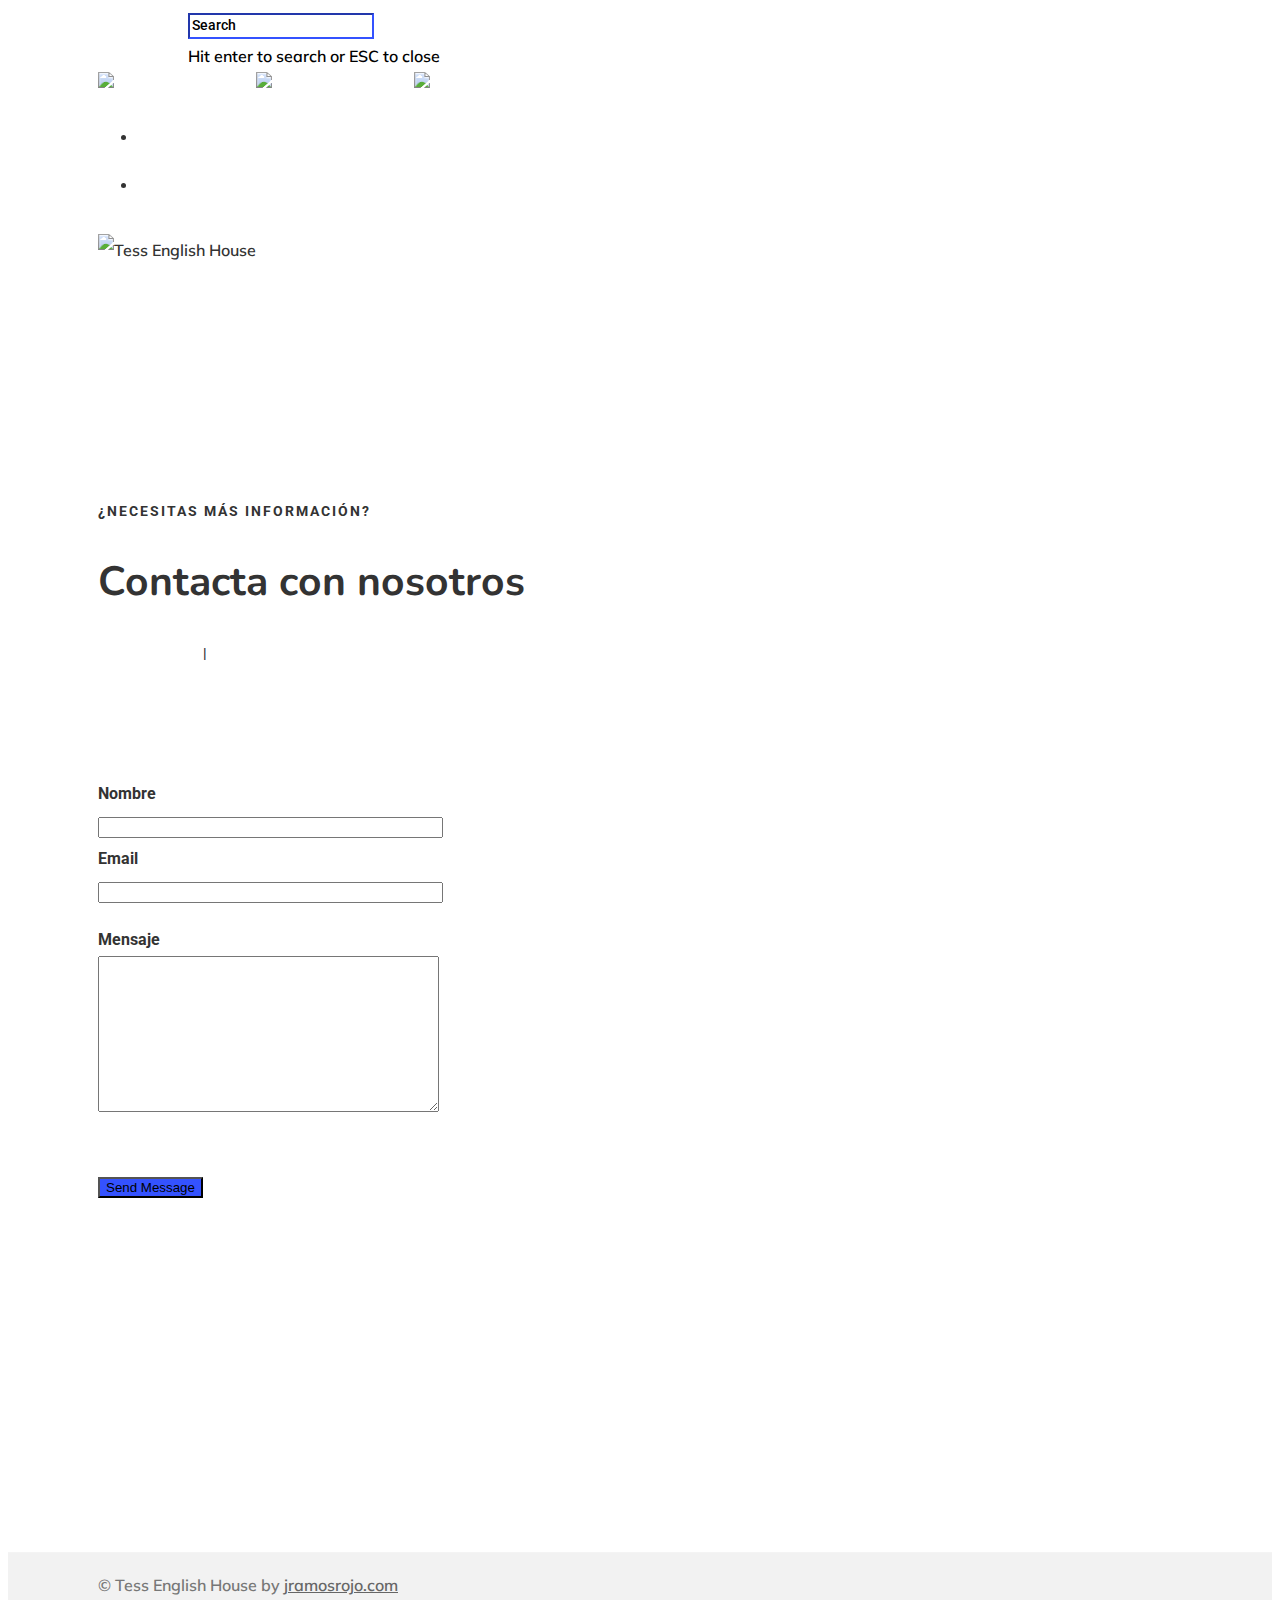
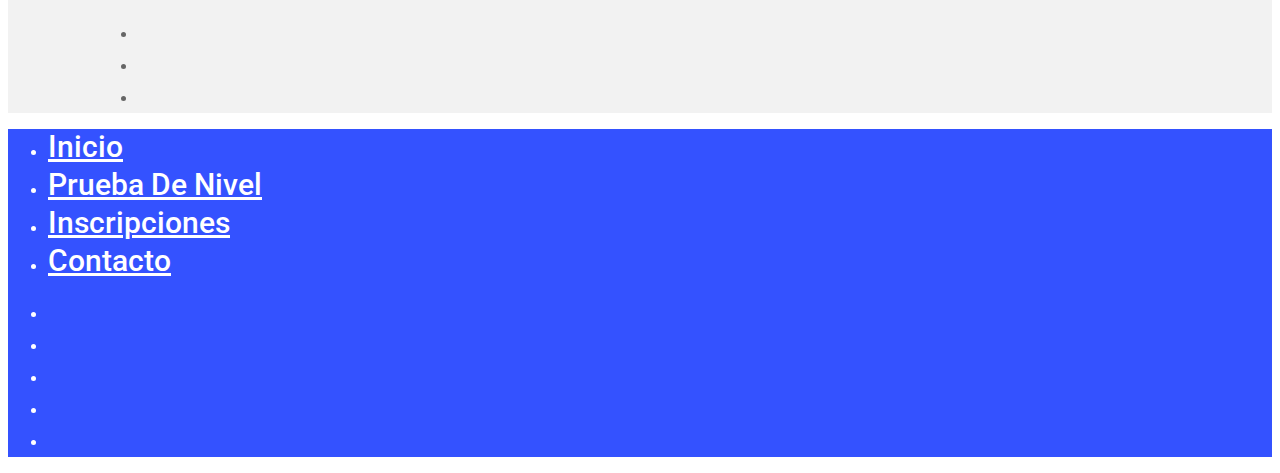
==== v2/contacto/index.html @ 2665a6c0 "new web" ====
<!DOCTYPE html>
<html lang="es" class="no-js"><head><meta http-equiv="Content-Type" content="text/html; charset=UTF-8"><meta name="viewport" content="width=device-width, initial-scale=1, maximum-scale=1, user-scalable=0"><title>Contacto – Tess English House</title><link rel="dns-prefetch" href="//fonts.googleapis.com"><link rel="dns-prefetch" href="//s.w.org"><meta property="og:site_name" content="Tess English House"><meta property="og:url" content="https://tessenglishhouse.com/contacto/"><meta property="og:title" content="Contacto"><meta property="og:type" content="article"><link rel="stylesheet" id="wp-block-library-css" href="https://tessenglishhouse.com/wp-includes/css/dist/block-library/style.min.css" type="text/css" media="all"><link rel="stylesheet" id="contact-form-7-css" href="https://tessenglishhouse.com/wp-content/plugins/contact-form-7/includes/css/styles.css" type="text/css" media="all"><link rel="stylesheet" id="rgs-css" href="https://tessenglishhouse.com/wp-content/themes/salient/css/rgs.css" type="text/css" media="all"><link rel="stylesheet" id="font-awesome-css" href="https://tessenglishhouse.com/wp-content/themes/salient/css/font-awesome.min.css" type="text/css" media="all"><link rel="stylesheet" id="main-styles-css" href="https://tessenglishhouse.com/wp-content/themes/salient/style.css" type="text/css" media="all"><style id="main-styles-inline-css" type="text/css">
html body[data-header-resize="1"] .container-wrap, html body[data-header-resize="0"] .container-wrap, body[data-header-format="left-header"][data-header-resize="0"] .container-wrap { padding-top: 0; }
html:not(.page-trans-loaded) { background-color: #ffffff; }
</style><link rel="stylesheet" id="magnific-css" href="https://tessenglishhouse.com/wp-content/themes/salient/css/magnific.css" type="text/css" media="all"><link rel="stylesheet" id="responsive-css" href="https://tessenglishhouse.com/wp-content/themes/salient/css/responsive.css" type="text/css" media="all"><link rel="stylesheet" id="skin-material-css" href="https://tessenglishhouse.com/wp-content/themes/salient/css/skin-material.css" type="text/css" media="all"><link rel="stylesheet" id="js_composer_front-css" href="https://tessenglishhouse.com/wp-content/plugins/js_composer_salient/assets/css/js_composer.min.css" type="text/css" media="all"><link rel="stylesheet" id="redux-google-fonts-salient_redux-css" href="https://fonts.googleapis.com/css?family=Roboto%3A500%2C700%7CNunito%3A300%2C700%2C400%2C400italic%7CMuli%3A600%7CMontserrat%3A500&subset=latin&ver=1571334145" type="text/css" media="all"><script type="text/javascript" src="https://tessenglishhouse.com/wp-includes/js/jquery/jquery.js"></script><script type="text/javascript" src="https://tessenglishhouse.com/wp-includes/js/jquery/jquery-migrate.min.js"></script><style type="text/css">body a{color:#3452ff;}#header-outer:not([data-lhe="animated_underline"]) header#top nav > ul > li > a:hover,#header-outer:not([data-lhe="animated_underline"]) header#top nav .sf-menu > li.sfHover > a,header#top nav > ul > li.button_bordered > a:hover,#header-outer:not([data-lhe="animated_underline"]) header#top nav .sf-menu li.current-menu-item > a,header#top nav .sf-menu li.current_page_item > a .sf-sub-indicator i,header#top nav .sf-menu li.current_page_ancestor > a .sf-sub-indicator i,#header-outer:not([data-lhe="animated_underline"]) header#top nav .sf-menu li.current_page_ancestor > a,#header-outer:not([data-lhe="animated_underline"]) header#top nav .sf-menu li.current-menu-ancestor > a,#header-outer:not([data-lhe="animated_underline"]) header#top nav .sf-menu li.current_page_item > a,body header#top nav .sf-menu li.current_page_item > a .sf-sub-indicator [class^="icon-"],header#top nav .sf-menu li.current_page_ancestor > a .sf-sub-indicator [class^="icon-"],.sf-menu li ul li.sfHover > a .sf-sub-indicator [class^="icon-"],#header-outer:not(.transparent) #social-in-menu a i:after,.testimonial_slider[data-rating-color="accent-color"] .star-rating .filled:before,ul.sf-menu > li > a:hover > .sf-sub-indicator i,ul.sf-menu > li > a:active > .sf-sub-indicator i,ul.sf-menu > li.sfHover > a > .sf-sub-indicator i,.sf-menu ul li.current_page_item > a,.sf-menu ul li.current-menu-ancestor > a,.sf-menu ul li.current_page_ancestor > a,.sf-menu ul a:focus,.sf-menu ul a:hover,.sf-menu ul a:active,.sf-menu ul li:hover > a,.sf-menu ul li.sfHover > a,.sf-menu li ul li a:hover,.sf-menu li ul li.sfHover > a,#footer-outer a:hover,.recent-posts .post-header a:hover,article.post .post-header a:hover,article.result a:hover,article.post .post-header h2 a,.single article.post .post-meta a:hover,.comment-list .comment-meta a:hover,label span,.wpcf7-form p span,.icon-3x[class^="icon-"],.icon-3x[class*=" icon-"],.icon-tiny[class^="icon-"],body .circle-border,article.result .title a,.home .blog-recent:not([data-style="list_featured_first_row"]) .col .post-header a:hover,.home .blog-recent .col .post-header h3 a,#single-below-header a:hover,header#top #logo:hover,.sf-menu > li.current_page_ancestor > a > .sf-sub-indicator [class^="icon-"],.sf-menu > li.current-menu-ancestor > a > .sf-sub-indicator [class^="icon-"],body #mobile-menu li.open > a [class^="icon-"],.pricing-column h3,.pricing-table[data-style="flat-alternative"] .pricing-column.accent-color h4,.pricing-table[data-style="flat-alternative"] .pricing-column.accent-color .interval,.comment-author a:hover,.project-attrs li i,#footer-outer #copyright li a i:hover,.col:hover > [class^="icon-"].icon-3x.accent-color.alt-style.hovered,.col:hover > [class*=" icon-"].icon-3x.accent-color.alt-style.hovered,#header-outer .widget_shopping_cart .cart_list a,.woocommerce .star-rating,.woocommerce form .form-row .required,.woocommerce-page form .form-row .required,body #header-secondary-outer #social a:hover i,.woocommerce ul.products li.product .price,body .twitter-share:hover i,.twitter-share.hovered i,body .linkedin-share:hover i,.linkedin-share.hovered i,body .google-plus-share:hover i,.google-plus-share.hovered i,.pinterest-share:hover i,.pinterest-share.hovered i,.facebook-share:hover i,.facebook-share.hovered i,.woocommerce-page ul.products li.product .price,.nectar-milestone .number.accent-color,header#top nav > ul > li.megamenu > ul > li > a:hover,header#top nav > ul > li.megamenu > ul > li.sfHover > a,body #portfolio-nav a:hover i,span.accent-color,.nectar-love:hover i,.nectar-love.loved i,.portfolio-items .nectar-love:hover i,.portfolio-items .nectar-love.loved i,body .hovered .nectar-love i,header#top nav ul #nectar-user-account a:hover span,header#top nav ul #search-btn a:hover span,header#top nav ul .slide-out-widget-area-toggle a:hover span,body:not(.material) #search-outer #search #close a span:hover,.carousel-wrap[data-full-width="true"] .carousel-heading a:hover i,#search-outer .ui-widget-content li:hover a .title,#search-outer .ui-widget-content .ui-state-hover .title,#search-outer .ui-widget-content .ui-state-focus .title,.portfolio-filters-inline .container ul li a.active,body [class^="icon-"].icon-default-style,.single-post #single-below-header.fullscreen-header .icon-salient-heart-2,.svg-icon-holder[data-color="accent-color"],.team-member a.accent-color:hover,.ascend .comment-list .reply a,.wpcf7-form .wpcf7-not-valid-tip,.text_on_hover.product .add_to_cart_button,.blog-recent[data-style="minimal"] .col > span,.blog-recent[data-style="title_only"] .col:hover .post-header .title,.woocommerce-checkout-review-order-table .product-info .amount,.tabbed[data-style="minimal"] > ul li a.active-tab,.masonry.classic_enhanced article.post .post-meta a:hover i,.blog-recent[data-style*="classic_enhanced"] .post-meta a:hover i,.blog-recent[data-style*="classic_enhanced"] .post-meta .icon-salient-heart-2.loved,.masonry.classic_enhanced article.post .post-meta .icon-salient-heart-2.loved,.single #single-meta ul li:not(.meta-share-count):hover i,.single #single-meta ul li:not(.meta-share-count):hover a,.single #single-meta ul li:not(.meta-share-count):hover span,.single #single-meta ul li.meta-share-count .nectar-social a:hover i,#project-meta #single-meta ul li > a,#project-meta ul li.meta-share-count .nectar-social a:hover i,#project-meta ul li:not(.meta-share-count):hover i,#project-meta ul li:not(.meta-share-count):hover span,div[data-style="minimal"] .toggle:hover h3 a,div[data-style="minimal"] .toggle.open h3 a,.nectar-icon-list[data-icon-style="border"][data-icon-color="accent-color"] .list-icon-holder[data-icon_type="numerical"] span,.nectar-icon-list[data-icon-color="accent-color"][data-icon-style="border"] .content h4,body[data-dropdown-style="minimal"] #header-outer .woocommerce.widget_shopping_cart .cart_list li a.remove,body[data-dropdown-style="minimal"] #header-outer .woocommerce.widget_shopping_cart .cart_list li a.remove,.post-area.standard-minimal article.post .post-meta .date a,.post-area.standard-minimal article.post .post-header h2 a:hover,.post-area.standard-minimal article.post .more-link:hover span,.post-area.standard-minimal article.post .more-link span:after,.post-area.standard-minimal article.post .minimal-post-meta a:hover,body #pagination .page-numbers.prev:hover,body #pagination .page-numbers.next:hover,html body .woocommerce-pagination a.page-numbers:hover,body .woocommerce-pagination a.page-numbers:hover,body #pagination a.page-numbers:hover,.nectar-slide-in-cart .widget_shopping_cart .cart_list a,.sf-menu ul li.open-submenu > a,.woocommerce p.stars a:hover,.woocommerce .material.product .product-wrap .product-add-to-cart a:hover,.woocommerce .material.product .product-wrap .product-add-to-cart a:hover > span,.woocommerce-MyAccount-navigation ul li.is-active a:before,.woocommerce-MyAccount-navigation ul li:hover a:before,.woocommerce.ascend .price_slider_amount button.button[type="submit"],html .ascend.woocommerce #sidebar div ul li a:hover,html .ascend.woocommerce #sidebar div ul li.current-cat > a,.woocommerce .widget_layered_nav ul li.chosen a:after,.woocommerce-page .widget_layered_nav ul li.chosen a:after,[data-style="list_featured_first_row"] .meta-category a,body[data-form-submit="see-through"] input[type=submit],body[data-form-submit="see-through"] button[type=submit],#header-outer[data-format="left-header"] .sf-menu .sub-menu .current-menu-item > a,.nectar_icon_wrap[data-color="accent-color"] i,.nectar_team_member_close .inner:before,body[data-dropdown-style="minimal"]:not([data-header-format="left-header"]) header#top nav > ul > li.megamenu > ul > li > ul > li.has-ul > a:hover,body:not([data-header-format="left-header"]) header#top nav > ul > li.megamenu > ul > li > ul > li.has-ul > a:hover,.masonry.material .masonry-blog-item .meta-category a,.post-area.featured_img_left .meta-category a,body[data-dropdown-style="minimal"] #header-outer:not([data-format="left-header"]) header#top nav > ul > li.megamenu ul ul li.current-menu-item.has-ul > a,body[data-dropdown-style="minimal"] #header-outer:not([data-format="left-header"]) header#top nav > ul > li.megamenu ul ul li.current-menu-ancestor.has-ul > a,body .wpb_row .span_12 .portfolio-filters-inline[data-color-scheme="accent-color-underline"].full-width-section a.active,body .wpb_row .span_12 .portfolio-filters-inline[data-color-scheme="accent-color-underline"].full-width-section a:hover,.material .comment-list .reply a:hover,.related-posts[data-style="material"] .meta-category a,body[data-dropdown-style="minimal"].material:not([data-header-color="custom"]) #header-outer:not([data-format="left-header"]) header#top nav >ul >li:not(.megamenu) ul.cart_list a:hover,body.material #header-outer:not(.transparent) .cart-outer:hover .cart-menu-wrap .icon-salient-cart,.material .widget li:not(.has-img) a:hover .post-title,.material #sidebar .widget li:not(.has-img) a:hover .post-title,.material .container-wrap #author-bio #author-info a:hover,.material #sidebar .widget ul[data-style="featured-image-left"] li a:hover .post-title,body.material .tabbed[data-color-scheme="accent-color"][data-style="minimal"]:not(.using-icons) >ul li:not(.cta-button) a:hover,body.material .tabbed[data-color-scheme="accent-color"][data-style="minimal"]:not(.using-icons) >ul li:not(.cta-button) a.active-tab,body.material .widget:not(.nectar_popular_posts_widget):not(.recent_posts_extra_widget) li a:hover,.material .widget .tagcloud a,.material #sidebar .widget .tagcloud a,.single.material .post-area .content-inner > .post-tags a,.tabbed[data-style*="material"][data-color-scheme="accent-color"] ul.wpb_tabs_nav li a:not(.active-tab):hover,body.material .nectar-button.see-through.accent-color[data-color-override="false"],div[data-style="minimal_small"] .toggle.accent-color > h3 a:hover,div[data-style="minimal_small"] .toggle.accent-color.open > h3 a,.nectar_single_testimonial[data-color="accent-color"] p span.open-quote,.nectar-quick-view-box .star-rating,.minimal.product .product-wrap .normal.icon-salient-cart[class*=" icon-"],.minimal.product .product-wrap i,.minimal.product .product-wrap .normal.icon-salient-m-eye,.woocommerce-account .woocommerce > #customer_login .nectar-form-controls .control.active,.woocommerce-account .woocommerce > #customer_login .nectar-form-controls .control:hover,.products li.product.minimal .product-add-to-cart .loading:after,.widget_search .search-form button[type=submit] .icon-salient-search,body.search-no-results .search-form button[type=submit] .icon-salient-search,.woocommerce #review_form #respond p.comment-notes span.required,.nectar-icon-list[data-icon-color="accent-color"] .nectar-icon-list-item .list-icon-holder[data-icon_type="numerical"]{color:#3452ff!important;}.col:not(.post-area):not(.span_12):not(#sidebar):hover [class^="icon-"].icon-3x.accent-color.alt-style.hovered,body .col:not(.post-area):not(.span_12):not(#sidebar):hover a [class*=" icon-"].icon-3x.accent-color.alt-style.hovered,.ascend #header-outer:not(.transparent) .cart-outer:hover .cart-menu-wrap:not(.has_products) .icon-salient-cart{color:#3452ff!important;}.nectar_icon_wrap .svg-icon-holder[data-color="accent-color"] svg path{stroke:#3452ff!important;}.orbit-wrapper div.slider-nav span.right,.orbit-wrapper div.slider-nav span.left,.flex-direction-nav a,.jp-play-bar,.jp-volume-bar-value,.jcarousel-prev:hover,.jcarousel-next:hover,.portfolio-items .col[data-default-color="true"] .work-item:not(.style-3) .work-info-bg,.portfolio-items .col[data-default-color="true"] .bottom-meta,.portfolio-filters a,.portfolio-filters #sort-portfolio,.project-attrs li span,.progress li span,.nectar-progress-bar span,#footer-outer #footer-widgets .col .tagcloud a:hover,#sidebar .widget .tagcloud a:hover,article.post .more-link span:hover,#fp-nav.tooltip ul li .fp-tooltip .tooltip-inner,article.post.quote .post-content .quote-inner,article.post.link .post-content .link-inner,#pagination .next a:hover,#pagination .prev a:hover,.comment-list .reply a:hover,input[type=submit]:hover,input[type="button"]:hover,#footer-outer #copyright li a.vimeo:hover,#footer-outer #copyright li a.behance:hover,.toggle.open h3 a,.tabbed > ul li a.active-tab,[class*=" icon-"],.icon-normal,.bar_graph li span,.nectar-button[data-color-override="false"].regular-button,.nectar-button.tilt.accent-color,body .swiper-slide .button.transparent_2 a.primary-color:hover,#footer-outer #footer-widgets .col input[type="submit"],.carousel-prev:hover,.carousel-next:hover,body .products-carousel .carousel-next:hover,body .products-carousel .carousel-prev:hover,.blog-recent .more-link span:hover,.post-tags a:hover,.pricing-column.highlight h3,.pricing-table[data-style="flat-alternative"] .pricing-column.highlight h3 .highlight-reason,.pricing-table[data-style="flat-alternative"] .pricing-column.accent-color:before,#to-top:hover,#to-top.dark:hover,body[data-button-style*="rounded"] #to-top:after,#pagination a.page-numbers:hover,#pagination span.page-numbers.current,.single-portfolio .facebook-share a:hover,.single-portfolio .twitter-share a:hover,.single-portfolio .pinterest-share a:hover,.single-post .facebook-share a:hover,.single-post .twitter-share a:hover,.single-post .pinterest-share a:hover,.mejs-controls .mejs-time-rail .mejs-time-current,.mejs-controls .mejs-volume-button .mejs-volume-slider .mejs-volume-current,.mejs-controls .mejs-horizontal-volume-slider .mejs-horizontal-volume-current,article.post.quote .post-content .quote-inner,article.post.link .post-content .link-inner,article.format-status .post-content .status-inner,article.post.format-aside .aside-inner,body #header-secondary-outer #social li a.behance:hover,body #header-secondary-outer #social li a.vimeo:hover,#sidebar .widget:hover [class^="icon-"].icon-3x,.woocommerce-page button.single_add_to_cart_button,article.post.quote .content-inner .quote-inner .whole-link,.masonry.classic_enhanced article.post.quote.wide_tall .post-content a:hover .quote-inner,.masonry.classic_enhanced article.post.link.wide_tall .post-content a:hover .link-inner,.iosSlider .prev_slide:hover,.iosSlider .next_slide:hover,body [class^="icon-"].icon-3x.alt-style.accent-color,body [class*=" icon-"].icon-3x.alt-style.accent-color,#slide-out-widget-area,#slide-out-widget-area-bg.fullscreen,#slide-out-widget-area-bg.fullscreen-alt .bg-inner,#header-outer .widget_shopping_cart a.button,body[data-button-style="rounded"] .wpb_wrapper .twitter-share:before,body[data-button-style="rounded"] .wpb_wrapper .twitter-share.hovered:before,body[data-button-style="rounded"] .wpb_wrapper .facebook-share:before,body[data-button-style="rounded"] .wpb_wrapper .facebook-share.hovered:before,body[data-button-style="rounded"] .wpb_wrapper .google-plus-share:before,body[data-button-style="rounded"] .wpb_wrapper .google-plus-share.hovered:before,body[data-button-style="rounded"] .wpb_wrapper .nectar-social:hover > *:before,body[data-button-style="rounded"] .wpb_wrapper .pinterest-share:before,body[data-button-style="rounded"] .wpb_wrapper .pinterest-share.hovered:before,body[data-button-style="rounded"] .wpb_wrapper .linkedin-share:before,body[data-button-style="rounded"] .wpb_wrapper .linkedin-share.hovered:before,#header-outer a.cart-contents .cart-wrap span,#header-outer a#mobile-cart-link .cart-wrap span,.swiper-slide .button.solid_color a,.swiper-slide .button.solid_color_2 a,.portfolio-filters,button[type=submit]:hover,header#top nav ul .slide-out-widget-area-toggle a:hover i.lines,header#top nav ul .slide-out-widget-area-toggle a:hover i.lines:after,header#top nav ul .slide-out-widget-area-toggle a:hover i.lines:before,header#top nav ul .slide-out-widget-area-toggle[data-icon-animation="simple-transform"] a:hover i.lines-button:after,#buddypress a.button:focus,.text_on_hover.product a.added_to_cart,.woocommerce div.product .woocommerce-tabs .full-width-content ul.tabs li a:after,.woocommerce-cart .wc-proceed-to-checkout a.checkout-button,.woocommerce #order_review #payment #place_order,.woocommerce .span_4 input[type="submit"].checkout-button,.portfolio-filters-inline[data-color-scheme="accent-color"],.select2-container .select2-choice:hover,.select2-dropdown-open .select2-choice,header#top nav > ul > li.button_solid_color > a:before,#header-outer.transparent header#top nav > ul > li.button_solid_color > a:before,.tabbed[data-style*="minimal"] > ul li a:after,.twentytwenty-handle,.twentytwenty-horizontal .twentytwenty-handle:before,.twentytwenty-horizontal .twentytwenty-handle:after,.twentytwenty-vertical .twentytwenty-handle:before,.twentytwenty-vertical .twentytwenty-handle:after,.masonry.classic_enhanced .posts-container article .meta-category a:hover,.blog-recent[data-style*="classic_enhanced"] .meta-category a:hover,.masonry.classic_enhanced .posts-container article .video-play-button,.bottom_controls #portfolio-nav .controls li a i:after,.bottom_controls #portfolio-nav ul:first-child li#all-items a:hover i,.nectar_video_lightbox.nectar-button[data-color="default-accent-color"],.nectar_video_lightbox.nectar-button[data-color="transparent-accent-color"]:hover,.testimonial_slider[data-style="multiple_visible"][data-color*="accent-color"] .flickity-page-dots .dot.is-selected:before,.testimonial_slider[data-style="multiple_visible"][data-color*="accent-color"] blockquote.is-selected p,.nectar-recent-posts-slider .container .strong span:before,#page-header-bg[data-post-hs="default_minimal"] .inner-wrap > a:hover,.single .heading-title[data-header-style="default_minimal"] .meta-category a:hover,body.single-post .sharing-default-minimal .nectar-love.loved,.nectar-fancy-box:after,.divider-small-border[data-color="accent-color"],.divider-border[data-color="accent-color"],div[data-style="minimal"] .toggle.open h3 i:after,div[data-style="minimal"] .toggle:hover h3 i:after,div[data-style="minimal"] .toggle.open h3 i:before,div[data-style="minimal"] .toggle:hover h3 i:before,.nectar-animated-title[data-color="accent-color"] .nectar-animated-title-inner:after,#fp-nav:not(.light-controls).tooltip_alt ul li a span:after,#fp-nav.tooltip_alt ul li a span:after,.nectar-video-box[data-color="default-accent-color"] a.nectar_video_lightbox,body .nectar-video-box[data-color="default-accent-color"][data-hover="zoom_button"] a.nectar_video_lightbox:after,.span_12.dark .owl-theme .owl-dots .owl-dot.active span,.span_12.dark .owl-theme .owl-dots .owl-dot:hover span,.nectar_image_with_hotspots[data-stlye="color_pulse"][data-color="accent-color"] .nectar_hotspot,.nectar_image_with_hotspots .nectar_hotspot_wrap .nttip .tipclose span:before,.nectar_image_with_hotspots .nectar_hotspot_wrap .nttip .tipclose span:after,.portfolio-filters-inline[data-color-scheme="accent-color-underline"] a:after,body[data-dropdown-style="minimal"] #header-outer header#top nav > ul > li:not(.megamenu) ul a:hover,body[data-dropdown-style="minimal"] #header-outer header#top nav > ul > li:not(.megamenu) li.sfHover > a,body[data-dropdown-style="minimal"] #header-outer:not([data-format="left-header"]) header#top nav > ul > li:not(.megamenu) li.sfHover > a,body[data-dropdown-style="minimal"] header#top nav > ul > li.megamenu > ul ul li a:hover,body[data-dropdown-style="minimal"] header#top nav > ul > li.megamenu > ul ul li.sfHover > a,body[data-dropdown-style="minimal"]:not([data-header-format="left-header"]) header#top nav > ul > li.megamenu > ul ul li.current-menu-item > a,body[data-dropdown-style="minimal"] #header-outer .widget_shopping_cart a.button,body[data-dropdown-style="minimal"] #header-secondary-outer ul > li:not(.megamenu) li.sfHover > a,body[data-dropdown-style="minimal"] #header-secondary-outer ul > li:not(.megamenu) ul a:hover,.nectar-recent-posts-single_featured .strong a,.post-area.standard-minimal article.post .more-link span:before,.nectar-slide-in-cart .widget_shopping_cart a.button,body[data-header-format="left-header"] #header-outer[data-lhe="animated_underline"] header#top nav ul li:not([class*="button_"]) > a span:after,.woocommerce .material.product .add_to_cart_button,body nav.woocommerce-pagination span.page-numbers.current,body[data-dropdown-style="minimal"] #header-outer:not([data-format="left-header"]) header#top nav > ul > li:not(.megamenu) ul a:hover,body[data-form-submit="regular"] input[type=submit],body[data-form-submit="regular"] button[type=submit],body[data-form-submit="see-through"] input[type=submit]:hover,body[data-form-submit="see-through"] button[type=submit]:hover,body[data-form-submit="see-through"] .container-wrap .span_12.light input[type=submit]:hover,body[data-form-submit="see-through"] .container-wrap .span_12.light button[type=submit]:hover,body[data-form-submit="regular"] .container-wrap .span_12.light input[type=submit]:hover,body[data-form-submit="regular"] .container-wrap .span_12.light button[type=submit]:hover,.masonry.material .masonry-blog-item .meta-category a:before,.related-posts[data-style="material"] .meta-category a:before,.post-area.featured_img_left .meta-category a:before,.material.masonry .masonry-blog-item .video-play-button,.nectar_icon_wrap[data-style="border-animation"][data-color="accent-color"]:not([data-draw="true"]) .nectar_icon:hover,body[data-dropdown-style="minimal"] #header-outer:not([data-format="left-header"]) header#top nav > ul > li:not(.megamenu) ul li.current-menu-item > a,body[data-dropdown-style="minimal"] #header-outer:not([data-format="left-header"]) header#top nav > ul > li:not(.megamenu) ul li.current-menu-ancestor > a,.nectar-social-sharing-fixed > a:before,.nectar-social-sharing-fixed .nectar-social a,body.material #page-header-bg.fullscreen-header .inner-wrap >a,.masonry.material .quote-inner:before,.masonry.material .link-inner:before,.tabbed[data-style="minimal_alt"] .magic-line,.nectar-google-map[data-nectar-marker-color="accent-color"] .animated-dot .middle-dot,.nectar-leaflet-map[data-nectar-marker-color="accent-color"] .animated-dot .middle-dot,.nectar-google-map[data-nectar-marker-color="accent-color"] .animated-dot div[class*="signal"],.nectar-leaflet-map[data-nectar-marker-color="accent-color"] .animated-dot div[class*="signal"],.nectar_video_lightbox.play_button_with_text[data-color="default-accent-color"] span.play > .inner-wrap:before,.nectar-hor-list-item[data-color="accent-color"]:before,body.material #slide-out-widget-area-bg.slide-out-from-right,.widget .material .widget .tagcloud a:before,.material #sidebar .widget .tagcloud a:before,.single .post-area .content-inner > .post-tags a:before,.auto_meta_overlaid_spaced article.post.quote .n-post-bg:after,.auto_meta_overlaid_spaced article.post.link .n-post-bg:after,.post-area.featured_img_left .posts-container .article-content-wrap .video-play-button,.post-area.featured_img_left article.post .quote-inner:before,.post-area.featured_img_left .link-inner:before,.nectar-recent-posts-single_featured.multiple_featured .controls li:after,.nectar-recent-posts-single_featured.multiple_featured .controls li.active:before,[data-style="list_featured_first_row"] .meta-category a:before,.tabbed[data-style*="material"][data-color-scheme="accent-color"] ul:after,.nectar-fancy-box[data-color="accent-color"]:not([data-style="default"]) .box-bg:after,div[data-style="minimal_small"] .toggle.accent-color > h3:after,body.material[data-button-style^="rounded"] .nectar-button.see-through.accent-color[data-color-override="false"] i,.portfolio-items .col.nectar-new-item .inner-wrap:before,body.material .nectar-video-box[data-color="default-accent-color"] a.nectar_video_lightbox:before,.nectar_team_member_overlay .team_member_details .bio-inner .mobile-close:before,.nectar_team_member_overlay .team_member_details .bio-inner .mobile-close:after,.fancybox-navigation button:hover:before,ul.products li.minimal.product span.onsale,.span_12.dark .nectar-woo-flickity[data-controls="arrows-and-text"] .nectar-woo-carousel-top a:after,.woocommerce span.onsale .nectar-quick-view-box .onsale,.nectar-quick-view-box .onsale,.woocommerce-page .nectar-quick-view-box .onsale,.nectar-quick-view-box .cart .quantity input.plus:hover,.nectar-quick-view-box .cart .quantity input.minus:hover,.woocommerce .cart .quantity input.plus:hover,.woocommerce .cart .quantity input.minus:hover,body .nectar-quick-view-box .single_add_to_cart_button,.woocommerce .classic .add_to_cart_button,.woocommerce .classic .product-add-to-cart a.button,.text_on_hover.product .nectar_quick_view,body.original li.bypostauthor .comment-body:before,.widget_layered_nav ul.yith-wcan-label li a:hover,.widget_layered_nav ul.yith-wcan-label li.chosen a,.nectar-next-section-wrap.bounce a:before{background-color:#3452ff!important;}.col:hover > [class^="icon-"].icon-3x:not(.alt-style).accent-color.hovered,.col:hover > [class*=" icon-"].icon-3x:not(.alt-style).accent-color.hovered,body .nectar-button.see-through-2[data-hover-color-override="false"]:hover,.col:not(.post-area):not(.span_12):not(#sidebar):hover [class^="icon-"].icon-3x:not(.alt-style).accent-color.hovered,.col:not(.post-area):not(.span_12):not(#sidebar):hover a [class*=" icon-"].icon-3x:not(.alt-style).accent-color.hovered{background-color:#3452ff!important;}.nectar-highlighted-text em:before,.nectar_icon_wrap[data-style="soft-bg"][data-color="accent-color"] .nectar_icon:before{background-color:#3452ff;}body.material[data-button-style^="rounded"] .nectar-button.see-through.accent-color[data-color-override="false"] i:after{box-shadow:#3452ff 0 8px 15px;opacity:0.24;}.nectar-fancy-box[data-style="color_box_hover"][data-color="accent-color"]:hover:before{box-shadow:0 30px 90px #3452ff;}.woocommerce.material .widget_price_filter .ui-slider .ui-slider-handle:before,.material.woocommerce-page .widget_price_filter .ui-slider .ui-slider-handle:before{box-shadow:0 0 0 10px #3452ff inset;}.woocommerce.material .widget_price_filter .ui-slider .ui-slider-handle.ui-state-active:before,.material.woocommerce-page .widget_price_filter .ui-slider .ui-slider-handle.ui-state-active:before{box-shadow:0 0 0 2px #3452ff inset;}.woocommerce #sidebar .widget_layered_nav ul.yith-wcan-color li.chosen a{box-shadow:0 0 0 2px #3452ff,inset 0 0 0 3px #fff;}.woocommerce #sidebar .widget_layered_nav ul.yith-wcan-color li a:hover{box-shadow:0 0 0 2px #3452ff,0px 8px 20px rgba(0,0,0,0.2),inset 0 0 0 3px #fff;}.nectar-leaflet-map[data-nectar-marker-color="accent-color"] .nectar-leaflet-pin{border:10px solid #3452ff;}.woocommerce-account .woocommerce > #customer_login .nectar-form-controls .control{background-image:linear-gradient(to right,#3452ff 0,#3452ff 100%);}#search-results article.result .title a{background-image:linear-gradient(to right,#3452ff 0,#3452ff 100%);}.tabbed[data-style*="material"][data-color-scheme="accent-color"] ul li a.active-tab:after{box-shadow:0 18px 50px #3452ff;}.bottom_controls #portfolio-nav ul:first-child li#all-items a:hover i{box-shadow:-.6em 0 #3452ff,-.6em .6em #3452ff,.6em 0 #3452ff,.6em -.6em #3452ff,0 -.6em #3452ff,-.6em -.6em #3452ff,0 .6em #3452ff,.6em .6em #3452ff;}.tabbed > ul li a.active-tab,body[data-form-style="minimal"] label:after,body .recent_projects_widget a:hover img,.recent_projects_widget a:hover img,#sidebar #flickr a:hover img,body .nectar-button.see-through-2[data-hover-color-override="false"]:hover,#footer-outer #flickr a:hover img,body[data-button-style="rounded"] .wpb_wrapper .twitter-share:before,body[data-button-style="rounded"] .wpb_wrapper .twitter-share.hovered:before,body[data-button-style="rounded"] .wpb_wrapper .facebook-share:before,body[data-button-style="rounded"] .wpb_wrapper .facebook-share.hovered:before,body[data-button-style="rounded"] .wpb_wrapper .google-plus-share:before,body[data-button-style="rounded"] .wpb_wrapper .google-plus-share.hovered:before,body[data-button-style="rounded"] .wpb_wrapper .nectar-social:hover > *:before,body[data-button-style="rounded"] .wpb_wrapper .pinterest-share:before,body[data-button-style="rounded"] .wpb_wrapper .pinterest-share.hovered:before,body[data-button-style="rounded"] .wpb_wrapper .linkedin-share:before,body[data-button-style="rounded"] .wpb_wrapper .linkedin-share.hovered:before,#featured article .post-title a:hover,#header-outer[data-lhe="animated_underline"] header#top nav > ul > li > a:after,body #featured article .post-title a:hover,div.wpcf7-validation-errors,.select2-container .select2-choice:hover,.select2-dropdown-open .select2-choice,body:not(.original) li.bypostauthor img.avatar,#header-outer:not(.transparent) header#top nav > ul > li.button_bordered > a:hover:before,.single #single-meta ul li:not(.meta-share-count):hover a,.single #project-meta ul li:not(.meta-share-count):hover a,div[data-style="minimal"] .toggle.default.open i,div[data-style="minimal"] .toggle.default:hover i,div[data-style="minimal"] .toggle.accent-color.open i,div[data-style="minimal"] .toggle.accent-color:hover i,.nectar_image_with_hotspots .nectar_hotspot_wrap .nttip .tipclose,body[data-button-style="rounded"] #pagination > a:hover,body[data-form-submit="see-through"] input[type=submit],body[data-form-submit="see-through"] button[type=submit],.nectar_icon_wrap[data-style="border-basic"][data-color="accent-color"] .nectar_icon,.nectar_icon_wrap[data-style="border-animation"][data-color="accent-color"]:not([data-draw="true"]) .nectar_icon,.nectar_icon_wrap[data-style="border-animation"][data-color="accent-color"][data-draw="true"]:hover .nectar_icon,.span_12.dark .nectar_video_lightbox.play_button_with_text[data-color="default-accent-color"] span.play:before,.span_12.dark .nectar_video_lightbox.play_button_with_text[data-color="default-accent-color"] span.play:after,.material #header-secondary-outer[data-lhe="animated_underline"] nav >ul.sf-menu >li >a:after,.material blockquote::before,body.material .nectar-button.see-through.accent-color[data-color-override="false"],.woocommerce-page.material .widget_price_filter .ui-slider .ui-slider-handle,.woocommerce-account[data-form-submit="see-through"] .woocommerce-form-login button.button,.woocommerce-account[data-form-submit="see-through"] .woocommerce-form-register button.button,blockquote.wp-block-quote:before{border-color:#3452ff!important;}.material input[type=text]:focus,.material textarea:focus,.material input[type=email]:focus,.material input[type=search]:focus,.material input[type=password]:focus,.material input[type=tel]:focus,.material input[type=url]:focus,.material input[type=date]:focus,.row .col .wp-caption .wp-caption-text,.material.woocommerce-page input#coupon_code:focus{border-color:#3452ff;}body[data-form-style="minimal"] input[type=text]:focus,body[data-form-style="minimal"] textarea:focus,body[data-form-style="minimal"] input[type=email]:focus,body[data-form-style="minimal"] input[type=search]:focus,body[data-form-style="minimal"] input[type=password]:focus,body[data-form-style="minimal"] input[type=tel]:focus,body[data-form-style="minimal"] input[type=url]:focus,body[data-form-style="minimal"] input[type=date]:focus,.single-product .product[data-gallery-style="left_thumb_sticky"] .product-thumbs .flickity-slider .thumb.is-nav-selected img,.single-product:not(.mobile) .product[data-gallery-style="left_thumb_sticky"] .product-thumbs .thumb a.active img{border-color:#3452ff!important;}@media only screen and (max-width:768px){.woocommerce-page table.cart a.remove{background-color:#3452ff!important;}}#fp-nav:not(.light-controls).tooltip_alt ul li a.active span,#fp-nav.tooltip_alt ul li a.active span{box-shadow:inset 0 0 0 2px #3452ff;-webkit-box-shadow:inset 0 0 0 2px #3452ff;}.default-loading-icon:before{border-top-color:#3452ff!important;}#header-outer a.cart-contents span:before,#fp-nav.tooltip ul li .fp-tooltip .tooltip-inner:after{border-color:transparent #3452ff!important;}body .col:not(.post-area):not(.span_12):not(#sidebar):hover .hovered .circle-border,body #sidebar .widget:hover .circle-border,body .testimonial_slider[data-style="multiple_visible"][data-color*="accent-color"] blockquote .bottom-arrow:after,body .dark .testimonial_slider[data-style="multiple_visible"][data-color*="accent-color"] blockquote .bottom-arrow:after,.portfolio-items[data-ps="6"] .bg-overlay,.portfolio-items[data-ps="6"].no-masonry .bg-overlay,.nectar_team_member_close .inner,.nectar_team_member_overlay .team_member_details .bio-inner .mobile-close{border-color:#3452ff;}.widget .nectar_widget[class*="nectar_blog_posts_"] .arrow-circle svg circle,.nectar-woo-flickity[data-controls="arrows-and-text"] .flickity-prev-next-button svg circle.time{stroke:#3452ff;}.gallery a:hover img{border-color:#3452ff!important;}@media only screen and (min-width :1px) and (max-width :1000px){body #featured article .post-title > a{background-color:#3452ff;}body #featured article .post-title > a{border-color:#3452ff;}}.nectar-button.regular-button.extra-color-1,.nectar-button.tilt.extra-color-1{background-color:#ff1053!important;}.icon-3x[class^="icon-"].extra-color-1:not(.alt-style),.icon-tiny[class^="icon-"].extra-color-1,.icon-3x[class*=" icon-"].extra-color-1:not(.alt-style),body .icon-3x[class*=" icon-"].extra-color-1:not(.alt-style) .circle-border,#header-outer .widget_shopping_cart .cart_list li a.remove,#header-outer .woocommerce.widget_shopping_cart .cart_list li a.remove,.nectar-milestone .number.extra-color-1,span.extra-color-1,.team-member ul.social.extra-color-1 li a,.stock.out-of-stock,body [class^="icon-"].icon-default-style.extra-color-1,body [class^="icon-"].icon-default-style[data-color="extra-color-1"],.team-member a.extra-color-1:hover,.pricing-table[data-style="flat-alternative"] .pricing-column.highlight.extra-color-1 h3,.pricing-table[data-style="flat-alternative"] .pricing-column.extra-color-1 h4,.pricing-table[data-style="flat-alternative"] .pricing-column.extra-color-1 .interval,.svg-icon-holder[data-color="extra-color-1"],div[data-style="minimal"] .toggle.extra-color-1:hover h3 a,div[data-style="minimal"] .toggle.extra-color-1.open h3 a,.nectar-icon-list[data-icon-style="border"][data-icon-color="extra-color-1"] .list-icon-holder[data-icon_type="numerical"] span,.nectar-icon-list[data-icon-color="extra-color-1"][data-icon-style="border"] .content h4,.nectar_icon_wrap[data-color="extra-color-1"] i,body .wpb_row .span_12 .portfolio-filters-inline[data-color-scheme="extra-color-1-underline"].full-width-section a.active,body .wpb_row .span_12 .portfolio-filters-inline[data-color-scheme="extra-color-1-underline"].full-width-section a:hover,.testimonial_slider[data-rating-color="extra-color-1"] .star-rating .filled:before,header#top nav > ul > li.button_bordered_2 > a:hover,body.material .tabbed[data-color-scheme="extra-color-1"][data-style="minimal"]:not(.using-icons) >ul li:not(.cta-button) a:hover,body.material .tabbed[data-color-scheme="extra-color-1"][data-style="minimal"]:not(.using-icons) >ul li:not(.cta-button) a.active-tab,.tabbed[data-style*="material"][data-color-scheme="extra-color-1"] ul li a:not(.active-tab):hover,body.material .nectar-button.see-through.extra-color-1[data-color-override="false"],div[data-style="minimal_small"] .toggle.extra-color-1 > h3 a:hover,div[data-style="minimal_small"] .toggle.extra-color-1.open > h3 a,.nectar_single_testimonial[data-color="extra-color-1"] p span.open-quote,.nectar-icon-list[data-icon-color="extra-color-1"] .nectar-icon-list-item .list-icon-holder[data-icon_type="numerical"]{color:#ff1053!important;}.col:hover > [class^="icon-"].icon-3x.extra-color-1:not(.alt-style),.col:hover > [class*=" icon-"].icon-3x.extra-color-1:not(.alt-style).hovered,body .swiper-slide .button.transparent_2 a.extra-color-1:hover,body .col:not(.post-area):not(.span_12):not(#sidebar):hover [class^="icon-"].icon-3x.extra-color-1:not(.alt-style).hovered,body .col:not(.post-area):not(#sidebar):not(.span_12):hover a [class*=" icon-"].icon-3x.extra-color-1:not(.alt-style).hovered,#sidebar .widget:hover [class^="icon-"].icon-3x.extra-color-1:not(.alt-style),.portfolio-filters-inline[data-color-scheme="extra-color-1"],.pricing-table[data-style="flat-alternative"] .pricing-column.extra-color-1:before,.pricing-table[data-style="flat-alternative"] .pricing-column.highlight.extra-color-1 h3 .highlight-reason,.nectar-button.nectar_video_lightbox[data-color="default-extra-color-1"],.nectar_video_lightbox.nectar-button[data-color="transparent-extra-color-1"]:hover,.testimonial_slider[data-style="multiple_visible"][data-color*="extra-color-1"] .flickity-page-dots .dot.is-selected:before,.testimonial_slider[data-style="multiple_visible"][data-color*="extra-color-1"] blockquote.is-selected p,.nectar-fancy-box[data-color="extra-color-1"]:after,.divider-small-border[data-color="extra-color-1"],.divider-border[data-color="extra-color-1"],div[data-style="minimal"] .toggle.extra-color-1.open i:after,div[data-style="minimal"] .toggle.extra-color-1:hover i:after,div[data-style="minimal"] .toggle.open.extra-color-1 i:before,div[data-style="minimal"] .toggle.extra-color-1:hover i:before,body .tabbed[data-color-scheme="extra-color-1"][data-style="minimal"] > ul li:not(.cta-button) a:after,.nectar-animated-title[data-color="extra-color-1"] .nectar-animated-title-inner:after,.nectar-video-box[data-color="extra-color-1"] a.nectar_video_lightbox,body .nectar-video-box[data-color="extra-color-1"][data-hover="zoom_button"] a.nectar_video_lightbox:after,.nectar_image_with_hotspots[data-stlye="color_pulse"][data-color="extra-color-1"] .nectar_hotspot,.portfolio-filters-inline[data-color-scheme="extra-color-1-underline"] a:after,.nectar_icon_wrap[data-style="border-animation"][data-color="extra-color-1"]:not([data-draw="true"]) .nectar_icon:hover,.nectar-google-map[data-nectar-marker-color="extra-color-1"] .animated-dot .middle-dot,.nectar-leaflet-map[data-nectar-marker-color="extra-color-1"] .animated-dot .middle-dot,.nectar-google-map[data-nectar-marker-color="extra-color-1"] .animated-dot div[class*="signal"],.nectar-leaflet-map[data-nectar-marker-color="extra-color-1"] .animated-dot div[class*="signal"],.nectar_video_lightbox.play_button_with_text[data-color="extra-color-1"] span.play > .inner-wrap:before,.nectar-hor-list-item[data-color="extra-color-1"]:before,header#top nav > ul > li.button_solid_color_2 > a:before,#header-outer.transparent header#top nav > ul > li.button_solid_color_2 > a:before,body[data-slide-out-widget-area-style="slide-out-from-right"]:not([data-header-color="custom"]).material a.slide_out_area_close:before,.tabbed[data-color-scheme="extra-color-1"][data-style="minimal_alt"] .magic-line,.tabbed[data-color-scheme="extra-color-1"][data-style="default"] li:not(.cta-button) a.active-tab,.tabbed[data-style*="material"][data-color-scheme="extra-color-1"] ul:after,.tabbed[data-style*="material"][data-color-scheme="extra-color-1"] ul li a.active-tab,.nectar-fancy-box[data-color="extra-color-1"]:not([data-style="default"]) .box-bg:after,body.material[data-button-style^="rounded"] .nectar-button.see-through.extra-color-1[data-color-override="false"] i,.nectar-recent-posts-single_featured.multiple_featured .controls[data-color="extra-color-1"] li:after,body.material .nectar-video-box[data-color="extra-color-1"] a.nectar_video_lightbox:before,div[data-style="minimal_small"] .toggle.extra-color-1 > h3:after,.nectar_icon_wrap[data-style="soft-bg"][data-color="extra-color-1"] .nectar_icon:before{background-color:#ff1053!important;}body [class^="icon-"].icon-3x.alt-style.extra-color-1,body [class*=" icon-"].icon-3x.alt-style.extra-color-1,[class*=" icon-"].extra-color-1.icon-normal,.extra-color-1.icon-normal,.bar_graph li span.extra-color-1,.nectar-progress-bar span.extra-color-1,#header-outer .widget_shopping_cart a.button,.woocommerce ul.products li.product .onsale,.woocommerce-page ul.products li.product .onsale,.woocommerce span.onsale,.woocommerce-page span.onsale,.swiper-slide .button.solid_color a.extra-color-1,.swiper-slide .button.solid_color_2 a.extra-color-1,.toggle.open.extra-color-1 h3 a{background-color:#ff1053!important;}.col:hover > [class^="icon-"].icon-3x.extra-color-1.alt-style.hovered,.col:hover > [class*=" icon-"].icon-3x.extra-color-1.alt-style.hovered,.no-highlight.extra-color-1 h3,.col:not(.post-area):not(.span_12):not(#sidebar):hover [class^="icon-"].icon-3x.extra-color-1.alt-style.hovered,body .col:not(.post-area):not(.span_12):not(#sidebar):hover a [class*=" icon-"].icon-3x.extra-color-1.alt-style.hovered{color:#ff1053!important;}.nectar-leaflet-map[data-nectar-marker-color="extra-color-1"] .nectar-leaflet-pin{border:10px solid #ff1053;}.nectar_icon_wrap .svg-icon-holder[data-color="extra-color-1"] svg path{stroke:#ff1053!important;}body.material[data-button-style^="rounded"] .nectar-button.see-through.extra-color-1[data-color-override="false"] i:after{box-shadow:#ff1053 0 8px 15px;opacity:0.24;}.tabbed[data-style*="material"][data-color-scheme="extra-color-1"] ul li a.active-tab:after{box-shadow:0 18px 50px #ff1053;}.nectar-fancy-box[data-style="color_box_hover"][data-color="extra-color-1"]:hover:before{box-shadow:0 30px 90px #ff1053;}body .col:not(.post-area):not(.span_12):not(#sidebar):hover .extra-color-1.hovered .circle-border,#header-outer .woocommerce.widget_shopping_cart .cart_list li a.remove,#header-outer .woocommerce.widget_shopping_cart .cart_list li a.remove,body #sidebar .widget:hover .extra-color-1 .circle-border,body .testimonial_slider[data-style="multiple_visible"][data-color*="extra-color-1"] blockquote .bottom-arrow:after,body .dark .testimonial_slider[data-style="multiple_visible"][data-color*="extra-color-1"] blockquote .bottom-arrow:after,div[data-style="minimal"] .toggle.open.extra-color-1 i,div[data-style="minimal"] .toggle.extra-color-1:hover i,.nectar_icon_wrap[data-style="border-basic"][data-color="extra-color-1"] .nectar_icon,.nectar_icon_wrap[data-style="border-animation"][data-color="extra-color-1"]:not([data-draw="true"]) .nectar_icon,.nectar_icon_wrap[data-style="border-animation"][data-color="extra-color-1"][data-draw="true"]:hover .nectar_icon,.span_12.dark .nectar_video_lightbox.play_button_with_text[data-color="extra-color-1"] span.play:before,.span_12.dark .nectar_video_lightbox.play_button_with_text[data-color="extra-color-1"] span.play:after,#header-outer:not(.transparent) header#top nav > ul > li.button_bordered_2 > a:hover:before{border-color:#ff1053;}.tabbed[data-color-scheme="extra-color-1"][data-style="default"] li:not(.cta-button) a.active-tab,body.material .nectar-button.see-through.extra-color-1[data-color-override="false"]{border-color:#ff1053!important;}.pricing-column.highlight.extra-color-1 h3{background-color:#ff1053!important;}.nectar-button.regular-button.extra-color-2,.nectar-button.tilt.extra-color-2{background-color:#2ed397!important;}.icon-3x[class^="icon-"].extra-color-2:not(.alt-style),.icon-3x[class*=" icon-"].extra-color-2:not(.alt-style),.icon-tiny[class^="icon-"].extra-color-2,body .icon-3x[class*=" icon-"].extra-color-2 .circle-border,.nectar-milestone .number.extra-color-2,span.extra-color-2,.team-member ul.social.extra-color-2 li a,body [class^="icon-"].icon-default-style.extra-color-2,body [class^="icon-"].icon-default-style[data-color="extra-color-2"],.team-member a.extra-color-2:hover,.pricing-table[data-style="flat-alternative"] .pricing-column.highlight.extra-color-2 h3,.pricing-table[data-style="flat-alternative"] .pricing-column.extra-color-2 h4,.pricing-table[data-style="flat-alternative"] .pricing-column.extra-color-2 .interval,.svg-icon-holder[data-color="extra-color-2"],div[data-style="minimal"] .toggle.extra-color-2:hover h3 a,div[data-style="minimal"] .toggle.extra-color-2.open h3 a,.nectar-icon-list[data-icon-style="border"][data-icon-color="extra-color-2"] .list-icon-holder[data-icon_type="numerical"] span,.nectar-icon-list[data-icon-color="extra-color-2"][data-icon-style="border"] .content h4,.nectar_icon_wrap[data-color="extra-color-2"] i,body .wpb_row .span_12 .portfolio-filters-inline[data-color-scheme="extra-color-2-underline"].full-width-section a.active,body .wpb_row .span_12 .portfolio-filters-inline[data-color-scheme="extra-color-2-underline"].full-width-section a:hover,.testimonial_slider[data-rating-color="extra-color-2"] .star-rating .filled:before,body.material .tabbed[data-color-scheme="extra-color-2"][data-style="minimal"]:not(.using-icons) >ul li:not(.cta-button) a:hover,body.material .tabbed[data-color-scheme="extra-color-2"][data-style="minimal"]:not(.using-icons) >ul li:not(.cta-button) a.active-tab,.tabbed[data-style*="material"][data-color-scheme="extra-color-2"] ul li a:not(.active-tab):hover,body.material .nectar-button.see-through.extra-color-2[data-color-override="false"],div[data-style="minimal_small"] .toggle.extra-color-2 > h3 a:hover,div[data-style="minimal_small"] .toggle.extra-color-2.open > h3 a,.nectar_single_testimonial[data-color="extra-color-2"] p span.open-quote,.nectar-icon-list[data-icon-color="extra-color-2"] .nectar-icon-list-item .list-icon-holder[data-icon_type="numerical"]{color:#2ed397!important;}.col:hover > [class^="icon-"].icon-3x.extra-color-2:not(.alt-style).hovered,.col:hover > [class*=" icon-"].icon-3x.extra-color-2:not(.alt-style).hovered,body .swiper-slide .button.transparent_2 a.extra-color-2:hover,.col:not(.post-area):not(.span_12):not(#sidebar):hover [class^="icon-"].icon-3x.extra-color-2:not(.alt-style).hovered,.col:not(.post-area):not(.span_12):not(#sidebar):hover a [class*=" icon-"].icon-3x.extra-color-2:not(.alt-style).hovered,#sidebar .widget:hover [class^="icon-"].icon-3x.extra-color-2:not(.alt-style),.pricing-table[data-style="flat-alternative"] .pricing-column.highlight.extra-color-2 h3 .highlight-reason,.nectar-button.nectar_video_lightbox[data-color="default-extra-color-2"],.nectar_video_lightbox.nectar-button[data-color="transparent-extra-color-2"]:hover,.testimonial_slider[data-style="multiple_visible"][data-color*="extra-color-2"] .flickity-page-dots .dot.is-selected:before,.testimonial_slider[data-style="multiple_visible"][data-color*="extra-color-2"] blockquote.is-selected p,.nectar-fancy-box[data-color="extra-color-2"]:after,.divider-small-border[data-color="extra-color-2"],.divider-border[data-color="extra-color-2"],div[data-style="minimal"] .toggle.extra-color-2.open i:after,div[data-style="minimal"] .toggle.extra-color-2:hover i:after,div[data-style="minimal"] .toggle.open.extra-color-2 i:before,div[data-style="minimal"] .toggle.extra-color-2:hover i:before,body .tabbed[data-color-scheme="extra-color-2"][data-style="minimal"] > ul li:not(.cta-button) a:after,.nectar-animated-title[data-color="extra-color-2"] .nectar-animated-title-inner:after,.nectar-video-box[data-color="extra-color-2"] a.nectar_video_lightbox,body .nectar-video-box[data-color="extra-color-2"][data-hover="zoom_button"] a.nectar_video_lightbox:after,.nectar_image_with_hotspots[data-stlye="color_pulse"][data-color="extra-color-2"] .nectar_hotspot,.portfolio-filters-inline[data-color-scheme="extra-color-2-underline"] a:after,.nectar_icon_wrap[data-style="border-animation"][data-color="extra-color-2"]:not([data-draw="true"]) .nectar_icon:hover,.nectar-google-map[data-nectar-marker-color="extra-color-2"] .animated-dot .middle-dot,.nectar-leaflet-map[data-nectar-marker-color="extra-color-2"] .animated-dot .middle-dot,.nectar-google-map[data-nectar-marker-color="extra-color-2"] .animated-dot div[class*="signal"],.nectar-leaflet-map[data-nectar-marker-color="extra-color-2"] .animated-dot div[class*="signal"],.nectar_video_lightbox.play_button_with_text[data-color="extra-color-2"] span.play > .inner-wrap:before,.nectar-hor-list-item[data-color="extra-color-2"]:before,.tabbed[data-color-scheme="extra-color-2"][data-style="minimal_alt"] .magic-line,.tabbed[data-style*="material"][data-color-scheme="extra-color-2"] ul:after,.tabbed[data-style*="material"][data-color-scheme="extra-color-2"] ul li a.active-tab,.nectar-fancy-box[data-color="extra-color-2"]:not([data-style="default"]) .box-bg:after,body.material[data-button-style^="rounded"] .nectar-button.see-through.extra-color-2[data-color-override="false"] i,.nectar-recent-posts-single_featured.multiple_featured .controls[data-color="extra-color-2"] li:after,body.material .nectar-video-box[data-color="extra-color-2"] a.nectar_video_lightbox:before,div[data-style="minimal_small"] .toggle.extra-color-2 > h3:after,.nectar_icon_wrap[data-style="soft-bg"][data-color="extra-color-2"] .nectar_icon:before{background-color:#2ed397!important;}.nectar_icon_wrap .svg-icon-holder[data-color="extra-color-2"] svg path{stroke:#2ed397!important;}.nectar-leaflet-map[data-nectar-marker-color="extra-color-2"] .nectar-leaflet-pin{border:10px solid #2ed397;}body [class^="icon-"].icon-3x.alt-style.extra-color-2,body [class*=" icon-"].icon-3x.alt-style.extra-color-2,[class*=" icon-"].extra-color-2.icon-normal,.extra-color-2.icon-normal,.bar_graph li span.extra-color-2,.nectar-progress-bar span.extra-color-2,.woocommerce .product-wrap .add_to_cart_button.added,.woocommerce-message,.woocommerce-error,.woocommerce-info,.woocommerce .widget_price_filter .ui-slider .ui-slider-range,.woocommerce-page .widget_price_filter .ui-slider .ui-slider-range,.swiper-slide .button.solid_color a.extra-color-2,.swiper-slide .button.solid_color_2 a.extra-color-2,.toggle.open.extra-color-2 h3 a,.portfolio-filters-inline[data-color-scheme="extra-color-2"],.pricing-table[data-style="flat-alternative"] .pricing-column.extra-color-2:before{background-color:#2ed397!important;}.col:hover > [class^="icon-"].icon-3x.extra-color-2.alt-style.hovered,.col:hover > [class*=" icon-"].icon-3x.extra-color-2.alt-style.hovered,.no-highlight.extra-color-2 h3,.col:not(.post-area):not(.span_12):not(#sidebar):hover [class^="icon-"].icon-3x.extra-color-2.alt-style.hovered,body .col:not(.post-area):not(.span_12):not(#sidebar):hover a [class*=" icon-"].icon-3x.extra-color-2.alt-style.hovered{color:#2ed397!important;}body.material[data-button-style^="rounded"] .nectar-button.see-through.extra-color-2[data-color-override="false"] i:after{box-shadow:#2ed397 0 8px 15px;opacity:0.24;}.tabbed[data-style*="material"][data-color-scheme="extra-color-2"] ul li a.active-tab:after{box-shadow:0 18px 50px #2ed397;}.nectar-fancy-box[data-style="color_box_hover"][data-color="extra-color-2"]:hover:before{box-shadow:0 30px 90px #2ed397;}body .col:not(.post-area):not(.span_12):not(#sidebar):hover .extra-color-2.hovered .circle-border,body #sidebar .widget:hover .extra-color-2 .circle-border,body .testimonial_slider[data-style="multiple_visible"][data-color*="extra-color-2"] blockquote .bottom-arrow:after,body .dark .testimonial_slider[data-style="multiple_visible"][data-color*="extra-color-2"] blockquote .bottom-arrow:after,div[data-style="minimal"] .toggle.open.extra-color-2 i,div[data-style="minimal"] .toggle.extra-color-2:hover i,.nectar_icon_wrap[data-style="border-basic"][data-color="extra-color-2"] .nectar_icon,.nectar_icon_wrap[data-style="border-animation"][data-color="extra-color-2"]:not([data-draw="true"]) .nectar_icon,.nectar_icon_wrap[data-style="border-animation"][data-color="extra-color-2"][data-draw="true"]:hover .nectar_icon,.span_12.dark .nectar_video_lightbox.play_button_with_text[data-color="extra-color-2"] span.play:before,.span_12.dark .nectar_video_lightbox.play_button_with_text[data-color="extra-color-2"] span.play:after{border-color:#2ed397;}.pricing-column.highlight.extra-color-2 h3{background-color:#2ed397!important;}.tabbed[data-color-scheme="extra-color-2"][data-style="default"] li:not(.cta-button) a.active-tab,body.material .nectar-button.see-through.extra-color-2[data-color-override="false"]{border-color:#2ed397!important;}.nectar-button.regular-button.extra-color-3,.nectar-button.tilt.extra-color-3{background-color:#8224e3!important;}.icon-3x[class^="icon-"].extra-color-3:not(.alt-style),.icon-3x[class*=" icon-"].extra-color-3:not(.alt-style),.icon-tiny[class^="icon-"].extra-color-3,body .icon-3x[class*=" icon-"].extra-color-3 .circle-border,.nectar-milestone .number.extra-color-3,span.extra-color-3,.team-member ul.social.extra-color-3 li a,body [class^="icon-"].icon-default-style.extra-color-3,body [class^="icon-"].icon-default-style[data-color="extra-color-3"],.team-member a.extra-color-3:hover,.pricing-table[data-style="flat-alternative"] .pricing-column.highlight.extra-color-3 h3,.pricing-table[data-style="flat-alternative"] .pricing-column.extra-color-3 h4,.pricing-table[data-style="flat-alternative"] .pricing-column.extra-color-3 .interval,.svg-icon-holder[data-color="extra-color-3"],div[data-style="minimal"] .toggle.extra-color-3:hover h3 a,div[data-style="minimal"] .toggle.extra-color-3.open h3 a,.nectar-icon-list[data-icon-style="border"][data-icon-color="extra-color-3"] .list-icon-holder[data-icon_type="numerical"] span,.nectar-icon-list[data-icon-color="extra-color-3"][data-icon-style="border"] .content h4,.nectar_icon_wrap[data-color="extra-color-3"] i,body .wpb_row .span_12 .portfolio-filters-inline[data-color-scheme="extra-color-3-underline"].full-width-section a.active,body .wpb_row .span_12 .portfolio-filters-inline[data-color-scheme="extra-color-3-underline"].full-width-section a:hover,.testimonial_slider[data-rating-color="extra-color-3"] .star-rating .filled:before,body.material .tabbed[data-color-scheme="extra-color-3"][data-style="minimal"]:not(.using-icons) >ul li:not(.cta-button) a:hover,body.material .tabbed[data-color-scheme="extra-color-3"][data-style="minimal"]:not(.using-icons) >ul li:not(.cta-button) a.active-tab,.tabbed[data-style*="material"][data-color-scheme="extra-color-3"] ul li a:not(.active-tab):hover,body.material .nectar-button.see-through.extra-color-3[data-color-override="false"],div[data-style="minimal_small"] .toggle.extra-color-3 > h3 a:hover,div[data-style="minimal_small"] .toggle.extra-color-3.open > h3 a,.nectar_single_testimonial[data-color="extra-color-3"] p span.open-quote,.nectar-icon-list[data-icon-color="extra-color-3"] .nectar-icon-list-item .list-icon-holder[data-icon_type="numerical"]{color:#8224e3!important;}.col:hover > [class^="icon-"].icon-3x.extra-color-3:not(.alt-style).hovered,.col:hover > [class*=" icon-"].icon-3x.extra-color-3:not(.alt-style).hovered,body .swiper-slide .button.transparent_2 a.extra-color-3:hover,.col:not(.post-area):not(.span_12):not(#sidebar):hover [class^="icon-"].icon-3x.extra-color-3:not(.alt-style).hovered,.col:not(.post-area):not(.span_12):not(#sidebar):hover a [class*=" icon-"].icon-3x.extra-color-3:not(.alt-style).hovered,#sidebar .widget:hover [class^="icon-"].icon-3x.extra-color-3:not(.alt-style),.portfolio-filters-inline[data-color-scheme="extra-color-3"],.pricing-table[data-style="flat-alternative"] .pricing-column.extra-color-3:before,.pricing-table[data-style="flat-alternative"] .pricing-column.highlight.extra-color-3 h3 .highlight-reason,.nectar-button.nectar_video_lightbox[data-color="default-extra-color-3"],.nectar_video_lightbox.nectar-button[data-color="transparent-extra-color-3"]:hover,.testimonial_slider[data-style="multiple_visible"][data-color*="extra-color-3"] .flickity-page-dots .dot.is-selected:before,.testimonial_slider[data-style="multiple_visible"][data-color*="extra-color-3"] blockquote.is-selected p,.nectar-fancy-box[data-color="extra-color-3"]:after,.divider-small-border[data-color="extra-color-3"],.divider-border[data-color="extra-color-3"],div[data-style="minimal"] .toggle.extra-color-3.open i:after,div[data-style="minimal"] .toggle.extra-color-3:hover i:after,div[data-style="minimal"] .toggle.open.extra-color-3 i:before,div[data-style="minimal"] .toggle.extra-color-3:hover i:before,body .tabbed[data-color-scheme="extra-color-3"][data-style="minimal"] > ul li:not(.cta-button) a:after,.nectar-animated-title[data-color="extra-color-3"] .nectar-animated-title-inner:after,.nectar-video-box[data-color="extra-color-3"] a.nectar_video_lightbox,body .nectar-video-box[data-color="extra-color-3"][data-hover="zoom_button"] a.nectar_video_lightbox:after,.nectar_image_with_hotspots[data-stlye="color_pulse"][data-color="extra-color-3"] .nectar_hotspot,.portfolio-filters-inline[data-color-scheme="extra-color-3-underline"] a:after,.nectar_icon_wrap[data-style="border-animation"][data-color="extra-color-3"]:not([data-draw="true"]) .nectar_icon:hover,.nectar-google-map[data-nectar-marker-color="extra-color-3"] .animated-dot .middle-dot,.nectar-leaflet-map[data-nectar-marker-color="extra-color-3"] .animated-dot .middle-dot,.nectar-google-map[data-nectar-marker-color="extra-color-3"] .animated-dot div[class*="signal"],.nectar-leaflet-map[data-nectar-marker-color="extra-color-3"] .animated-dot div[class*="signal"],.nectar_video_lightbox.play_button_with_text[data-color="extra-color-3"] span.play > .inner-wrap:before,.nectar-hor-list-item[data-color="extra-color-3"]:before,.tabbed[data-color-scheme="extra-color-3"][data-style="minimal_alt"] .magic-line,.tabbed[data-style*="material"][data-color-scheme="extra-color-3"] ul:after,.tabbed[data-style*="material"][data-color-scheme="extra-color-3"] ul li a.active-tab,.nectar-fancy-box[data-color="extra-color-3"]:not([data-style="default"]) .box-bg:after,body.material[data-button-style^="rounded"] .nectar-button.see-through.extra-color-3[data-color-override="false"] i,.nectar-recent-posts-single_featured.multiple_featured .controls[data-color="extra-color-3"] li:after,body.material .nectar-video-box[data-color="extra-color-3"] a.nectar_video_lightbox:before,div[data-style="minimal_small"] .toggle.extra-color-3 > h3:after,.nectar_icon_wrap[data-style="soft-bg"][data-color="extra-color-3"] .nectar_icon:before{background-color:#8224e3!important;}.nectar_icon_wrap .svg-icon-holder[data-color="extra-color-3"] svg path{stroke:#8224e3!important;}.nectar-leaflet-map[data-nectar-marker-color="extra-color-3"] .nectar-leaflet-pin{border:10px solid #8224e3;}body [class^="icon-"].icon-3x.alt-style.extra-color-3,body [class*=" icon-"].icon-3x.alt-style.extra-color-3,.extra-color-3.icon-normal,[class*=" icon-"].extra-color-3.icon-normal,.bar_graph li span.extra-color-3,.nectar-progress-bar span.extra-color-3,.swiper-slide .button.solid_color a.extra-color-3,.swiper-slide .button.solid_color_2 a.extra-color-3,.toggle.open.extra-color-3 h3 a{background-color:#8224e3!important;}.col:hover > [class^="icon-"].icon-3x.extra-color-3.alt-style.hovered,.col:hover > [class*=" icon-"].icon-3x.extra-color-3.alt-style.hovered,.no-highlight.extra-color-3 h3,.col:not(.post-area):not(.span_12):not(#sidebar):hover [class^="icon-"].icon-3x.extra-color-3.alt-style.hovered,body .col:not(.post-area):not(.span_12):not(#sidebar):hover a [class*=" icon-"].icon-3x.extra-color-3.alt-style.hovered{color:#8224e3!important;}body.material[data-button-style^="rounded"] .nectar-button.see-through.extra-color-3[data-color-override="false"] i:after{box-shadow:#8224e3 0 8px 15px;opacity:0.24;}.tabbed[data-style*="material"][data-color-scheme="extra-color-3"] ul li a.active-tab:after{box-shadow:0 18px 50px #8224e3;}.nectar-fancy-box[data-style="color_box_hover"][data-color="extra-color-3"]:hover:before{box-shadow:0 30px 90px #8224e3;}body .col:not(.post-area):not(.span_12):not(#sidebar):hover .extra-color-3.hovered .circle-border,body #sidebar .widget:hover .extra-color-3 .circle-border,body .testimonial_slider[data-style="multiple_visible"][data-color*="extra-color-3"] blockquote .bottom-arrow:after,body .dark .testimonial_slider[data-style="multiple_visible"][data-color*="extra-color-3"] blockquote .bottom-arrow:after,div[data-style="minimal"] .toggle.open.extra-color-3 i,div[data-style="minimal"] .toggle.extra-color-3:hover i,.nectar_icon_wrap[data-style="border-basic"][data-color="extra-color-3"] .nectar_icon,.nectar_icon_wrap[data-style="border-animation"][data-color="extra-color-3"]:not([data-draw="true"]) .nectar_icon,.nectar_icon_wrap[data-style="border-animation"][data-color="extra-color-3"][data-draw="true"]:hover .nectar_icon,.span_12.dark .nectar_video_lightbox.play_button_with_text[data-color="extra-color-3"] span.play:before,.span_12.dark .nectar_video_lightbox.play_button_with_text[data-color="extra-color-3"] span.play:after{border-color:#8224e3;}.pricing-column.highlight.extra-color-3 h3{background-color:#8224e3!important;}.tabbed[data-color-scheme="extra-color-3"][data-style="default"] li:not(.cta-button) a.active-tab,body.material .nectar-button.see-through.extra-color-3[data-color-override="false"]{border-color:#8224e3!important;}.divider-small-border[data-color="extra-color-gradient-1"],.divider-border[data-color="extra-color-gradient-1"],.nectar-progress-bar span.extra-color-gradient-1,.widget ul.nectar_widget[class*="nectar_blog_posts_"][data-style="hover-featured-image-gradient-and-counter"] > li a .popular-featured-img:after,.tabbed[data-style*="minimal"][data-color-scheme="extra-color-gradient-1"] >ul li a:after,.tabbed[data-style="minimal_alt"][data-color-scheme="extra-color-gradient-1"] .magic-line,.nectar-recent-posts-single_featured.multiple_featured .controls[data-color="extra-color-gradient-1"] li:after,.nectar-fancy-box[data-style="default"][data-color="extra-color-gradient-1"]:after{background:#0de2b8;background:linear-gradient(to right,#0de2b8,#0f8fff);}.icon-normal.extra-color-gradient-1,body [class^="icon-"].icon-3x.alt-style.extra-color-gradient-1,.nectar-button.extra-color-gradient-1:after,.nectar-button.see-through-extra-color-gradient-1:after,.nectar_icon_wrap[data-color="extra-color-gradient-1"] i,.nectar_icon_wrap[data-style="border-animation"][data-color="extra-color-gradient-1"]:before,.tabbed[data-style*="material"][data-color-scheme="extra-color-gradient-1"] ul li a:before,.tabbed[data-style*="default"][data-color-scheme="extra-color-gradient-1"] ul li a:before,.tabbed[data-style*="vertical"][data-color-scheme="extra-color-gradient-1"] ul li a:before,.nectar-fancy-box[data-style="color_box_hover"][data-color="extra-color-gradient-1"] .box-bg:after,.nectar_icon_wrap[data-style="soft-bg"][data-color="extra-color-gradient-1"] .nectar_icon:before{background:#0de2b8;background:linear-gradient(to bottom right,#0de2b8,#0f8fff);}body.material .nectar-button.regular.m-extra-color-gradient-1,body.material .nectar-button.see-through.m-extra-color-gradient-1:before,.swiper-slide .button.solid_color a.extra-color-gradient-1,.swiper-slide .button.transparent_2 a.extra-color-gradient-1:before{background:#0de2b8;background:linear-gradient(125deg,#0de2b8,#0f8fff);}body.material .nectar-button.regular.m-extra-color-gradient-1:before{background:#0f8fff;}.tabbed[data-style*="material"][data-color-scheme="extra-color-gradient-1"] ul:after{background-color:#0f8fff;}.tabbed[data-style*="material"][data-color-scheme="extra-color-gradient-1"] ul li a.active-tab:after{box-shadow:0 18px 50px #0f8fff;}.nectar-fancy-box[data-style="color_box_hover"][data-color="extra-color-gradient-1"]:hover:before{box-shadow:0 30px 90px #0f8fff;}.testimonial_slider[data-rating-color="extra-color-gradient-1"] .star-rating .filled:before{color:#0de2b8;background:linear-gradient(to right,#0de2b8,#0f8fff);-webkit-background-clip:text;-webkit-text-fill-color:transparent;background-clip:text;text-fill-color:transparent;}.nectar-button.extra-color-gradient-1,.nectar-button.see-through-extra-color-gradient-1{border-width:3px;border-style:solid;-moz-border-image:-moz-linear-gradient(top right,#0de2b8 0,#0f8fff 100%);-webkit-border-image:-webkit-linear-gradient(top right,#0de2b8 0,#0f8fff 100%);border-image:linear-gradient(to bottom right,#0de2b8 0,#0f8fff 100%);border-image-slice:1;}.nectar-gradient-text[data-color="extra-color-gradient-1"][data-direction="horizontal"] *{background-image:linear-gradient(to right,#0de2b8,#0f8fff);}.nectar-gradient-text[data-color="extra-color-gradient-1"] *,.nectar-icon-list[data-icon-style="border"][data-icon-color="extra-color-gradient-1"] .list-icon-holder[data-icon_type="numerical"] span{color:#0de2b8;background:linear-gradient(to bottom right,#0de2b8,#0f8fff);-webkit-background-clip:text;-webkit-text-fill-color:transparent;background-clip:text;text-fill-color:transparent;display:inline-block;}[class^="icon-"][data-color="extra-color-gradient-1"]:before,[class*=" icon-"][data-color="extra-color-gradient-1"]:before,[class^="icon-"].extra-color-gradient-1:not(.icon-normal):before,[class*=" icon-"].extra-color-gradient-1:not(.icon-normal):before,.nectar_icon_wrap[data-color="extra-color-gradient-1"] i{color:#0de2b8;background:linear-gradient(to bottom right,#0de2b8,#0f8fff);-webkit-background-clip:text;-webkit-text-fill-color:transparent;background-clip:text;text-fill-color:transparent;display:initial;}.nectar-button.extra-color-gradient-1 .hover,.nectar-button.see-through-extra-color-gradient-1 .start{background:#0de2b8;background:linear-gradient(to bottom right,#0de2b8,#0f8fff);-webkit-background-clip:text;-webkit-text-fill-color:transparent;background-clip:text;text-fill-color:transparent;display:initial;}.nectar-button.extra-color-gradient-1.no-text-grad .hover,.nectar-button.see-through-extra-color-gradient-1.no-text-grad .start{background:transparent!important;color:#0de2b8!important;}.divider-small-border[data-color="extra-color-gradient-2"],.divider-border[data-color="extra-color-gradient-2"],.nectar-progress-bar span.extra-color-gradient-2,.tabbed[data-style*="minimal"][data-color-scheme="extra-color-gradient-2"] >ul li a:after,.tabbed[data-style="minimal_alt"][data-color-scheme="extra-color-gradient-2"] .magic-line,.nectar-recent-posts-single_featured.multiple_featured .controls[data-color="extra-color-gradient-2"] li:after,.nectar-fancy-box[data-style="default"][data-color="extra-color-gradient-2"]:after{background:#3452ff;background:linear-gradient(to right,#3452ff,#ff1053);}.icon-normal.extra-color-gradient-2,body [class^="icon-"].icon-3x.alt-style.extra-color-gradient-2,.nectar-button.extra-color-gradient-2:after,.nectar-button.see-through-extra-color-gradient-2:after,.nectar_icon_wrap[data-color="extra-color-gradient-2"] i,.nectar_icon_wrap[data-style="border-animation"][data-color="extra-color-gradient-2"]:before,.tabbed[data-style*="material"][data-color-scheme="extra-color-gradient-2"] ul li a:before,.tabbed[data-style*="default"][data-color-scheme="extra-color-gradient-2"] ul li a:before,.tabbed[data-style*="vertical"][data-color-scheme="extra-color-gradient-2"] ul li a:before,.nectar-fancy-box[data-style="color_box_hover"][data-color="extra-color-gradient-2"] .box-bg:after,.nectar_icon_wrap[data-style="soft-bg"][data-color="extra-color-gradient-2"] .nectar_icon:before{background:#3452ff;background:linear-gradient(to bottom right,#3452ff,#ff1053);}body.material .nectar-button.regular.m-extra-color-gradient-2,body.material .nectar-button.see-through.m-extra-color-gradient-2:before,.swiper-slide .button.solid_color a.extra-color-gradient-2,.swiper-slide .button.transparent_2 a.extra-color-gradient-2:before{background:#3452ff;background:linear-gradient(125deg,#3452ff,#ff1053);}body.material .nectar-button.regular.m-extra-color-gradient-2:before{background:#ff1053;}.tabbed[data-style*="material"][data-color-scheme="extra-color-gradient-2"] ul:after{background-color:#ff1053;}.tabbed[data-style*="material"][data-color-scheme="extra-color-gradient-2"] ul li a.active-tab:after{box-shadow:0 18px 50px #ff1053;}.nectar-fancy-box[data-style="color_box_hover"][data-color="extra-color-gradient-2"]:hover:before{box-shadow:0 30px 90px #ff1053;}.testimonial_slider[data-rating-color="extra-color-gradient-2"] .star-rating .filled:before{color:#3452ff;background:linear-gradient(to right,#3452ff,#ff1053);-webkit-background-clip:text;-webkit-text-fill-color:transparent;background-clip:text;text-fill-color:transparent;}.nectar-button.extra-color-gradient-2,.nectar-button.see-through-extra-color-gradient-2{border-width:3px;border-style:solid;-moz-border-image:-moz-linear-gradient(top right,#3452ff 0,#ff1053 100%);-webkit-border-image:-webkit-linear-gradient(top right,#3452ff 0,#ff1053 100%);border-image:linear-gradient(to bottom right,#3452ff 0,#ff1053 100%);border-image-slice:1;}.nectar-gradient-text[data-color="extra-color-gradient-2"][data-direction="horizontal"] *{background-image:linear-gradient(to right,#3452ff,#ff1053);}.nectar-gradient-text[data-color="extra-color-gradient-2"] *,.nectar-icon-list[data-icon-style="border"][data-icon-color="extra-color-gradient-2"] .list-icon-holder[data-icon_type="numerical"] span{color:#3452ff;background:linear-gradient(to bottom right,#3452ff,#ff1053);-webkit-background-clip:text;-webkit-text-fill-color:transparent;background-clip:text;text-fill-color:transparent;display:inline-block;}[class^="icon-"][data-color="extra-color-gradient-2"]:before,[class*=" icon-"][data-color="extra-color-gradient-2"]:before,[class^="icon-"].extra-color-gradient-2:not(.icon-normal):before,[class*=" icon-"].extra-color-gradient-2:not(.icon-normal):before,.nectar_icon_wrap[data-color="extra-color-gradient-2"] i{color:#3452ff;background:linear-gradient(to bottom right,#3452ff,#ff1053);-webkit-background-clip:text;-webkit-text-fill-color:transparent;background-clip:text;text-fill-color:transparent;display:initial;}.nectar-button.extra-color-gradient-2 .hover,.nectar-button.see-through-extra-color-gradient-2 .start{background:#3452ff;background:linear-gradient(to bottom right,#3452ff,#ff1053);-webkit-background-clip:text;-webkit-text-fill-color:transparent;background-clip:text;text-fill-color:transparent;display:initial;}.nectar-button.extra-color-gradient-2.no-text-grad .hover,.nectar-button.see-through-extra-color-gradient-2.no-text-grad .start{background:transparent!important;color:#3452ff!important;}html .container-wrap,.material .ocm-effect-wrap,.project-title,html .ascend .container-wrap,html .ascend .project-title,html body .vc_text_separator div,html .carousel-wrap[data-full-width="true"] .carousel-heading,html .carousel-wrap span.left-border,html .carousel-wrap span.right-border,.single-post.ascend #page-header-bg.fullscreen-header,.single-post #single-below-header.fullscreen-header,html #page-header-wrap,html .page-header-no-bg,html #full_width_portfolio .project-title.parallax-effect,html .portfolio-items .col,html .page-template-template-portfolio-php .portfolio-items .col.span_3,html .page-template-template-portfolio-php .portfolio-items .col.span_4{background-color:#ffffff;}html body,body h1,body h2,body h3,body h4,body h5,body h6,.masonry.material .masonry-blog-item .grav-wrap .text{color:#333333;}#project-meta .nectar-love{color:#333333!important;}body #header-outer,body #search-outer,.material #header-space,#header-space,.material #header-outer .bg-color-stripe,.material #search-outer .bg-color-stripe,.material #header-outer #search-outer:before,body.material[data-header-format="centered-menu-bottom-bar"] #page-header-wrap.fullscreen-header{background-color:#ffffff;}body #header-outer,body[data-header-color="dark"] #header-outer{background-color:rgba(255,255,255,0.96);}.material #header-outer:not(.transparent) .bg-color-stripe{display:none;}header#top nav > ul > li > a,header#top #logo,header#top .span_9 > .slide-out-widget-area-toggle i,.sf-sub-indicator [class^="icon-"],body[data-header-color="custom"].ascend #boxed #header-outer .cart-menu .cart-icon-wrap i,body.ascend #boxed #header-outer .cart-menu .cart-icon-wrap i,.sf-sub-indicator [class*=" icon-"],header#top nav ul #search-btn a span,header#top nav ul #nectar-user-account a span,header#top #toggle-nav i,header#top #toggle-nav i,.material #header-outer:not([data-permanent-transparent="1"]) .mobile-search .icon-salient-search,#header-outer:not([data-permanent-transparent="1"]) .mobile-user-account .icon-salient-m-user,header#top #mobile-cart-link i,#header-outer .cart-menu .cart-icon-wrap .icon-salient-cart,#search-outer #search input[type="text"],#search-outer #search #close a span,body[data-header-format="left-header"] #social-in-menu a,.material #search-outer #search .span_12 span{color:#000000!important;}.material #header-outer #search-outer input::-webkit-input-placeholder{color:#000000!important;}header#top nav ul .slide-out-widget-area-toggle a i.lines,header#top nav ul .slide-out-widget-area-toggle a i.lines:after,#header-outer .slide-out-widget-area-toggle[data-icon-animation="simple-transform"]:not(.mobile-icon) .lines-button:after,header#top nav ul .slide-out-widget-area-toggle a i.lines:before,header#top .slide-out-widget-area-toggle.mobile-icon .lines-button.x2 .lines:before,header#top .slide-out-widget-area-toggle.mobile-icon .lines-button.x2 .lines:after,header#top .slide-out-widget-area-toggle[data-icon-animation="simple-transform"].mobile-icon .lines-button:after,header#top .slide-out-widget-area-toggle[data-icon-animation="spin-and-transform"].mobile-icon .lines-button.x2 .lines,body.material.mobile #header-outer.transparent:not(.directional-nav-effect):not([data-permanent-transparent="1"]) header .slide-out-widget-area-toggle a .close-line,body.material.mobile #header-outer:not(.directional-nav-effect):not([data-permanent-transparent="1"]) header .slide-out-widget-area-toggle a .close-line,#search-outer .close-wrap .close-line{background-color:#000000!important;}header#top nav > ul > li.button_bordered > a:before,#header-outer:not(.transparent) header#top .slide-out-widget-area-toggle .close-line{border-color:#000000;}#header-outer:not([data-lhe="animated_underline"]) header#top nav > ul > li > a:hover,body #header-outer:not(.transparent) #social-in-menu a i:after,#header-outer:not([data-lhe="animated_underline"]) header#top nav .sf-menu > li.sfHover > a,body #header-outer:not([data-lhe="animated_underline"]) header#top nav > ul > li > a:hover,header#top #logo:hover,.ascend #header-outer:not(.transparent) .cart-outer:hover .cart-menu-wrap:not(.has_products) .icon-salient-cart,body.material #header-outer:not(.transparent) .cart-outer:hover .cart-menu-wrap .icon-salient-cart,body #header-outer:not([data-lhe="animated_underline"]) header#top nav .sf-menu > li.sfHover > a,body #header-outer:not([data-lhe="animated_underline"]) header#top nav .sf-menu > li.current-menu-item > a,body #header-outer:not([data-lhe="animated_underline"]) header#top nav .sf-menu > li.current_page_item > a .sf-sub-indicator i,body header#top nav .sf-menu > li.current_page_ancestor > a .sf-sub-indicator i,body #header-outer:not([data-lhe="animated_underline"]) header#top nav .sf-menu > li.sfHover > a,body #header-outer:not([data-lhe="animated_underline"]) header#top nav .sf-menu > li.current_page_ancestor > a,body #header-outer:not([data-lhe="animated_underline"]) header#top nav .sf-menu > li.current-menu-ancestor > a,body #header-outer:not([data-lhe="animated_underline"]) header#top nav .sf-menu > li.current-menu-ancestor > a i,body #header-outer:not([data-lhe="animated_underline"]) header#top nav .sf-menu > li.current_page_item > a,body header#top nav .sf-menu > li.current_page_item > a .sf-sub-indicator [class^="icon-"],body header#top nav .sf-menu > li.current_page_ancestor > a .sf-sub-indicator [class^="icon-"],body #header-outer:not([data-lhe="animated_underline"]) header#top nav .sf-menu > li.current-menu-ancestor > a,body .sf-menu > li.sfHover > a .sf-sub-indicator [class^="icon-"],body .sf-menu > li:hover > a .sf-sub-indicator [class^="icon-"],body .sf-menu > li:hover > a,header#top nav ul #search-btn a:hover span,header#top nav ul #nectar-user-account a:hover span,header#top nav ul .slide-out-widget-area-toggle a:hover span,body:not(.material) #search-outer #search #close a span:hover{color:#3452ff!important;}header#top nav ul .slide-out-widget-area-toggle a:hover i.lines,header#top nav ul .slide-out-widget-area-toggle a:hover i.lines:after,body header#top nav ul .slide-out-widget-area-toggle[data-icon-animation="simple-transform"] a:hover .lines-button:after,header#top nav ul .slide-out-widget-area-toggle a:hover i.lines:before,body[data-header-format="left-header"] #header-outer[data-lhe="animated_underline"] header#top nav > ul > li:not([class*="button_"]) > a > span:after{background-color:#3452ff!important;}#header-outer[data-lhe="animated_underline"] header#top nav > ul > li > a:after,body.material #header-outer #search-outer #search input[type="text"]{border-color:#3452ff!important;}#search-outer .ui-widget-content,header#top .sf-menu li ul li a,body[data-dropdown-style="minimal"]:not([data-header-format="left-header"]) header#top .sf-menu li ul,header#top nav > ul > li.megamenu > ul.sub-menu,body header#top nav > ul > li.megamenu > ul.sub-menu > li > a,#header-outer .widget_shopping_cart .cart_list a,#header-secondary-outer ul ul li a,#header-outer .widget_shopping_cart .cart_list li,.woocommerce .cart-notification,#header-outer .widget_shopping_cart_content,body[data-dropdown-style="minimal"] #header-secondary-outer .sf-menu li ul{background-color:#ffffff!important;}html body[data-header-format="left-header"] #header-outer .cart-outer .cart-notification:after{border-color:transparent transparent #ffffff transparent;}header#top .sf-menu li ul li a:hover,body header#top nav .sf-menu ul li.sfHover > a,header#top .sf-menu li ul li.current-menu-item > a,header#top .sf-menu li ul li.current-menu-ancestor > a,header#top nav > ul > li.megamenu > ul ul li a:hover,header#top nav > ul > li.megamenu > ul ul li.current-menu-item > a,#header-secondary-outer ul ul li a:hover,body #header-secondary-outer .sf-menu ul li.sfHover > a,#search-outer .ui-widget-content li:hover,.ui-state-hover,.ui-widget-content .ui-state-hover,.ui-widget-header .ui-state-hover,.ui-state-focus,.ui-widget-content .ui-state-focus,.ui-widget-header .ui-state-focus,body[data-dropdown-style="minimal"] #header-outer header#top nav > ul > li:not(.megamenu) ul a:hover,body[data-dropdown-style="minimal"] #header-outer header#top nav > ul > li:not(.megamenu) li.sfHover > a,body[data-dropdown-style="minimal"] #header-outer:not([data-format="left-header"]) header#top nav > ul > li:not(.megamenu) li.sfHover > a,body[data-dropdown-style="minimal"] header#top nav > ul > li.megamenu > ul ul li a:hover,body[data-dropdown-style="minimal"] header#top nav > ul > li.megamenu > ul ul li.sfHover > a,body[data-dropdown-style="minimal"] #header-outer:not([data-format="left-header"]) header#top nav > ul > li:not(.megamenu) ul a:hover,body[data-dropdown-style="minimal"]:not([data-header-format="left-header"]) header#top nav > ul > li.megamenu > ul ul li.current-menu-item > a,body[data-dropdown-style="minimal"] #header-outer:not([data-format="left-header"]) header#top nav > ul > li:not(.megamenu) ul li.current-menu-item > a,body[data-dropdown-style="minimal"] #header-outer:not([data-format="left-header"]) header#top nav > ul > li:not(.megamenu) ul li.current-menu-ancestor > a{background-color:#3452ff!important;}#search-outer .ui-widget-content li a,#search-outer .ui-widget-content i,header#top .sf-menu li ul li a,body #header-outer .widget_shopping_cart .cart_list a,#header-secondary-outer ul ul li a,.woocommerce .cart-notification .item-name,.cart-outer .cart-notification,.sf-menu li ul .sf-sub-indicator [class^="icon-"],.sf-menu li ul .sf-sub-indicator [class*=" icon-"],#header-outer .widget_shopping_cart .quantity,body[data-dropdown-style="minimal"] #header-outer:not([data-format="left-header"]) header#top nav > ul > li:not(.megamenu) ul a,#header-outer .cart-notification .item-name,body[data-dropdown-style="minimal"] #header-outer header#top nav > ul > li.nectar-woo-cart .cart-outer .widget ul a:hover,#header-outer .cart-outer .total strong,#header-outer .cart-outer .total,body[data-dropdown-style="minimal"] #header-outer ul.product_list_widget li dl dd,body[data-dropdown-style="minimal"] #header-outer ul.product_list_widget li dl dt{color:#d8d8d8!important;}#search-outer .ui-widget-content li:hover a .title,#search-outer .ui-widget-content .ui-state-hover .title,#search-outer .ui-widget-content .ui-state-focus .title,#search-outer .ui-widget-content li:hover a,#search-outer .ui-widget-content li:hover i,#search-outer .ui-widget-content .ui-state-hover a,#search-outer .ui-widget-content .ui-state-focus a,#search-outer .ui-widget-content .ui-state-hover i,#search-outer .ui-widget-content .ui-state-focus i,#search-outer .ui-widget-content .ui-state-hover span,#search-outer .ui-widget-content .ui-state-focus span,body header#top nav .sf-menu ul li.sfHover > a,header#top nav > ul > li.megamenu > ul ul li.current-menu-item > a,#header-secondary-outer ul ul li:hover > a,body #header-secondary-outer ul ul li:hover > a i,body header#top nav .sf-menu ul li.sfHover > a .sf-sub-indicator i,body header#top nav .sf-menu ul li:hover > a .sf-sub-indicator i,body header#top nav .sf-menu ul li:hover > a,header#top nav > ul > li.megamenu > ul > li > a:hover,header#top nav > ul > li.megamenu > ul > li.sfHover > a,body header#top nav .sf-menu ul li.current-menu-item > a,body #header-outer:not([data-lhe="animated_underline"]) header#top nav .sf-menu ul li.current-menu-item > a,body header#top nav .sf-menu ul li.current_page_item > a .sf-sub-indicator i,body header#top nav .sf-menu ul li.current_page_ancestor > a .sf-sub-indicator i,body header#top nav .sf-menu ul li.sfHover > a,#header-secondary-outer ul li.sfHover > a,body header#top nav .sf-menu ul li.current_page_ancestor > a,body header#top nav .sf-menu ul li.current-menu-ancestor > a,body header#top nav .sf-menu ul li.current_page_item > a,body header#top nav .sf-menu ul li.current_page_item > a .sf-sub-indicator [class^="icon-"],body header#top nav .sf-menu ul li.current_page_ancestor > a .sf-sub-indicator [class^="icon-"],body header#top nav .sf-menu ul li.current-menu-ancestor > a,body header#top nav .sf-menu ul li.current_page_item > a,body .sf-menu ul li ul li.sfHover > a .sf-sub-indicator [class^="icon-"],body ul.sf-menu > li > a:active > .sf-sub-indicator i,body ul.sf-menu > li.sfHover > a > .sf-sub-indicator i,body .sf-menu ul li.current_page_item > a,body .sf-menu ul li.current-menu-ancestor > a,body .sf-menu ul li.current_page_ancestor > a,body .sf-menu ul a:focus,body .sf-menu ul a:hover,body .sf-menu ul a:active,body .sf-menu ul li:hover > a,body .sf-menu ul li.sfHover > a,.body sf-menu li ul li a:hover,body[data-dropdown-style="minimal"] #header-outer:not([data-format="left-header"]) header#top nav > ul > li:not(.megamenu) li.sfHover > a,body .sf-menu li ul li.sfHover > a,body header#top nav > ul > li.megamenu ul li:hover > a,body[data-dropdown-style="minimal"] #header-outer header#top nav > ul > li:not(.megamenu) ul a:hover,body[data-dropdown-style="minimal"] #header-outer header#top nav > ul > li:not(.megamenu) li.sfHover > a,body[data-dropdown-style="minimal"] #header-outer header#top nav ul li li.sfHover > a .sf-sub-indicator [class^="icon-"],body[data-dropdown-style="minimal"] header#top nav > ul > li.megamenu > ul ul li a:hover,body[data-dropdown-style="minimal"] header#top nav > ul > li.megamenu > ul ul li.sfHover > a,body[data-dropdown-style="minimal"] #header-outer header#top nav ul li li:hover > a .sf-sub-indicator [class^="icon-"],body[data-dropdown-style="minimal"] #header-outer:not([data-format="left-header"]) header#top nav > ul > li:not(.megamenu) ul a:hover,body[data-dropdown-style="minimal"]:not([data-header-format="left-header"]) header#top nav > ul > li.megamenu > ul ul li.current-menu-item > a,body[data-dropdown-style="minimal"] #header-outer:not([data-format="left-header"]) header#top nav > ul > li:not(.megamenu) li.current-menu-item > a,body[data-dropdown-style="minimal"] #header-outer:not([data-format="left-header"]) header#top nav > ul > li:not(.megamenu) ul li.current-menu-item > a,body[data-dropdown-style="minimal"] #header-outer:not([data-format="left-header"]) header#top nav > ul > li:not(.megamenu) ul li.current-menu-ancestor > a,body[data-dropdown-style="minimal"] #header-outer:not([data-format="left-header"]) header#top nav > ul > li:not(.megamenu) ul li.current-menu-ancestor > a .sf-sub-indicator [class^="icon-"],body[data-dropdown-style="minimal"] #header-outer:not([data-format="left-header"]) header#top nav > ul > li.megamenu ul ul li.current-menu-item > a,body[data-dropdown-style="minimal"]:not([data-header-format="left-header"]) header#top nav > ul > li.megamenu > ul > li > ul > li.has-ul > a:hover,body:not([data-header-format="left-header"]) header#top nav > ul > li.megamenu > ul > li:hover > a,body:not([data-header-format="left-header"]) header#top nav > ul > li.megamenu > ul > li > ul > li.has-ul:hover > a,body[data-dropdown-style="minimal"]:not([data-header-format="left-header"]) header#top nav > ul > li.megamenu > ul > li:hover > a,body[data-dropdown-style="minimal"]:not([data-header-format="left-header"]) header#top nav > ul > li.megamenu > ul > li > ul > li.has-ul:hover > a,body[data-dropdown-style="minimal"] #header-outer:not([data-format="left-header"]) header#top nav > ul > li.megamenu ul ul li.current-menu-item.has-ul > a,body[data-dropdown-style="minimal"] #header-outer:not([data-format="left-header"]) header#top nav > ul > li.megamenu ul ul li.current-menu-ancestor.has-ul > a,#header-outer ul.product_list_widget li:hover dl dt,#header-outer ul.product_list_widget li:hover dl dd{color:#ffffff!important;}body:not([data-header-format="left-header"]) header#top nav > ul > li.megamenu > ul > li > a,body:not([data-header-format="left-header"]) header#top nav > ul > li.megamenu > ul > li > ul > li.has-ul > a,body[data-dropdown-style="minimal"]:not([data-header-format="left-header"]) header#top nav > ul > li.megamenu > ul > li > a,#header-outer:not([data-lhe="animated_underline"]) header#top nav .sf-menu li.megamenu ul li.current_page_ancestor > a,#header-outer:not([data-lhe="animated_underline"]) header#top nav .sf-menu li.megamenu ul li.current-menu-ancestor > a,body[data-dropdown-style="minimal"]:not([data-header-format="left-header"]) header#top nav > ul > li.megamenu > ul > li > ul > li.has-ul > a{color:#000000!important;}body[data-dropdown-style="minimal"]:not([data-header-format="left-header"]) header#top nav > ul > li.megamenu > ul > li:hover > a,body[data-dropdown-style="minimal"] #header-outer:not([data-format="left-header"]) header#top nav > ul > li.megamenu > ul > li.current-menu-ancestor.menu-item-has-children > a,header#top nav > ul > li.megamenu > ul ul li.current-menu-item > a,body[data-dropdown-style="minimal"]:not([data-header-format="left-header"]) header#top nav > ul > li.megamenu > ul > li > ul > li.has-ul:hover > a,body[data-dropdown-style="minimal"] #header-outer:not([data-format="left-header"]) header#top nav > ul > li.megamenu ul ul li.current-menu-item.has-ul > a,body[data-dropdown-style="minimal"] #header-outer:not([data-format="left-header"]) header#top nav > ul > li.megamenu ul ul li.current-menu-ancestor.has-ul > a{color:#3452ff!important;}body #header-outer[data-transparent-header="true"] header#top nav ul #search-btn > div,body #header-outer[data-transparent-header="true"] header#top nav ul #nectar-user-account > div,body[data-header-color="custom"] header#top nav ul #search-btn > div,body[data-header-color="custom"] header#top nav ul #nectar-user-account > div,.ascend #header-outer[data-transparent-header="true"][data-full-width="true"][data-remove-border="true"] header#top nav ul #search-btn a:after,.ascend #header-outer[data-transparent-header="true"][data-full-width="true"][data-remove-border="true"] header#top nav ul #nectar-user-account a:after,.ascend #header-outer[data-transparent-header="true"][data-full-width="true"][data-remove-border="true"] header#top nav ul .slide-out-widget-area-toggle a:after,.ascend #header-outer[data-transparent-header="true"][data-full-width="true"][data-remove-border="true"] .cart-menu:after,html body[data-dropdown-style="minimal"] #header-outer:not(.transparent) .sf-menu > li ul{border-color:#d3d3d3;}body[data-dropdown-style="minimal"] #header-outer:not(.transparent) .sf-menu > li ul{border-top-width:1px;border-top-style:solid;}#header-secondary-outer{background-color:#F8F8F8!important;}#header-secondary-outer nav > ul > li > a,#header-secondary-outer .nectar-center-text,#header-secondary-outer .nectar-center-text a,body #header-secondary-outer nav > ul > li > a span.sf-sub-indicator [class^="icon-"],#header-secondary-outer #social li a i,#header-secondary-outer[data-lhe="animated_underline"] nav >ul.sf-menu >li:hover >a{color:#666666!important;}#header-secondary-outer #social li a:hover i,#header-secondary-outer .nectar-center-text a:hover,.material #header-secondary-outer[data-lhe="animated_underline"] nav >ul.sf-menu >li >a:after,#header-secondary-outer nav > ul > li:hover > a,#header-secondary-outer nav > ul > li.current-menu-item > a,#header-secondary-outer nav > ul > li.sfHover > a,#header-secondary-outer nav > ul > li.sfHover > a span.sf-sub-indicator [class^="icon-"],#header-secondary-outer nav > ul > li.current-menu-item > a span.sf-sub-indicator [class^="icon-"],#header-secondary-outer nav > ul > li.current-menu-ancestor > a,#header-secondary-outer nav > ul > li.current-menu-ancestor > a span.sf-sub-indicator [class^="icon-"],body #header-secondary-outer nav > ul > li:hover > a span.sf-sub-indicator [class^="icon-"]{color:#222222!important;}#search-outer .ui-widget-content,header#top .sf-menu li ul li a,body[data-dropdown-style="minimal"]:not([data-header-format="left-header"]) header#top .sf-menu li ul,header#top nav > ul > li.megamenu > ul.sub-menu,body header#top nav > ul > li.megamenu > ul.sub-menu > li > a,#header-outer .widget_shopping_cart .cart_list a,#header-secondary-outer ul ul li a,#header-outer .widget_shopping_cart .cart_list li,.woocommerce .cart-notification,#header-outer .widget_shopping_cart_content{background-color:rgba(255,255,255,100)!important;}#slide-out-widget-area:not(.fullscreen-alt):not(.fullscreen),#slide-out-widget-area-bg.fullscreen,#slide-out-widget-area-bg.fullscreen-alt .bg-inner,body.material #slide-out-widget-area-bg.slide-out-from-right{background-color:#3452ff!important;}#slide-out-widget-area,body.material #slide-out-widget-area.slide-out-from-right .off-canvas-social-links a:hover i:before,#slide-out-widget-area a,body #slide-out-widget-area a.slide_out_area_close .icon-default-style[class^="icon-"]{color:#ffffff!important;}#slide-out-widget-area .tagcloud a,body.material #slide-out-widget-area[class*="slide-out-from-right"] .off-canvas-menu-container li a:after{border-color:#ffffff!important;}.slide-out-hover-icon-effect.slide-out-widget-area-toggle[data-icon-animation="simple-transform"] .lines:before,.slide-out-hover-icon-effect.slide-out-widget-area-toggle[data-icon-animation="simple-transform"] .lines:after,.slide-out-hover-icon-effect.slide-out-widget-area-toggle[data-icon-animation="simple-transform"] .lines-button:after{background-color:#ffffff!important;}#slide-out-widget-area h1,#slide-out-widget-area h2,#slide-out-widget-area h3,#slide-out-widget-area h4,#slide-out-widget-area h5{color:#ffffff!important;}body #slide-out-widget-area.fullscreen a:hover,body.material #slide-out-widget-area.slide-out-from-right .off-canvas-social-links a i:after,body #slide-out-widget-area.slide-out-from-right a:hover,#slide-out-widget-area.fullscreen-alt .inner .off-canvas-menu-container li a:hover,#slide-out-widget-area.slide-out-from-right-hover .inner .off-canvas-menu-container li a:hover,#slide-out-widget-area.slide-out-from-right-hover.no-text-effect .inner .off-canvas-menu-container li a:hover,html body #slide-out-widget-area a.slide_out_area_close:hover .icon-default-style[class^="icon-"],body.material #slide-out-widget-area.slide-out-from-right .off-canvas-menu-container li.current-menu-item > a{color:#ffffff!important;}body.material #slide-out-widget-area[class*="slide-out-from-right"] .off-canvas-menu-container li a:after{border-color:#ffffff!important;}#slide-out-widget-area .tagcloud a:hover{border-color:#ffffff!important;}body[data-slide-out-widget-area-style="slide-out-from-right"].material a.slide_out_area_close:before{background-color:#ffffff;}@media only screen and (min-width:1000px){body[data-slide-out-widget-area-style="slide-out-from-right"].material a.slide_out_area_close .close-line{background-color:#3452ff;}}#footer-outer,#nectar_fullscreen_rows > #footer-outer.wpb_row .full-page-inner-wrap{background-color:#f2f2f2!important;}#footer-outer #footer-widgets{border-bottom:none!important;}body.original #footer-outer #footer-widgets .col ul li{border-bottom:1px solid rgba(0,0,0,0.1)!important;}#footer-outer #footer-widgets .col .widget_recent_comments ul li{background-color:rgba(0,0,0,0.07)!important;border-bottom:0!important;}#footer-outer,#footer-outer a:not(.nectar-button),body[data-form-style="minimal"] #footer-outer #footer-widgets .col input[type=text]{color:#666666!important;}#footer-outer .widget h4,#footer-outer .col .widget_recent_entries span,#footer-outer .col .recent_posts_extra_widget .post-widget-text span{color:#0a0a0a!important;}#footer-outer #copyright,body{border:none!important;background-color:#f2f2f2!important;}#footer-outer #copyright li a i,#footer-outer #copyright p{color:#777777!important;}#footer-outer[data-cols="1"] #copyright li a i:after{border-color:#777777;}#footer-outer #copyright li a:hover i,#footer-outer[data-cols="1"] #copyright li a:hover i,#footer-outer[data-cols="1"] #copyright li a:hover i:after{border-color:#3452ff!important;color:#3452ff!important;}#footer-outer #copyright{border-top:1px solid rgba(255,255,255,0.18)!important;}#call-to-action{background-color:#ECEBE9!important;}#call-to-action span{color:#4B4F52!important;}body #slide-out-widget-area-bg{background-color:rgba(0,0,0,0.8);}#nectar_fullscreen_rows{background-color:;}</style><style type="text/css"> @media only screen and (min-width:1001px){#header-outer[data-format="centered-menu-bottom-bar"] header#top .span_9 #logo{margin-top:-15px;}#header-outer[data-format="centered-menu-bottom-bar"] header#top .span_9 nav >ul >li:not(#social-in-menu):not(#nectar-user-account):not(#search-btn):not(.slide-out-widget-area-toggle) > a{padding-bottom:30px;}body.material #header-outer #logo,body.material #header-outer .logo-spacing{margin-top:30px;margin-bottom:30px;position:relative;}body.material #header-outer.small-nav #logo,body.material #header-outer.small-nav .logo-spacing{margin-top:16.666666666667px;margin-bottom:16.666666666667px;}body.material #header-outer.small-nav #logo img,body.material #header-outer.small-nav .logo-spacing img{height:54px;}.material #header-outer:not(.transparent) .bg-color-stripe{top:120px;height:calc(35vh - 120px);}.material #header-outer:not(.transparent).small-nav .bg-color-stripe{top:87.333333333333px;height:calc(35vh - 87.333333333333px);}}@media only screen and (max-width:1000px){.material #header-outer:not([data-permanent-transparent="1"]):not(.transparent) .bg-color-stripe,.material #header-outer:not([data-permanent-transparent="1"]).transparent .bg-color-stripe{top:48px;height:calc(30vh - 48px);}}body:not(.material) #header-outer,.ascend #header-outer[data-full-width="true"][data-using-pr-menu="true"] header#top nav ul.buttons li.menu-item,.ascend #header-outer[data-full-width="true"][data-format="centered-menu"] header#top nav ul.buttons li#social-in-menu{padding-top:30px;}body:not(.material) #header-outer[data-format="centered-menu-under-logo"] .span_3{padding-bottom:30px;}#header-outer #logo img,body.material #header-outer .logo-spacing img{height:60px;}.ascend #header-outer[data-full-width="true"] header#top nav > ul.buttons{margin-top:-30px;}body:not(.material) header#top nav > ul > li:not(#social-in-menu) > a{padding-bottom:50px;padding-top:20px;}body:not(.material) header#top nav > ul > li#social-in-menu > a{margin-top:20px;}body:not(.material) #header-outer .cart-menu{padding-bottom:49px;padding-top:49px;}body:not(.material) header#top nav > ul li#search-btn,body:not(.material) header#top nav > ul li#nectar-user-account,header#top nav > ul li.slide-out-widget-area-toggle{padding-bottom:18px;padding-top:18px;}.ascend #header-outer[data-full-width="true"] header#top nav > ul li#search-btn a,.ascend #header-outer[data-full-width="true"] header#top nav > ul li#nectar-user-account a,.ascend #header-outer[data-full-width="true"] header#top nav > ul li.slide-out-widget-area-toggle a,.ascend #header-outer[data-full-width="true"] .cart-menu{padding-bottom:48px;padding-top:48px;}body:not(.material) header#top .sf-menu > li.sfHover > ul{top:19px;}#header-outer[data-lhe="animated_underline"] header#top nav > ul > li > a,header#top nav > ul > li[class*="button_solid_color"] > a,body #header-outer:not([data-lhe="animated_underline"]) header#top nav ul li[class*="button_solid_color"] a:hover,#header-outer[data-lhe="animated_underline"] header#top nav > ul > li[class*="button_bordered"] > a,header#top nav > ul > li[class*="button_bordered"] > a,body #header-outer.transparent header#top nav > ul > li[class*="button_bordered"] > a,body #header-outer:not([data-lhe="animated_underline"]) header#top nav ul li[class*="button_bordered"] a:hover,body #header-outer.transparent header#top nav > ul > li[class*="button_solid_color"] > a,#header-outer[data-lhe="animated_underline"] header#top nav > ul > li[class*="button_solid_color"] > a{margin-left:20px;margin-right:20px;}#header-outer[data-lhe="default"] header#top nav > ul > li > a{padding-left:20px;padding-right:20px;}#header-outer[data-lhe="animated_underline"][data-condense="true"][data-format="centered-menu-bottom-bar"].fixed-menu header#top nav > ul > li > a{margin-left:15px;margin-right:15px;}#header-outer[data-lhe="default"][data-condense="true"][data-format="centered-menu-bottom-bar"].fixed-menu header#top nav > ul > li > a{padding-left:15px;padding-right:15px;}body.material[data-header-format="default"] #header-outer[data-has-buttons="yes"]:not([data-format="left-header"]) header#top nav >ul.buttons{margin-left:40px;}#header-space{height:120px;}@media only screen and (max-width:1000px){body.material #header-space{height:48px;}body:not(.material) #header-space{height:62px;}}@media only screen and (min-width:1000px){#page-header-wrap.fullscreen-header,#page-header-wrap.fullscreen-header #page-header-bg,html:not(.nectar-box-roll-loaded) .nectar-box-roll > #page-header-bg.fullscreen-header,.nectar_fullscreen_zoom_recent_projects,#nectar_fullscreen_rows:not(.afterLoaded) > div{height:100vh;}.wpb_row.vc_row-o-full-height.top-level,.wpb_row.vc_row-o-full-height.top-level > .col.span_12{min-height:100vh;}#page-header-bg[data-alignment-v="middle"] .span_6 .inner-wrap,#page-header-bg[data-alignment-v="top"] .span_6 .inner-wrap{padding-top:90px;}.nectar-slider-wrap[data-fullscreen="true"]:not(.loaded),.nectar-slider-wrap[data-fullscreen="true"]:not(.loaded) .swiper-container{height:calc(100vh + 2px)!important;}.admin-bar .nectar-slider-wrap[data-fullscreen="true"]:not(.loaded),.admin-bar .nectar-slider-wrap[data-fullscreen="true"]:not(.loaded) .swiper-container{height:calc(100vh - 30px)!important;}}@media only screen and (max-width:1000px){.using-mobile-browser #page-header-wrap.fullscreen-header,.using-mobile-browser #page-header-wrap.fullscreen-header #page-header-bg,.using-mobile-browser #nectar_fullscreen_rows:not(.afterLoaded):not([data-mobile-disable="on"]) > div{height:calc(100vh - 100px);}.using-mobile-browser .wpb_row.vc_row-o-full-height.top-level,.using-mobile-browser .wpb_row.vc_row-o-full-height.top-level > .col.span_12{min-height:calc(100vh - 100px);}#page-header-wrap.fullscreen-header,#page-header-wrap.fullscreen-header #page-header-bg,html:not(.nectar-box-roll-loaded) .nectar-box-roll > #page-header-bg.fullscreen-header,.nectar_fullscreen_zoom_recent_projects,.nectar-slider-wrap[data-fullscreen="true"]:not(.loaded),.nectar-slider-wrap[data-fullscreen="true"]:not(.loaded) .swiper-container,#nectar_fullscreen_rows:not(.afterLoaded):not([data-mobile-disable="on"]) > div{height:calc(100vh - 47px);}.wpb_row.vc_row-o-full-height.top-level,.wpb_row.vc_row-o-full-height.top-level > .col.span_12{min-height:calc(100vh - 47px);}[data-bg-header="true"][data-permanent-transparent="1"] #page-header-wrap.fullscreen-header,[data-bg-header="true"][data-permanent-transparent="1"] #page-header-wrap.fullscreen-header #page-header-bg,html:not(.nectar-box-roll-loaded) [data-bg-header="true"][data-permanent-transparent="1"] .nectar-box-roll > #page-header-bg.fullscreen-header,[data-bg-header="true"][data-permanent-transparent="1"] .nectar_fullscreen_zoom_recent_projects,[data-permanent-transparent="1"] .nectar-slider-wrap[data-fullscreen="true"]:not(.loaded),[data-permanent-transparent="1"] .nectar-slider-wrap[data-fullscreen="true"]:not(.loaded) .swiper-container{height:100vh;}[data-permanent-transparent="1"] .wpb_row.vc_row-o-full-height.top-level,[data-permanent-transparent="1"] .wpb_row.vc_row-o-full-height.top-level > .col.span_12{min-height:100vh;}body[data-transparent-header="false"] #ajax-content-wrap.no-scroll{min-height:calc(100vh - 47px);height:calc(100vh - 47px);}}body[data-smooth-scrolling="1"] #full_width_portfolio .project-title.parallax-effect{top:120px;}body.single-product div.product .product_title{padding-right:0;}#ajax-loading-screen .reveal-1{background-color:#ffffff;}#ajax-loading-screen .reveal-2{background-color:#131314;}#header-outer #logo .mobile-only-logo,#header-outer[data-format="centered-menu-bottom-bar"][data-condense="true"] .span_9 #logo img{height:24px;}@media only screen and (max-width:1000px){body header#top #logo img,#header-outer[data-permanent-transparent="false"] #logo .dark-version{height:24px!important;}body:not(.material) header#top .col.span_9{min-height:50px;line-height:28px;}}.portfolio-loading,#ajax-loading-screen .loading-icon,.loading-icon,.pp_loaderIcon{background-image:url("");}@media only screen and (min-width:1000px) and (max-width:1300px){.nectar-slider-wrap[data-full-width="true"] .swiper-slide .content h2,.nectar-slider-wrap[data-full-width="boxed-full-width"] .swiper-slide .content h2,.full-width-content .vc_span12 .swiper-slide .content h2{font-size:45px!important;line-height:51px!important;}.nectar-slider-wrap[data-full-width="true"] .swiper-slide .content p,.nectar-slider-wrap[data-full-width="boxed-full-width"] .swiper-slide .content p,.full-width-content .vc_span12 .swiper-slide .content p{font-size:18px!important;line-height:31.2px!important;}}@media only screen and (min-width :690px) and (max-width :1000px){.nectar-slider-wrap[data-full-width="true"] .swiper-slide .content h2,.nectar-slider-wrap[data-full-width="boxed-full-width"] .swiper-slide .content h2,.full-width-content .vc_span12 .swiper-slide .content h2{font-size:33px!important;line-height:39px!important;}.nectar-slider-wrap[data-full-width="true"] .swiper-slide .content p,.nectar-slider-wrap[data-full-width="boxed-full-width"] .swiper-slide .content p,.full-width-content .vc_span12 .swiper-slide .content p{font-size:13.2px!important;line-height:24px!important;}}@media only screen and (max-width :690px){.nectar-slider-wrap[data-full-width="true"][data-fullscreen="false"] .swiper-slide .content h2,.nectar-slider-wrap[data-full-width="boxed-full-width"][data-fullscreen="false"] .swiper-slide .content h2,.full-width-content .vc_span12 .nectar-slider-wrap[data-fullscreen="false"] .swiper-slide .content h2{font-size:15px!important;line-height:21px!important;}.nectar-slider-wrap[data-full-width="true"][data-fullscreen="false"] .swiper-slide .content p,.nectar-slider-wrap[data-full-width="boxed-full-width"][data-fullscreen="false"] .swiper-slide .content p,.full-width-content .vc_span12 .nectar-slider-wrap[data-fullscreen="false"] .swiper-slide .content p{font-size:10px!important;line-height:17.52px!important;}}#mobile-menu #mobile-search,header#top nav ul #search-btn{display:none!important;}#header-outer.transparent header#top #logo,#header-outer.transparent header#top #logo:hover{color:#ffffff!important;}#header-outer.transparent header#top nav > ul > li > a,#header-outer.transparent header#top nav ul #search-btn a span.icon-salient-search,#header-outer.transparent header#top nav ul #nectar-user-account a span,#header-outer.transparent nav > ul > li > a > .sf-sub-indicator [class^="icon-"],#header-outer.transparent nav > ul > li > a > .sf-sub-indicator [class*=" icon-"],#header-outer.transparent .cart-menu .cart-icon-wrap .icon-salient-cart,.ascend #boxed #header-outer.transparent .cart-menu .cart-icon-wrap .icon-salient-cart{color:#ffffff!important;opacity:0.75!important;transition:opacity 0.2s ease,color 0.2s ease;}#header-outer.transparent:not([data-lhe="animated_underline"]) header#top nav > ul > li > a:hover,#header-outer.transparent:not([data-lhe="animated_underline"]) header#top nav .sf-menu > li.sfHover > a,#header-outer.transparent:not([data-lhe="animated_underline"]) header#top nav .sf-menu > li.current_page_ancestor > a,#header-outer.transparent header#top nav .sf-menu > li.current-menu-item > a,#header-outer.transparent:not([data-lhe="animated_underline"]) header#top nav .sf-menu > li.current-menu-ancestor > a,#header-outer.transparent:not([data-lhe="animated_underline"]) header#top nav .sf-menu > li.current-menu-item > a,#header-outer.transparent:not([data-lhe="animated_underline"]) header#top nav .sf-menu > li.current_page_item > a,#header-outer.transparent header#top nav > ul > li > a:hover > .sf-sub-indicator > i,#header-outer.transparent header#top nav > ul > li.sfHover > a > span > i,#header-outer.transparent header#top nav ul #nectar-user-account a:hover span,#header-outer.transparent header#top nav ul #search-btn a:hover span,#header-outer.transparent header#top nav ul #nectar-user-account a:hover span,#header-outer.transparent header#top nav ul .slide-out-widget-area-toggle a:hover span,#header-outer.transparent header#top nav .sf-menu > li.current-menu-item > a i,body #header-outer.transparent:not([data-lhe="animated_underline"]) header#top nav .sf-menu > li.current_page_item > a .sf-sub-indicator i,#header-outer.transparent header#top nav .sf-menu > li.current-menu-ancestor > a i,body #header-outer.transparent:not([data-lhe="animated_underline"]) header#top nav .sf-menu > li.current-menu-ancestor > a i,#header-outer.transparent .cart-outer:hover .icon-salient-cart,.ascend #boxed #header-outer.transparent .cart-outer:hover .cart-menu .cart-icon-wrap .icon-salient-cart{opacity:1!important;color:#ffffff!important;}#header-outer.transparent[data-lhe="animated_underline"] header#top nav > ul > li > a:hover,#header-outer.transparent[data-lhe="animated_underline"] header#top nav .sf-menu > li.sfHover > a,#header-outer.transparent[data-lhe="animated_underline"] header#top nav .sf-menu > li.current-menu-ancestor > a,#header-outer.transparent[data-lhe="animated_underline"] header#top nav .sf-menu > li.current_page_item > a{opacity:1!important;}#header-outer[data-lhe="animated_underline"].transparent header#top nav > ul > li > a:after,#header-outer.transparent header#top nav>ul>li[class*="button_bordered"]>a:before{border-color:#ffffff!important;}#header-outer.transparent:not(.directional-nav-effect) > header#top nav ul .slide-out-widget-area-toggle a i.lines,#header-outer.transparent:not(.directional-nav-effect) > header#top nav ul .slide-out-widget-area-toggle a i.lines:before,#header-outer.transparent:not(.directional-nav-effect) > header#top nav ul .slide-out-widget-area-toggle a i.lines:after,body.material #header-outer.transparent:not(.directional-nav-effect) .slide-out-widget-area-toggle a .close-line,#header-outer.transparent:not(.directional-nav-effect) > header#top nav ul .slide-out-widget-area-toggle[data-icon-animation="simple-transform"] .lines-button:after,#header-outer.transparent.directional-nav-effect > header#top nav ul .slide-out-widget-area-toggle a span.light .lines-button i,#header-outer.transparent.directional-nav-effect > header#top nav ul .slide-out-widget-area-toggle a span.light .lines-button i:after,#header-outer.transparent.directional-nav-effect > header#top nav ul .slide-out-widget-area-toggle a span.light .lines-button i:before,#header-outer.transparent:not(.directional-nav-effect) .midnightHeader.nectar-slider header#top nav ul .slide-out-widget-area-toggle a i.lines,#header-outer.transparent:not(.directional-nav-effect) .midnightHeader.nectar-slider header#top nav ul .slide-out-widget-area-toggle a i.lines:before,#header-outer.transparent:not(.directional-nav-effect) .midnightHeader.nectar-slider header#top nav ul .slide-out-widget-area-toggle a i.lines:after,#header-outer.transparent.directional-nav-effect .midnightHeader.nectar-slider header#top nav ul .slide-out-widget-area-toggle a span.light .lines-button i,#header-outer.transparent.directional-nav-effect .midnightHeader.nectar-slider header#top nav ul .slide-out-widget-area-toggle a span.light .lines-button i:after,#header-outer.transparent.directional-nav-effect .midnightHeader.nectar-slider header#top nav ul .slide-out-widget-area-toggle a span.light .lines-button i:before{background-color:#ffffff!important;}#header-outer.transparent header#top nav ul .slide-out-widget-area-toggle a i.lines,body.material #header-outer.transparent .slide-out-widget-area-toggle a .close-line,#header-outer.transparent:not(.side-widget-open) header#top nav ul .slide-out-widget-area-toggle[data-icon-animation="simple-transform"] a i.lines-button:after{opacity:0.75!important;}#header-outer.transparent.side-widget-open header#top nav ul .slide-out-widget-area-toggle a i.lines,body.material #header-outer.transparent .slide-out-widget-area-toggle a:hover .close-line,#header-outer.transparent header#top nav ul .slide-out-widget-area-toggle[data-icon-animation="simple-transform"] a:hover i.lines-button:after,#header-outer.transparent header#top nav ul .slide-out-widget-area-toggle a:hover i.lines,#header-outer.transparent header#top nav ul .slide-out-widget-area-toggle a:hover i.lines:before,#header-outer.transparent header#top nav ul .slide-out-widget-area-toggle a:hover i.lines:after{opacity:1!important;}#header-outer.transparent.dark-slide > header#top nav > ul > li > a,#header-outer.transparent.dark-row > header#top nav > ul > li > a,#header-outer.transparent.dark-slide:not(.directional-nav-effect) > header#top nav ul #search-btn a span,#header-outer.transparent.dark-row:not(.directional-nav-effect) > header#top nav ul #search-btn a span,#header-outer.transparent.dark-slide:not(.directional-nav-effect) > header#top nav ul #nectar-user-account a span,#header-outer.transparent.dark-row:not(.directional-nav-effect) > header#top nav ul #nectar-user-account a span,#header-outer.transparent.dark-slide > header#top nav > ul > li > a > .sf-sub-indicator [class^="icon-"],#header-outer.transparent.dark-slide > header#top nav > ul > li > a > .sf-sub-indicator [class*=" icon-"],#header-outer.transparent.dark-row > header#top nav > ul > li > a > .sf-sub-indicator [class*=" icon-"],#header-outer.transparent.dark-slide:not(.directional-nav-effect) .cart-menu .cart-icon-wrap .icon-salient-cart,#header-outer.transparent.dark-row:not(.directional-nav-effect) .cart-menu .cart-icon-wrap .icon-salient-cart,body.ascend[data-header-color="custom"] #boxed #header-outer.transparent.dark-slide > header#top .cart-outer .cart-menu .cart-icon-wrap i,body.ascend #boxed #header-outer.transparent.dark-slide > header#top .cart-outer .cart-menu .cart-icon-wrap i,#header-outer.transparent.dark-slide .midnightHeader.nectar-slider header#top nav > ul > li > a,#header-outer.transparent.dark-slide:not(.directional-nav-effect) .midnightHeader.nectar-slider header#top nav ul #search-btn a span,#header-outer.transparent.dark-slide:not(.directional-nav-effect) .midnightHeader.nectar-slider header#top nav ul #nectar-user-account a span,#header-outer.transparent.dark-slide .midnightHeader.nectar-slider header#top nav > ul > li > a > .sf-sub-indicator [class^="icon-"],#header-outer.transparent.dark-slide .midnightHeader.nectar-slider header#top nav > ul > li > a > .sf-sub-indicator [class*=" icon-"],#header-outer.transparent.dark-slide:not(.directional-nav-effect) .midnightHeader.nectar-slider header#top .cart-menu .cart-icon-wrap .icon-salient-cart,body.ascend[data-header-color="custom"] #boxed #header-outer.transparent.dark-slide .midnightHeader.nectar-slider header#top .cart-outer .cart-menu .cart-icon-wrap i,body.ascend #boxed #header-outer.transparent.dark-slide .midnightHeader.nectar-slider header#top .cart-outer .cart-menu .cart-icon-wrap i,.material #header-outer[data-permanent-transparent="1"].transparent.dark-slide .mobile-search .icon-salient-search,.material #header-outer[data-permanent-transparent="1"].transparent.dark-slide .mobile-user-account .icon-salient-m-user,.material #header-outer[data-permanent-transparent="1"].transparent.dark-slide header#top #mobile-cart-link i,#header-outer[data-permanent-transparent="1"].transparent.dark-slide header#top #mobile-cart-link i{color:#000000!important;}#header-outer.transparent.dark-slide:not(.directional-nav-effect) > header#top nav ul .slide-out-widget-area-toggle a .lines-button i,#header-outer.transparent.dark-slide:not(.directional-nav-effect) > header#top nav ul .slide-out-widget-area-toggle a .lines-button i:after,#header-outer.transparent.dark-slide:not(.directional-nav-effect) > header#top nav ul .slide-out-widget-area-toggle a .lines-button i:before,body.marterial #header-outer.transparent.dark-slide:not(.directional-nav-effect) > header#top nav ul.slide-out-widget-area-toggle a .close-line,#header-outer.transparent.dark-slide:not(.directional-nav-effect) .midnightHeader.nectar-slider header#top nav ul .slide-out-widget-area-toggle a .lines-button i,#header-outer.transparent.dark-slide:not(.directional-nav-effect) .midnightHeader.nectar-slider header#top nav ul .slide-out-widget-area-toggle a .lines-button i:after,#header-outer.transparent.dark-slide:not(.directional-nav-effect) .midnightHeader.nectar-slider header#top nav ul .slide-out-widget-area-toggle a .lines-button i:before,#header-outer.transparent.dark-slide:not(.directional-nav-effect) > header#top nav ul .slide-out-widget-area-toggle[data-icon-animation="simple-transform"] .lines-button:after,#header-outer.transparent.dark-slide:not(.directional-nav-effect) .midnightHeader.nectar-slider header#top nav ul .slide-out-widget-area-toggle[data-icon-animation="simple-transform"] .lines-button:after,body.material #header-outer[data-permanent-transparent="1"].transparent.dark-slide > header#top .span_9 > .slide-out-widget-area-toggle.mobile-icon i.lines-button:after,body.material #header-outer[data-permanent-transparent="1"].transparent.dark-slide > header#top .span_9 > .slide-out-widget-area-toggle.mobile-icon i.lines:before,body.material #header-outer[data-permanent-transparent="1"].transparent.dark-slide > header#top .span_9 > .slide-out-widget-area-toggle.mobile-icon i.lines:after,body #header-outer[data-permanent-transparent="1"].transparent.dark-slide > header#top .span_9 > .slide-out-widget-area-toggle.mobile-icon i.lines-button:after,body #header-outer[data-permanent-transparent="1"].transparent.dark-slide > header#top .span_9 > .slide-out-widget-area-toggle.mobile-icon i.lines:before,body #header-outer[data-permanent-transparent="1"].transparent.dark-slide > header#top .span_9 > .slide-out-widget-area-toggle.mobile-icon i.lines:after{background-color:#000000!important;}#header-outer.transparent.dark-slide > header#top nav > ul > li > a:hover,#header-outer.transparent.dark-slide > header#top nav .sf-menu > li.sfHover > a,#header-outer.transparent.dark-slide > header#top nav .sf-menu > li.current_page_ancestor > a,#header-outer.transparent.dark-slide > header#top nav .sf-menu > li.current-menu-item > a,#header-outer.transparent.dark-slide > header#top nav .sf-menu > li.current-menu-ancestor > a,#header-outer.transparent.dark-slide > header#top nav .sf-menu > li.current_page_item > a,#header-outer.transparent.dark-slide > header#top nav > ul > li > a:hover > .sf-sub-indicator > i,#header-outer.transparent.dark-slide > header#top nav > ul > li.sfHover > a > span > i,#header-outer.transparent.dark-slide > header#top nav ul #search-btn a:hover span,#header-outer.transparent.dark-slide > header#top nav ul #nectar-user-account a:hover span,body #header-outer.dark-slide.transparent:not([data-lhe="animated_underline"]) header#top nav .sf-menu > li.current_page_item > a .sf-sub-indicator i,#header-outer.transparent.dark-slide > header#top nav .sf-menu > li.current-menu-item > a i,#header-outer.transparent.dark-slide > header#top nav .sf-menu > li.current-menu-ancestor > a i,body #header-outer.dark-slide.transparent:not([data-lhe="animated_underline"]) header#top nav .sf-menu > li.current-menu-ancestor > a i,#header-outer.transparent.dark-slide > header#top .cart-outer:hover .icon-salient-cart,body.ascend[data-header-color="custom"] #boxed #header-outer.transparent.dark-slide > header#top .cart-outer:hover .cart-menu .cart-icon-wrap i,#header-outer.transparent.dark-slide > header#top #logo,#header-outer[data-permanent-transparent="1"].transparent.dark-slide .midnightHeader.nectar-slider header#top .span_9 > .slide-out-widget-area-toggle i,#header-outer.transparent:not([data-lhe="animated_underline"]).dark-slide header#top nav .sf-menu > li.current_page_item > a,#header-outer.transparent:not([data-lhe="animated_underline"]).dark-slide header#top nav .sf-menu > li.current-menu-ancestor > a,#header-outer.transparent:not([data-lhe="animated_underline"]).dark-slide header#top nav > ul > li > a:hover,#header-outer.transparent:not([data-lhe="animated_underline"]).dark-slide header#top nav .sf-menu > li.sfHover > a,#header-outer.transparent.dark-slide .midnightHeader.nectar-slider header#top nav > ul > li > a:hover,#header-outer.transparent.dark-slide .midnightHeader.nectar-slider header#top nav .sf-menu > li.sfHover > a,#header-outer.transparent.dark-slide .midnightHeader.nectar-slider header#top nav .sf-menu > li.current_page_ancestor > a,#header-outer.transparent.dark-slide .midnightHeader.nectar-slider header#top nav .sf-menu > li.current-menu-item > a,#header-outer.transparent.dark-slide .midnightHeader.nectar-slider header#top nav .sf-menu > li.current-menu-ancestor > a,#header-outer.transparent.dark-slide .midnightHeader.nectar-slider header#top nav .sf-menu > li.current_page_item > a,#header-outer.transparent.dark-slide .midnightHeader.nectar-slider header#top nav > ul > li > a:hover > .sf-sub-indicator > i,#header-outer.transparent.dark-slide header#top nav > ul > li.sfHover > a > span > i,#header-outer.transparent.dark-slide .midnightHeader.nectar-slider header#top nav ul #search-btn a:hover span,#header-outer.transparent.dark-slide .midnightHeader.nectar-slider header#top nav ul #nectar-user-account a:hover span,#header-outer.transparent.dark-slide .midnightHeader.nectar-slider header#top nav .sf-menu > li.current-menu-item > a i,#header-outer.transparent.dark-slide .midnightHeader.nectar-slider header#top nav .sf-menu > li.current-menu-ancestor > a i,#header-outer.transparent.dark-slide .midnightHeader.nectar-slider header#top .cart-outer:hover .icon-salient-cart,body.ascend[data-header-color="custom"] #boxed #header-outer.transparent.dark-slide > header#top .cart-outer:hover .cart-menu .cart-icon-wrap i,#header-outer.transparent.dark-slide .midnightHeader.nectar-slider header#top #logo,.swiper-wrapper .swiper-slide[data-color-scheme="dark"] .slider-down-arrow i.icon-default-style[class^="icon-"],.slider-prev.dark-cs i,.slider-next.dark-cs i,.swiper-container .dark-cs.slider-prev .slide-count span,.swiper-container .dark-cs.slider-next .slide-count span{color:#000000!important;}#header-outer[data-lhe="animated_underline"].transparent.dark-slide header#top nav > ul > li > a:after,#header-outer[data-lhe="animated_underline"].transparent:not(.side-widget-open) .midnightHeader.dark header#top nav > ul > li > a:after,#header-outer[data-lhe="animated_underline"].transparent:not(.side-widget-open) .midnightHeader.default header#top nav > ul > li > a:after,#header-outer.dark-slide.transparent:not(.side-widget-open) header#top nav>ul>li[class*="button_bordered"]>a:before{border-color:#000000!important;}.swiper-container[data-bullet_style="scale"] .slider-pagination.dark-cs .swiper-pagination-switch.swiper-active-switch i,.swiper-container[data-bullet_style="scale"] .slider-pagination.dark-cs .swiper-pagination-switch:hover i{background-color:#000000;}.slider-pagination.dark-cs .swiper-pagination-switch{border:1px solid #000000;background-color:transparent;}.slider-pagination.dark-cs .swiper-pagination-switch:hover{background:none repeat scroll 0 0 #000000;}.slider-pagination.dark-cs .swiper-active-switch{background:none repeat scroll 0 0 #000000;}#fp-nav:not(.light-controls) ul li a span:after{background-color:#000000;}#fp-nav:not(.light-controls) ul li a span{box-shadow:inset 0 0 0 8px rgba(0,0,0,0.3);-webkit-box-shadow:inset 0 0 0 8px rgba(0,0,0,0.3);}body #fp-nav ul li a.active span{box-shadow:inset 0 0 0 2px rgba(0,0,0,0.8);-webkit-box-shadow:inset 0 0 0 2px rgba(0,0,0,0.8);}.no-rgba #header-space{display:none;}@media only screen and (min-width:1000px){#header-space{display:none;}.nectar-slider-wrap.first-section,.parallax_slider_outer.first-section,.full-width-content.first-section,.parallax_slider_outer.first-section .swiper-slide .content,.nectar-slider-wrap.first-section .swiper-slide .content,#page-header-bg,.nder-page-header,#page-header-wrap,.full-width-section.first-section{margin-top:0!important;}body #page-header-bg,body #page-header-wrap{height:120px;}body #search-outer{z-index:100000;}}.loading-icon .material-icon .bar:after{background-color:#3452ff;}.loading-icon .material-icon .bar{border-color:#3452ff;}.loading-icon .material-icon .color-2 .bar:after{background-color:#ff1053;}.loading-icon .material-icon .color-2 .bar{border-color:#ff1053;}@media only screen and (min-width:1000px){.container,body[data-header-format="left-header"] .container,.woocommerce-tabs .full-width-content .tab-container,.nectar-recent-posts-slider .flickity-page-dots,.post-area.standard-minimal.full-width-content article.post .inner-wrap,.material #search-outer #search{max-width:1425px;width:100%;margin:0 auto;padding:0 90px;}body[data-header-format="left-header"] .container,body[data-header-format="left-header"] .woocommerce-tabs .full-width-content .tab-container,body[data-header-format="left-header"] .nectar-recent-posts-slider .flickity-page-dots,body[data-header-format="left-header"] .post-area.standard-minimal.full-width-content article.post .inner-wrap{padding:0 60px;}body .container .page-submenu.stuck .container:not(.tab-container):not(.normal-container),.nectar-recent-posts-slider .flickity-page-dots,#nectar_fullscreen_rows[data-footer="default"] #footer-widgets .container,#nectar_fullscreen_rows[data-footer="default"] #copyright .container{padding:0 90px!important;}.swiper-slide .content{padding:0 90px;}body[data-header-format="left-header"] .container .page-submenu.stuck .container:not(.tab-container),body[data-header-format="left-header"] .nectar-recent-posts-slider .flickity-page-dots{padding:0 60px!important;}body[data-header-format="left-header"] .swiper-slide .content{padding:0 60px;}body .container .container:not(.tab-container):not(.recent-post-container):not(.normal-container){width:100%!important;padding:0!important;}body .carousel-heading .container{padding:0 10px!important;}body .carousel-heading .container .carousel-next{right:10px;}body .carousel-heading .container .carousel-prev{right:35px;}.carousel-wrap[data-full-width="true"] .carousel-heading a.portfolio-page-link{left:90px;}.carousel-wrap[data-full-width="true"] .carousel-heading{margin-left:-20px;margin-right:-20px;}.carousel-wrap[data-full-width="true"] .carousel-next{right:90px!important;}.carousel-wrap[data-full-width="true"] .carousel-prev{right:115px!important;}.carousel-wrap[data-full-width="true"]{padding:0!important;}.carousel-wrap[data-full-width="true"] .caroufredsel_wrapper{padding:20px!important;}#search-outer #search #close a{right:90px;}#boxed,#boxed #header-outer,#boxed #header-secondary-outer,#boxed #slide-out-widget-area-bg.fullscreen,#boxed #page-header-bg[data-parallax="1"],#boxed #featured,body[data-footer-reveal="1"] #boxed #footer-outer,#boxed .orbit > div,#boxed #featured article,.ascend #boxed #search-outer{max-width:1400px!important;width:90%!important;min-width:980px;}body[data-hhun="1"] #boxed #header-outer:not(.detached),body[data-hhun="1"] #boxed #header-secondary-outer,#boxed #header-outer[data-format="centered-menu-bottom-bar"][data-condense="true"]:not(.fixed-menu),#boxed #header-secondary-outer.centered-menu-bottom-bar{width:100%!important;}#boxed #search-outer #search #close a{right:0!important;}#boxed .container{width:92%;padding:0;}#boxed #footer-outer #footer-widgets,#boxed #footer-outer #copyright{padding-left:0;padding-right:0;}#boxed .carousel-wrap[data-full-width="true"] .carousel-heading a.portfolio-page-link{left:35px;}#boxed .carousel-wrap[data-full-width="true"] .carousel-next{right:35px!important;}#boxed .carousel-wrap[data-full-width="true"] .carousel-prev{right:60px!important;}}@media only screen and (min-width:1000px){.container,body[data-header-format="left-header"] .container,.woocommerce-tabs .full-width-content .tab-container,.nectar-recent-posts-slider .flickity-page-dots,.post-area.standard-minimal.full-width-content article.post .inner-wrap,.material #search-outer #search{max-width:1500px;}}.pagination-navigation{-webkit-filter:url("https://tessenglishhouse.com/contacto/#goo");filter:url("https://tessenglishhouse.com/contacto/#goo");}</style><style type="text/css"> body,.toggle h3 a,body .ui-widget,table,.bar_graph li span strong,#slide-out-widget-area .tagcloud a,body .container .woocommerce-message a.button,#search-results .result .title span,.woocommerce ul.products li.product h3,.woocommerce-page ul.products li.product h3,.row .col.section-title .nectar-love span,body .nectar-love span,body .nectar-social .nectar-love .nectar-love-count,body .carousel-heading h2,.sharing-default-minimal .nectar-social .social-text,body .sharing-default-minimal .nectar-love,.widget ul.nectar_widget[class*="nectar_blog_posts_"] > li .post-date{font-family:Muli;font-size:16px;line-height:32px;font-weight:600;}.bold,strong,b{font-family:Muli;font-weight:600;}.single #single-below-header span{font-family:Muli;}.nectar-fancy-ul ul li .icon-default-style[class^="icon-"]{line-height:32px!important;}@media only screen and (max-width:1300px) and (min-width:1000px){body{font-size:16px;line-height:32px;}}@media only screen and (max-width:1000px) and (min-width:690px){body{font-size:16px;line-height:32px;}}@media only screen and (max-width:690px){body{font-size:16px;line-height:32px;}}header#top nav > ul > li > a,.span_3 .pull-left-wrap > ul > li > a,body.material #search-outer #search input[type="text"],#header-secondary-outer .nectar-center-text,#slide-out-widget-area .secondary-header-text{font-family:Roboto;text-transform:capitalize;letter-spacing:0;font-size:14px;line-height:19.6px;font-weight:500;}header#top nav > ul > li[class*="button_solid_color"] > a:before,#header-outer.transparent header#top nav > ul > li[class*="button_solid_color"] > a:before{height:24px;}header#top nav > ul > li[class*="button_bordered"] > a:before,#header-outer.transparent header#top nav > ul > li[class*="button_bordered"] > a:before{height:34px;}header#top .sf-menu li ul li a,#header-secondary-outer nav > ul > li > a,#header-secondary-outer ul ul li a,#header-outer .widget_shopping_cart .cart_list a{font-family:Roboto;font-size:14px;line-height:14px;font-weight:500;}@media only screen and (min-width :1px) and (max-width :1000px){header#top .sf-menu a{font-family:Roboto!important;font-size:14px!important;}}#page-header-bg h1,body h1,body .row .col.section-title h1,.full-width-content .nectar-recent-posts-slider .recent-post-container .inner-wrap h2,body #error-404 h1{font-family:Nunito;text-transform:capitalize;letter-spacing:0;font-size:60px;line-height:74px;font-weight:700;}@media only screen and (max-width:1300px) and (min-width:1000px){body .row .col.section-title h1,body h1,.full-width-content .recent-post-container .inner-wrap h2{font-size:45px;line-height:55.5px;}}@media only screen and (max-width:1000px) and (min-width:690px){body .row .col.section-title h1,body h1,html body .row .col.section-title.span_12 h1,.full-width-content .nectar-recent-posts-slider .recent-post-container .inner-wrap h2{font-size:42px;line-height:51.8px;}.full-width-content .recent-post-container .inner-wrap h2{font-size:42px;line-height:51.8px;}.wpb_wrapper h1.vc_custom_heading{font-size:42px!important;line-height:51.8px!important;}}@media only screen and (max-width:690px){body .row .col.section-title h1,body h1,html body .row .col.section-title.span_12 h1,.full-width-content .nectar-recent-posts-slider .recent-post-container .inner-wrap h2{font-size:39px;line-height:48.1px;}.wpb_wrapper h1.vc_custom_heading{font-size:39px!important;line-height:48.1px!important;}}#page-header-bg h2,body h2,article.post .post-header h2,article.post.quote .post-content h2,article.post.link .post-content h2,article.post.format-status .post-content h2,#call-to-action span,.woocommerce .full-width-tabs #reviews h3,.row .col.section-title h2,.nectar_single_testimonial[data-style="bold"] p,.woocommerce-account .woocommerce > #customer_login .nectar-form-controls .control,body #error-404 h2,.woocommerce-page .woocommerce p.cart-empty{font-family:Nunito;text-transform:none;letter-spacing:0;font-size:48px;line-height:58px;font-weight:700;}.single-product div.product h1.product_title{font-size:48px;line-height:58px;}@media only screen and (max-width:1300px) and (min-width:1000px){body h2,.single-product div.product h1.product_title{font-size:40.8px;line-height:49.3px;}.row .span_2 h2,.row .span_3 h2,.row .span_4 h2,.row .vc_col-sm-2 h2,.row .vc_col-sm-3 h2,.row .vc_col-sm-4 h2{font-size:33.6px;line-height:40.6px;}}@media only screen and (max-width:1000px) and (min-width:690px){.col h2,h2,.single-product div.product h1.product_title,.woocommerce-account .woocommerce > #customer_login .nectar-form-controls .control{font-size:38.4px;line-height:46.4px;}.wpb_wrapper h2.vc_custom_heading{font-size:38.4px!important;line-height:46.4px!important;}}@media only screen and (max-width:690px){.col h2,h2,.single-product div.product h1.product_title,.woocommerce-account .woocommerce > #customer_login .nectar-form-controls .control{font-size:36px;line-height:43.5px;}.wpb_wrapper h2.vc_custom_heading{font-size:36px!important;line-height:43.5px!important;}}body h3,.row .col h3,.toggle h3 a,.ascend #respond h3,.ascend h3#comments,.woocommerce ul.products li.product.text_on_hover h3,.masonry.classic_enhanced .masonry-blog-item h3.title,.woocommerce ul.products li.product.material h3,.woocommerce-page ul.products li.product.material h3,.portfolio-items[data-ps="8"] .col h3,.nectar-hor-list-item[data-font-family="h3"],.woocommerce ul.products li.product h2,.nectar-quick-view-box h1{font-family:Nunito;text-transform:none;letter-spacing:0;font-size:26px;line-height:36px;font-weight:400;}@media only screen and (min-width:1000px){.ascend .comments-section .comment-wrap.full-width-section > h3,.blog_next_prev_buttons[data-post-header-style="default_minimal"] .col h3{font-size:44.2px!important;line-height:52.2px!important;}.masonry.classic_enhanced .masonry-blog-item.large_featured h3.title{font-size:39px!important;line-height:54px!important;}}@media only screen and (min-width:1300px) and (max-width:1500px){body .portfolio-items.constrain-max-cols.masonry-items .col.elastic-portfolio-item h3{font-size:22.1px!important;line-height:30.6px;}}@media only screen and (max-width:1300px) and (min-width:1000px){.row .span_2 h3,.row .span_3 h3,.row .span_4 h3,.row .vc_col-sm-2 h3,.row .vc_col-sm-3 h3,.row .vc_col-sm-4 h3,.row .col h3,body h3{font-size:22.1px;line-height:30.6px;}}@media only screen and (max-width:1000px) and (min-width:690px){.row .span_2 h3,.row .span_3 h3,.row .span_4 h3,.row .vc_col-sm-2 h3,.row .vc_col-sm-3 h3,.row .vc_col-sm-4 h3,.row .col h3,body h3{font-size:20.8px;line-height:28.8px;}.wpb_wrapper h3.vc_custom_heading{font-size:20.8px!important;line-height:28.8px!important;}}@media only screen and (max-width:690px){.row .span_2 h3,.row .span_3 h3,.row .span_4 h3,.row .vc_col-sm-2 h3,.row .vc_col-sm-3 h3,.row .vc_col-sm-4 h3,.row .col h3,body h3{font-size:20.8px;line-height:28.8px;}.wpb_wrapper h3.vc_custom_heading{font-size:20.8px!important;line-height:28.8px!important;}}body h4,.row .col h4,.portfolio-items .work-meta h4,.list-icon-holder[data-icon_type="numerical"] span,.portfolio-items .col.span_3 .work-meta h4,#respond h3,.blog-recent.related-posts h3.title,h3#comments,.portfolio-items[data-ps="6"] .work-meta h4,.nectar-hor-list-item[data-font-family="h4"],.toggles[data-style="minimal_small"] .toggle > h3 a,.woocommerce #reviews #reply-title,p.woocommerce.add_to_cart_inline > span.woocommerce-Price-amount,p.woocommerce.add_to_cart_inline ins > span.woocommerce-Price-amount,#header-outer .total,#header-outer .total strong{font-family:Nunito;text-transform:none;letter-spacing:0;font-size:20px;line-height:26px;font-weight:700;}@media only screen and (min-width:690px){.portfolio-items[data-ps="6"] .wide_tall .work-meta h4{font-size:34px!important;line-height:42px!important;}.nectar-slide-in-cart .widget_shopping_cart .cart_list .mini_cart_item > a:not(.remove){font-family:Nunito!important;font-weight:700!important;}}@media only screen and (max-width:1300px) and (min-width:1000px){.row .col h4,body h4{font-size:20px;line-height:26px;}}@media only screen and (max-width:1000px) and (min-width:690px){.row .col h4,body h4{font-size:20px;line-height:26px;}}@media only screen and (max-width:690px){.row .col h4,body h4{font-size:18px;line-height:23.4px;}}body h5,.row .col h5,.portfolio-items .work-item.style-3-alt p,.nectar-hor-list-item[data-font-family="h5"]{font-family:Roboto;text-transform:uppercase;letter-spacing:2px;font-size:14px;line-height:25px;font-weight:700;}body .wpb_column > .wpb_wrapper > .morphing-outline .inner > h5{font-size:19px!important;}@media only screen and (max-width:1300px) and (min-width:1000px){.row .col h5,body h5{font-size:14px;line-height:25px;}}@media only screen and (max-width:1000px) and (min-width:690px){.row .col h5,body h5{font-size:14px;line-height:25px;}}@media only screen and (max-width:690px){.row .col h5,body h5{font-size:14px;line-height:25px;}}body h6,.row .col h6,.nectar-hor-list-item[data-font-family="h6"]{font-family:Nunito;text-transform:uppercase;letter-spacing:0;font-size:18px;line-height:26px;font-weight:400;}@media only screen and (max-width:1300px) and (min-width:1000px){.row .col h6,body h6{font-size:18px;line-height:26px;}}@media only screen and (max-width:1000px) and (min-width:690px){.row .col h6,body h6{font-size:18px;line-height:26px;}}@media only screen and (max-width:690px){.row .col h6,body h6{font-size:18px;line-height:26px;}}body i,body em,.masonry.meta_overlaid article.post .post-header .meta-author > span,.post-area.masonry.meta_overlaid article.post .post-meta .date,.post-area.masonry.meta_overlaid article.post.quote .quote-inner .author,.post-area.masonry.meta_overlaid article.post.link .post-content .destination,body .testimonial_slider[data-style="minimal"] blockquote span.title{font-family:Nunito;font-size:16px;line-height:22px;font-weight:400;font-style:italic}form label,.woocommerce-checkout-review-order-table .product-info .amount,.woocommerce-checkout-review-order-table .product-info .product-quantity,.nectar-progress-bar p,.nectar-progress-bar span strong i,.nectar-progress-bar span strong,.testimonial_slider:not([data-style="minimal"]) blockquote span,.woocommerce-ordering .select2-container--default .select2-selection--single .select2-selection__rendered,.woocommerce-ordering .select2-container .select2-choice>.select2-chosen,.tabbed[data-style="minimal_alt"] > ul li a,.material .widget .nectar_widget[class*="nectar_blog_posts_"] > li .post-title,body.material .tagcloud a,.material .widget li a,.nectar-recent-posts-slider_multiple_visible .recent-post-container.container .strong a,.material .recentcomments .comment-author-link,.single .post-area .content-inner > .post-tags a,.masonry.material .masonry-blog-item .grav-wrap a,.nectar-recent-posts-single_featured .grav-wrap a,.masonry.material .masonry-blog-item .meta-category a,.post-area.featured_img_left article .meta-category a,.post-area.featured_img_left article .grav-wrap .text a,.related-posts[data-style="material"] .meta-category a,.masonry.auto_meta_overlaid_spaced article.post.quote .author,.masonry.material article.post.quote .author,body.search-results #search-results[data-layout="list-no-sidebar"] .result .inner-wrap h2 span,.material .tabbed >ul li a,.post-area.featured_img_left article.post.quote .author,.related-posts[data-style="material"] .grav-wrap .text a,.auto_meta_overlaid_spaced .masonry-blog-item .meta-category a,[data-style="list_featured_first_row"] .meta-category a,.nectar-recent-posts-single_featured .strong a,.nectar-recent-posts-single_featured.multiple_featured .controls li .title,body .woocommerce .nectar-woo-flickity[data-controls="arrows-and-text"] .woo-flickity-count,body.woocommerce ul.products li.minimal.product span.onsale,.nectar-woo-flickity ul.products li.minimal.product span.onsale,.nectar-quick-view-box span.onsale,.nectar-quick-view-box .nectar-full-product-link a,body .nectar-quick-view-box .single_add_to_cart_button,.nectar-quick-view-box .single_add_to_cart_button,.woocommerce .cart .quantity input.qty,.woocommerce .cart .quantity input.plus,.woocommerce .cart .quantity input.minus,.pum-theme-salient-page-builder-optimized .pum-container .pum-content+.pum-close,.nectar-quick-view-box .cart .quantity input.qty,.nectar-quick-view-box .cart .quantity input.plus,.nectar-quick-view-box .cart .quantity input.minus,.woocommerce-account .woocommerce-form-login .lost_password,.woocommerce div.product .woocommerce-tabs .full-width-content[data-tab-style="fullwidth"] ul.tabs li a,.woocommerce div.product_meta,body.material .nectar_single_testimonial[data-style="basic"] span.wrap,body.material .nectar_single_testimonial[data-style="basic_left_image"] span.wrap,.woocommerce table.cart td.product-name,.woocommerce table.shop_table th,#header-outer .widget_shopping_cart .cart_list a,.woocommerce .yith-wcan-reset-navigation.button,.single-product .entry-summary p.stock.out-of-stock{font-family:Roboto;font-weight:700!important;}.portfolio-filters-inline .container > ul a,.portfolio-filters > ul a,.portfolio-filters > a span{font-family:Montserrat;font-size:16px!important;line-height:16px;font-weight:500!important;}.portfolio-filters-inline #current-category{line-height:16px;}.portfolio-items .col p,.container-wrap[data-nav-pos="after_project_2"] .bottom_controls li span:not(.text){font-family:Montserrat;text-transform:capitalize;font-size:14px!important;line-height:30px;font-weight:500!important;}.nectar-dropcap{font-family:Nunito;text-transform:uppercase;font-size:60px!important;line-height:53px;font-weight:700!important;}body #page-header-bg h1,html body .row .col.section-title h1,.nectar-box-roll .overlaid-content h1{font-family:Nunito;font-size:60px;line-height:60px;font-weight:300;}@media only screen and (min-width:690px) and (max-width:1000px){#page-header-bg .span_6 h1,.overlaid-content h1{font-size:42px!important;line-height:46px!important;}}@media only screen and (min-width:1000px) and (max-width:1300px){#page-header-bg .span_6 h1,.nectar-box-roll .overlaid-content h1{font-size:51px;line-height:51px;}}@media only screen and (min-width:1300px) and (max-width:1500px){#page-header-bg .span_6 h1,.nectar-box-roll .overlaid-content h1{font-size:54px;line-height:54px;}}@media only screen and (max-width:690px){#page-header-bg.fullscreen-header .span_6 h1,.overlaid-content h1{font-size:27px!important;line-height:27px!important;}}body #page-header-bg .span_6 span.subheader,#page-header-bg span.result-num,body .row .col.section-title > span,.nectar-box-roll .overlaid-content .subheader{font-family:Roboto;text-transform:capitalize;letter-spacing:0;font-size:16px;line-height:30px;font-weight:700;}@media only screen and (min-width:1000px) and (max-width:1300px){body #page-header-bg:not(.fullscreen-header) .span_6 span.subheader,body .row .col.section-title > span{font-size:12.8px;line-height:24px;}}@media only screen and (min-width:690px) and (max-width:1000px){body #page-header-bg.fullscreen-header .span_6 span.subheader,.overlaid-content .subheader{font-size:14.4px!important;line-height:27px!important;}}@media only screen and (max-width:690px){body #page-header-bg.fullscreen-header .span_6 span.subheader,.overlaid-content .subheader{font-size:11.2px!important;line-height:21px!important;}#page-header-bg .span_6 span.subheader{font-size:15px!important;}}body #slide-out-widget-area .inner .off-canvas-menu-container li a,body #slide-out-widget-area.fullscreen .inner .off-canvas-menu-container li a,body #slide-out-widget-area.fullscreen-alt .inner .off-canvas-menu-container li a,body #slide-out-widget-area.slide-out-from-right-hover .inner .off-canvas-menu-container li a,body #nectar-ocm-ht-line-check{font-family:Roboto;text-transform:capitalize;font-size:30px;line-height:35px;font-weight:500;}@media only screen and (min-width:690px) and (max-width:1000px){body #slide-out-widget-area.fullscreen .inner .off-canvas-menu-container li a,body #slide-out-widget-area.fullscreen-alt .inner .off-canvas-menu-container li a{font-size:27px!important;line-height:31.5px!important;}}@media only screen and (max-width:690px){body #slide-out-widget-area.fullscreen .inner .off-canvas-menu-container li a,body #slide-out-widget-area.fullscreen-alt .inner .off-canvas-menu-container li a{font-size:21px!important;line-height:24.5px!important;}}.testimonial_slider blockquote,.testimonial_slider blockquote span,.testimonial_slider[data-style="minimal"] blockquote span:not(.title),.testimonial_slider[data-style="minimal"] blockquote,blockquote,.testimonial_slider[data-style="minimal"] .controls{font-family:Nunito;letter-spacing:0;font-size:18px;line-height:34px;font-weight:400;}#footer-outer .widget h4,#sidebar h4,#call-to-action .container a,.uppercase,.nectar-button,.nectar-button.medium,.nectar-button.small,.nectar-3d-transparent-button,body .widget_calendar table th,body #footer-outer #footer-widgets .col .widget_calendar table th,.swiper-slide .button a,body:not([data-header-format="left-header"]) header#top nav > ul > li.megamenu > ul > li > a,.carousel-heading h2,body .gform_wrapper .top_label .gfield_label,body .vc_pie_chart .wpb_pie_chart_heading,#infscr-loading div,#page-header-bg .author-section a,.woocommerce-cart .wc-proceed-to-checkout a.checkout-button,.ascend input[type="submit"],.ascend button[type="submit"],.widget h4,.text-on-hover-wrap .categories a,.text_on_hover.product .add_to_cart_button,.woocommerce-page .single_add_to_cart_button,.woocommerce div[data-project-style="text_on_hover"] .cart .quantity input.qty,.woocommerce-page #respond input#submit,.meta_overlaid article.post .post-header h2,.meta_overlaid article.post.quote .post-content h2,.meta_overlaid article.post.link .post-content h2,.meta_overlaid article.post.format-status .post-content h2,.meta_overlaid article .meta-author a,.pricing-column.highlight h3 .highlight-reason,.blog-recent[data-style="minimal"] .col > span,body .masonry.classic_enhanced .posts-container article .meta-category a,body .masonry.classic_enhanced .posts-container article.wide_tall .meta-category a,.blog-recent[data-style*="classic_enhanced"] .meta-category a,.nectar-recent-posts-slider .container .strong,body.material #page-header-bg.fullscreen-header .inner-wrap >a,#page-header-bg[data-post-hs="default_minimal"] .inner-wrap > a,.single .heading-title[data-header-style="default_minimal"] .meta-category a,.nectar-fancy-box .link-text,.woocommerce-account .woocommerce-form-login button.button,.woocommerce-account .woocommerce-form-register button.button,.post-area.standard-minimal article.post .post-meta .date a,.post-area.standard-minimal article.post .more-link span,.nectar-slide-in-cart .widget_shopping_cart .buttons a,.material.product .product-wrap .product-add-to-cart a .price .amount,.material.product .product-wrap .product-add-to-cart a span,ul.products li.material.product span.onsale,body[data-button-style="rounded"] #pagination > a,html body #pagination > span,.woocommerce nav.woocommerce-pagination ul li a,html body nav.woocommerce-pagination ul li a,html body nav.woocommerce-pagination ul li span,.woocommerce .material.product .product-wrap .product-add-to-cart a.added_to_cart,.woocommerce-page ul.products li.product.material .price,.woocommerce-page ul.products li.product.material .price ins span,body[data-form-submit="see-through-2"] input[type=submit],body[data-form-submit="see-through-2"] button[type=submit],body[data-form-submit="see-through"] input[type=submit],body[data-form-submit="see-through"] button[type=submit],body[data-form-submit="regular"] input[type=submit] body[data-form-submit="regular"] button[type=submit],.nectar_team_member_overlay .team_member_details .title,body:not([data-header-format="left-header"]) header#top nav > ul > li.megamenu > ul > li > ul > li.has-ul > a,.nectar_fullscreen_zoom_recent_projects .project-slide .project-info .normal-container > a,.nectar-hor-list-item .nectar-list-item-btn,.nectar-category-grid-item .content span.subtext,body .woocommerce .nectar-woo-flickity[data-controls="arrows-and-text"] .nectar-woo-carousel-top,.products li.product.minimal .product-add-to-cart a,.woocommerce div.product form.cart .button,.nectar-quick-view-box .nectar-full-product-link,.woocommerce-page .nectar-quick-view-box button[type="submit"].single_add_to_cart_button,#header-outer .widget_shopping_cart a.button,.woocommerce .classic .product-wrap .product-add-to-cart .add_to_cart_button,.text_on_hover.product .nectar_quick_view,.woocommerce .classic .product-wrap .product-add-to-cart .button.product_type_variable,.woocommerce.add_to_cart_inline a.button.add_to_cart_button,.woocommerce .classic .product-wrap .product-add-to-cart .button.product_type_grouped,.woocommerce-page .woocommerce p.return-to-shop a.wc-backward,.yikes-easy-mc-form .yikes-easy-mc-submit-button{font-family:Montserrat;text-transform:capitalize!important;letter-spacing:0;font-size:16px;font-weight:500;}</style><script type="text/javascript"> var root = document.getElementsByTagName( "html" )[0]; root.setAttribute( "class", "js" ); </script><style type="text/css">.recentcomments a{display:inline !important;padding:0 !important;margin:0 !important;}</style><link rel="icon" href="https://tessenglishhouse.com/wp-content/uploads/2019/10/logo-TEH-100x100.png" sizes="32x32"><link rel="icon" href="https://tessenglishhouse.com/wp-content/uploads/2019/10/logo-TEH.png" sizes="192x192"><link rel="apple-touch-icon-precomposed" href="https://tessenglishhouse.com/wp-content/uploads/2019/10/logo-TEH.png"><meta name="msapplication-TileImage" content="https://tessenglishhouse.com/wp-content/uploads/2019/10/logo-TEH.png"><style type="text/css" id="wp-custom-css">
			a {
    color: #ffffff!important;
}		</style><noscript><style type="text/css"> .wpb_animate_when_almost_visible { opacity: 1; }</style></noscript></head><body class="page-template-default page page-id-214 material wpb-js-composer js-comp-ver-5.7 vc_responsive" data-footer-reveal="false" data-footer-reveal-shadow="none" data-header-format="centered-menu" data-body-border="off" data-boxed-style="" data-header-breakpoint="1000" data-dropdown-style="minimal" data-cae="easeOutQuart" data-cad="700" data-megamenu-width="full-width" data-aie="zoom-out" data-ls="magnific" data-apte="standard" data-hhun="1" data-fancy-form-rcs="default" data-form-style="minimal" data-form-submit="regular" data-is="minimal" data-button-style="rounded_shadow" data-header-inherit-rc="false" data-header-search="false" data-animated-anchors="true" data-ajax-transitions="true" data-full-width-header="false" data-slide-out-widget-area="true" data-slide-out-widget-area-style="slide-out-from-right" data-user-set-ocm="1" data-loading-animation="none" data-bg-header="true" data-responsive="1" data-ext-responsive="true" data-header-resize="0" data-header-color="custom" data-cart="false" data-remove-m-parallax="" data-remove-m-video-bgs="" data-force-header-trans-color="light" data-smooth-scrolling="0" data-permanent-transparent="false">

<script type="text/javascript"> if(navigator.userAgent.match(/(Android|iPod|iPhone|iPad|BlackBerry|IEMobile|Opera Mini)/)) { document.body.className += " using-mobile-browser "; } </script><div class="ocm-effect-wrap"><div class="ocm-effect-wrap-inner"><div id="ajax-loading-screen" data-disable-mobile="1" data-disable-fade-on-click="0" data-effect="standard" data-method="standard"><div class="loading-icon none"><div class="material-icon">
									 <div class="spinner">
										 <div class="right-side"><div class="bar"></div></div>
										 <div class="left-side"><div class="bar"></div></div>
									 </div>
									 <div class="spinner color-2">
										 <div class="right-side"><div class="bar"></div></div>
										 <div class="left-side"><div class="bar"></div></div>
									 </div>
								 </div></div></div>  
<div id="header-space" data-header-mobile-fixed="1"></div> 

	
<div id="header-outer" data-has-menu="false" data-has-buttons="yes" data-using-pr-menu="false" data-mobile-fixed="1" data-ptnm="false" data-lhe="animated_underline" data-user-set-bg="#ffffff" data-format="centered-menu" data-permanent-transparent="false" data-megamenu-rt="1" data-remove-fixed="0" data-header-resize="0" data-cart="false" data-transparency-option="1" data-box-shadow="none" data-shrink-num="6" data-full-width="false" data-condense="false" data-using-secondary="0" data-using-logo="1" data-logo-height="60" data-m-logo-height="24" data-padding="30" data-transparent-header="true" data-transparent-shadow-helper="false" data-remove-border="true" class="transparent">
	
	
<div id="search-outer" class="nectar">
	<div id="search">
		<div class="container">
			 <div id="search-box">
				 <div class="inner-wrap">
					 <div class="col span_12">
						  <form action="https://tessenglishhouse.com/" method="GET">
														 <input type="text" name="s" value="" placeholder="Search"></form>
								
						<span>Hit enter to search or ESC to close</span>					</div>
				</div>
			 </div>
			 <div id="close"><a href="#">
				<span class="close-wrap"> <span class="close-line close-line1"></span> <span class="close-line close-line2"></span> </span>				 </a></div>
		 </div>
	</div>
</div>

<header id="top"><div class="container">
	<div class="row">
	  <div class="col span_3">
		<a id="logo" href="https://tessenglishhouse.com" data-supplied-ml="false">
			<img class="stnd default-logo" alt="Tess English House" src="https://tessenglishhouse.com/wp-content/uploads/2019/10/logo-TEH.png" srcset="https://tessenglishhouse.com/wp-content/uploads/2019/10/logo-TEH.png 1x,https://tessenglishhouse.com/wp-content/uploads/2019/10/logo-TEH.png 2x"><img class="starting-logo default-logo" alt="Tess English House" src="https://tessenglishhouse.com/wp-content/uploads/2019/10/logo-TEH.png" srcset="https://tessenglishhouse.com/wp-content/uploads/2019/10/logo-TEH.png 1x,https://tessenglishhouse.com/wp-content/uploads/2019/10/logo-TEH.png 2x"><img class="starting-logo dark-version default-logo" alt="Tess English House" src="https://tessenglishhouse.com/wp-content/uploads/2019/10/logo-TEH.png" srcset="https://tessenglishhouse.com/wp-content/uploads/2019/10/logo-TEH.png 1x,https://tessenglishhouse.com/wp-content/uploads/2019/10/logo-TEH.png 2x"></a>
		
			  </div>
	   
	  <div class="col span_9 col_last">
				  <div class="slide-out-widget-area-toggle mobile-icon slide-out-from-right" data-icon-animation="simple-transform">
			<div> <a href="#sidewidgetarea" class="closed"> <span> <i class="lines-button x2"> <i class="lines"></i> </i> </span> </a> </div> 
		  </div>
				
		
		<nav><ul class="sf-menu"><li class="no-menu-assigned"><a href="#">No menu assigned</a></li>			</ul><ul class="buttons" data-user-set-ocm="1"><li class="slide-out-widget-area-toggle" data-icon-animation="simple-transform"><div> <a href="#sidewidgetarea" class="closed"> <span> <i class="lines-button x2"> <i class="lines"></i> </i> </span> </a> </div></li>			   
			</ul></nav><div class="logo-spacing"><img class="hidden-logo" alt="Tess English House" src="https://tessenglishhouse.com/wp-content/uploads/2019/10/logo-TEH.png"></div>		
	  </div>

		
	</div>
  </div>
</header></div>


<div id="ajax-content-wrap">


<div class="container-wrap">
	<div class="container main-content">
		<div class="row">
			
			
		<div id="fws_5da8a8ea4f253" data-midnight="dark" data-top-percent="14%" data-bg-mobile-hidden="" class="wpb_row vc_row-fluid vc_row top-level full-width-section standard_section   " style="padding-top: calc(100vw * 0.14); padding-bottom: 0px;  z-index: 100;"><div class="row-bg-wrap" data-bg-animation="none"><div class="inner-wrap using-image"><div class="row-bg using-image   " style="background-image: url(); background-position: center center; background-repeat: no-repeat; "></div></div><div class="row-bg-overlay" style="background: rgba(52,82,255,0.93); background: linear-gradient(135deg,rgba(52,82,255,0.93) 0%,rgba(255,16,83,0.92) 100%);  opacity: 0.95; "></div></div><div class="col span_12 dark left">
	<div class="vc_col-sm-2 wpb_column column_container vc_column_container col no-extra-padding" data-t-w-inherits="default" data-border-radius="none" data-shadow="none" data-border-animation="" data-border-animation-delay="" data-border-width="none" data-border-style="solid" data-border-color="" data-bg-cover="" data-padding-pos="all" data-has-bg-color="false" data-bg-color="" data-bg-opacity="1" data-hover-bg="" data-hover-bg-opacity="1" data-animation="" data-delay="0"><div class="column-bg-overlay"></div>
		<div class="vc_column-inner">
			<div class="wpb_wrapper">
				
			</div> 
		</div>
	</div> 

	<div class="vc_col-sm-8 wpb_column column_container vc_column_container col no-extra-padding" data-t-w-inherits="default" data-border-radius="none" data-shadow="none" data-border-animation="" data-border-animation-delay="" data-border-width="none" data-border-style="solid" data-border-color="" data-bg-cover="" data-padding-pos="all" data-has-bg-color="false" data-bg-color="" data-bg-opacity="1" data-hover-bg="" data-hover-bg-opacity="1" data-animation="" data-delay="0"><div class="column-bg-overlay"></div>
		<div class="vc_column-inner">
			<div class="wpb_wrapper">
				
    	<div id="fws_5da8a8ea5115c" data-midnight="" data-column-margin="default" data-bg-mobile-hidden="" class="wpb_row vc_row-fluid vc_row inner_row standard_section    " style="padding-top: 0px; padding-bottom: 7%; "><div class="row-bg-wrap"> <div class="row-bg   " style=""></div> </div><div class="col span_12  left">
	<div style=" color: #ffffff;" class="vc_col-sm-12 wpb_column column_container vc_column_container col centered-text no-extra-padding" data-cfc="true" data-t-w-inherits="default" data-shadow="none" data-border-radius="none" data-border-animation="" data-border-animation-delay="" data-border-width="none" data-border-style="solid" data-border-color="" data-bg-cover="" data-padding-pos="all" data-has-bg-color="false" data-bg-color="" data-bg-opacity="1" data-hover-bg="" data-hover-bg-opacity="1" data-animation="" data-delay="0"><div class="column-bg-overlay"></div>
		<div class="vc_column-inner">
		<div class="wpb_wrapper">
			
	<div class="wpb_text_column wpb_content_element  a { color: #ffffff; }">
		<div class="wpb_wrapper">
			<h5>¿Necesitas más información?</h5>
<h2>Contacta con nosotros</h2>
<h5><a href="https://wa.me/34661566904">661 566 904</a> | <a href="https://goo.gl/maps/Gioi1ozYULeTKLXH7">Camino de los Tilos 9, 333429 La Fresneda</a></h5>

		</div>
	</div>

		</div> 
	</div>
	</div> 
</div></div>
    	<div id="fws_5da8a8ea53764" data-midnight="" data-column-margin="default" data-bg-mobile-hidden="" class="wpb_row vc_row-fluid vc_row inner_row standard_section    " style="padding-top: 0px; padding-bottom: 0px; "><div class="row-bg-wrap"> <div class="row-bg   " style=""></div> </div><div class="col span_12  left">
	<div style="margin-bottom: -25%!important; " class="vc_col-sm-12 wpb_column column_container vc_column_container col has-animation padding-6-percent" data-using-bg="true" data-t-w-inherits="default" data-shadow="x_large_depth" data-border-radius="10px" data-border-animation="" data-border-animation-delay="" data-border-width="none" data-border-style="solid" data-border-color="" data-bg-cover="" data-padding-pos="all" data-has-bg-color="true" data-bg-color="#ffffff" data-bg-opacity="1" data-hover-bg="" data-hover-bg-opacity="1" data-animation="grow-in" data-delay="0"><div class="column-bg-overlay" style="opacity: 1; background-color: #ffffff;"></div>
		<div class="vc_column-inner">
		<div class="wpb_wrapper">
			<div role="form" class="wpcf7" id="wpcf7-f5686-p214-o1" lang="en-US" dir="ltr">
<div class="screen-reader-response"></div>
<form action="/contacto/#wpcf7-f5686-p214-o1" method="post" class="wpcf7-form" novalidate="novalidate">
<div style="display: none;">
<input type="hidden" name="_wpcf7" value="5686"><input type="hidden" name="_wpcf7_version" value="5.1.4"><input type="hidden" name="_wpcf7_locale" value="en_US"><input type="hidden" name="_wpcf7_unit_tag" value="wpcf7-f5686-p214-o1"><input type="hidden" name="_wpcf7_container_post" value="214"></div>
<div class="row">
<div class="col span_6">
  <label for="your-name">Nombre</label><br><span class="wpcf7-form-control-wrap your-name"><input type="text" name="your-name" value="" size="40" class="wpcf7-form-control wpcf7-text wpcf7-validates-as-required" aria-required="true" aria-invalid="false"></span> 
</div>
<div class="col span_6">
  <label for="your-email">Email</label><br><span class="wpcf7-form-control-wrap your-email"><input type="email" name="your-email" value="" size="40" class="wpcf7-form-control wpcf7-text wpcf7-email wpcf7-validates-as-required wpcf7-validates-as-email" aria-required="true" aria-invalid="false"></span> 
</div>
</div>
<p><label for="your-message">Mensaje</label><br><span class="wpcf7-form-control-wrap your-message"><textarea name="your-message" cols="40" rows="10" class="wpcf7-form-control wpcf7-textarea" aria-invalid="false"></textarea></span> </p>
<p><br><input type="submit" value="Send Message" class="wpcf7-form-control wpcf7-submit"></p>
<div class="wpcf7-response-output wpcf7-display-none"></div></form></div>
		</div> 
	</div>
	</div> 
</div></div>
			</div> 
		</div>
	</div> 

	<div class="vc_col-sm-2 wpb_column column_container vc_column_container col no-extra-padding" data-t-w-inherits="default" data-border-radius="none" data-shadow="none" data-border-animation="" data-border-animation-delay="" data-border-width="none" data-border-style="solid" data-border-color="" data-bg-cover="" data-padding-pos="all" data-has-bg-color="false" data-bg-color="" data-bg-opacity="1" data-hover-bg="" data-hover-bg-opacity="1" data-animation="" data-delay="0"><div class="column-bg-overlay"></div>
		<div class="vc_column-inner">
			<div class="wpb_wrapper">
				
			</div> 
		</div>
	</div> 
</div></div>
		<div id="fws_5da8a8ea552a8" data-midnight="dark" data-bg-mobile-hidden="" class="wpb_row vc_row-fluid vc_row full-width-content standard_section   " style="padding-top: 0px; padding-bottom: 0px; "><div class="row-bg-wrap" data-bg-animation="none"><div class="inner-wrap "><div class="row-bg    " style=""></div></div><div class="row-bg-overlay"></div></div><div class="col span_12 dark left">
	<div class="vc_col-sm-12 wpb_column column_container vc_column_container col no-extra-padding" data-t-w-inherits="default" data-border-radius="none" data-shadow="none" data-border-animation="" data-border-animation-delay="" data-border-width="none" data-border-style="solid" data-border-color="" data-bg-cover="" data-padding-pos="all" data-has-bg-color="false" data-bg-color="" data-bg-opacity="1" data-hover-bg="" data-hover-bg-opacity="1" data-animation="" data-delay="0"><div class="column-bg-overlay"></div>
		<div class="vc_column-inner">
			<div class="wpb_wrapper">
				<div id="map_5da8a8ea583e5" style="height: 650px;" class="nectar-google-map" data-infowindow-start-open="" data-dark-color-scheme="" data-marker-style="nectar" data-nectar-marker-color="accent-color" data-ultra-flat="1" data-greyscale="1" data-extra-color="" data-enable-animation="false" data-enable-zoom="1" data-zoom-level="14" data-center-lat="43.410341" data-center-lng="-5.785807" data-marker-img=""></div><div class="map_5da8a8ea583e5 map-marker-list"><div class="map-marker" data-marker-image-width="50" data-marker-image-height="50" data-lat="43.410341" data-lng="-5.785807" data-mapinfo="Tess English House<br />"></div><div class="map-marker" data-marker-image-width="50" data-marker-image-height="50" data-lat="Camino de los Tilos, 9<br />" data-lng="" data-mapinfo=""></div><div class="map-marker" data-marker-image-width="50" data-marker-image-height="50" data-lat="33429 La Fresneda" data-lng="" data-mapinfo=""></div></div>
			</div> 
		</div>
	</div> 
</div></div>

		</div>
	</div>
</div>


<div id="footer-outer" data-midnight="light" data-cols="5" data-custom-color="true" data-disable-copyright="false" data-matching-section-color="true" data-copyright-line="true" data-using-bg-img="false" data-bg-img-overlay="0.8" data-full-width="false" data-using-widget-area="false">
	


  <div class="row" id="copyright" data-layout="default">
	
	<div class="container">
	   
				<div class="col span_5">
		   
					   
						<p>
				© Tess English House by <a href="https://jramosrojo.com">jramosrojo.com</a>			 </p>	
					   
		</div>
			   
	  <div class="col span_7 col_last">
		<ul class="social"><li><a target="_blank" href="https://www.facebook.com/pg/TessEnglishHouse"><i class="fa fa-facebook"></i> </a></li> 		  		  		  		  			 <li><a target="_blank" href="https://www.youtube.com/channel/UCp9ZOOWaTBVSH-HRqp92SIQ"><i class="fa fa-youtube-play"></i> </a></li> 		  		  		  		  		  		  		  			 <li><a target="_blank" href="https://instagram.com/tessenglishhouse"><i class="fa fa-instagram"></i></a></li> 		  		  		  		  		  		  		  		  		  		  		  		  		  		  		  		</ul></div>

	  	
	</div>
	
  </div>
  
	
</div>


	<div id="slide-out-widget-area-bg" class="slide-out-from-right dark">
				 	</div>
  
	<div id="slide-out-widget-area" class="slide-out-from-right" data-dropdown-func="separate-dropdown-parent-link" data-back-txt="Back">

		<div class="inner-wrap">
				<div class="inner" data-prepend-menu-mobile="false">

		  <a class="slide_out_area_close" href="#">
			<span class="close-wrap"> <span class="close-line close-line1"></span> <span class="close-line close-line2"></span> </span>		  </a>


		   			  <div class="off-canvas-menu-container">
				  <ul class="menu"><li id="menu-item-5796" class="menu-item menu-item-type-post_type menu-item-object-page menu-item-home menu-item-5796"><a href="https://tessenglishhouse.com/">Inicio</a></li>
<li id="menu-item-5839" class="menu-item menu-item-type-post_type menu-item-object-page menu-item-5839"><a href="https://tessenglishhouse.com/nivel/">Prueba de nivel</a></li>
<li id="menu-item-5840" class="menu-item menu-item-type-custom menu-item-object-custom menu-item-5840"><a href="https://tessenglishhouse.com/inscripciones">Inscripciones</a></li>
<li id="menu-item-5795" class="menu-item menu-item-type-post_type menu-item-object-page current-menu-item page_item page-item-214 current_page_item menu-item-5795"><a href="https://tessenglishhouse.com/contacto/" aria-current="page">Contacto</a></li>
							  
				</ul></div>
			
				
		</div>

		<div class="bottom-meta-wrap"><ul class="off-canvas-social-links"><li><a target="_blank" href="https://www.facebook.com/pg/TessEnglishHouse"><i class="fa fa-facebook"></i></a></li><li><a target="_blank" href="https://www.youtube.com/channel/UCp9ZOOWaTBVSH-HRqp92SIQ"><i class="fa fa-youtube-play"></i></a></li><li><a target="_blank" href="https://instagram.com/tessenglishhouse"><i class="fa fa-instagram"></i></a></li><li><a target="_blank" href="tel:661566904"><i class="fa fa-phone"></i></a></li><li><a target="_blank" href="mailto:tess@tessenglishhouse.com"><i class="fa fa-envelope"></i></a></li></ul></div></div> 
	</div>


</div> 


	<a id="to-top" class="
	mobile-enabled	"><i class="fa fa-angle-up"></i></a>
	<script type="text/javascript">
/* <![CDATA[ */
var wpcf7 = {"apiSettings":{"root":"https:\/\/tessenglishhouse.com\/wp-json\/contact-form-7\/v1","namespace":"contact-form-7\/v1"}};
/* ]]> */
</script><script type="text/javascript" src="https://tessenglishhouse.com/wp-content/plugins/contact-form-7/includes/js/scripts.js"></script><script type="text/javascript" src="https://tessenglishhouse.com/wp-content/themes/salient/js/priority.js"></script><script type="text/javascript" src="https://tessenglishhouse.com/wp-content/themes/salient/js/modernizr.js"></script><script type="text/javascript" src="https://tessenglishhouse.com/wp-content/themes/salient/js/imagesLoaded.min.js"></script><script type="text/javascript" src="https://tessenglishhouse.com/wp-content/themes/salient/js/magnific.js"></script><script type="text/javascript" src="https://tessenglishhouse.com/wp-content/themes/salient/js/superfish.js"></script><script type="text/javascript">
/* <![CDATA[ */
var nectarLove = {"ajaxurl":"https:\/\/tessenglishhouse.com\/wp-admin\/admin-ajax.php","postID":"214","rooturl":"https:\/\/PLACEHOLDER.wpsho","pluginPages":[],"disqusComments":"false","loveNonce":"87df78b3f2","mapApiKey":"AIzaSyAtNTIp33u-iO5LYOLM9EP96bhswZ_hfVs"};
/* ]]> */
</script><script type="text/javascript" src="https://tessenglishhouse.com/wp-content/themes/salient/js/init.js"></script><script type="text/javascript" src="https://tessenglishhouse.com/wp-content/themes/salient/js/touchswipe.min.js"></script><script type="text/javascript" src="https://tessenglishhouse.com/wp-content/plugins/js_composer_salient/assets/js/dist/js_composer_front.min.js"></script><script type="text/javascript" src="https://tessenglishhouse.com/wp-content/themes/salient/js/map.js"></script></div></div>
</body></html>
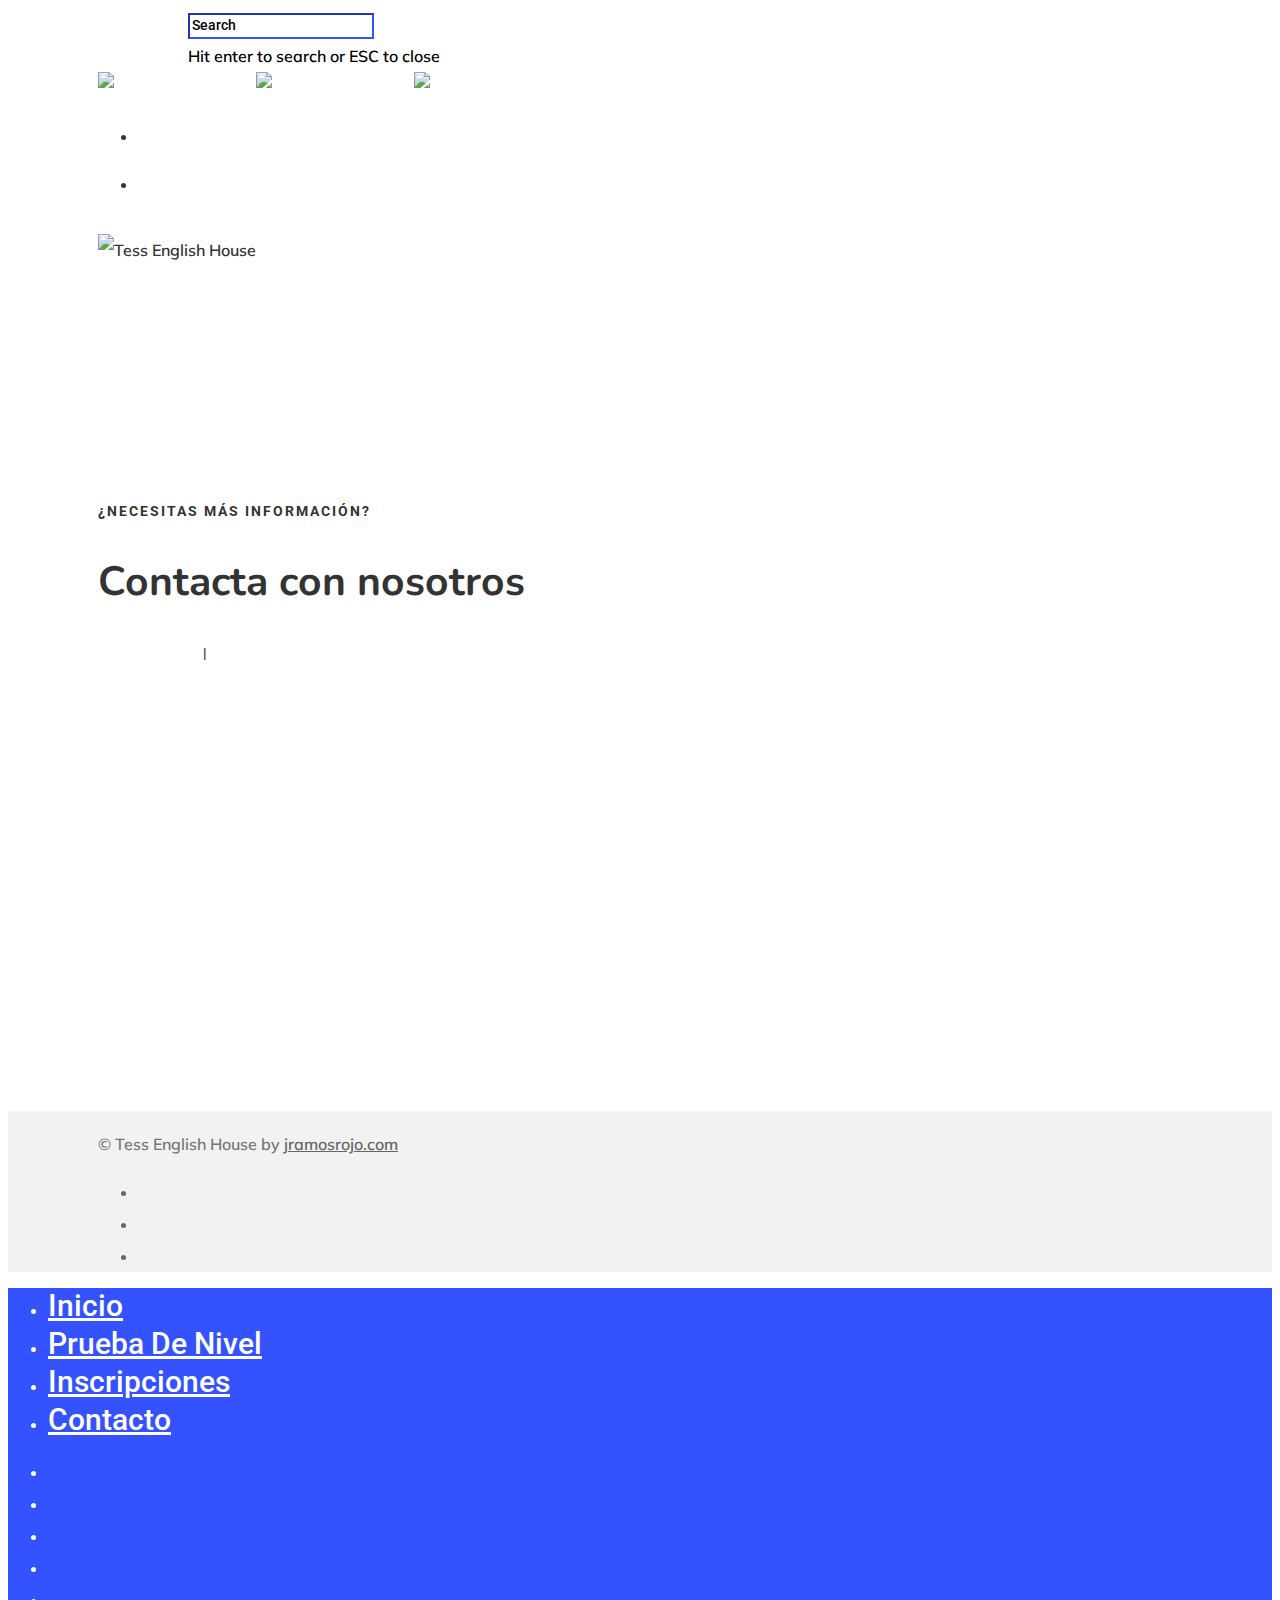
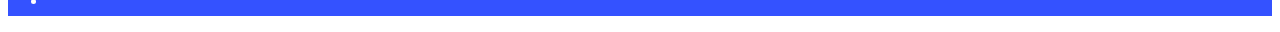
==== commit 00aade80: "Update index.html" ====
--- a/v2/contacto/index.html
+++ b/v2/contacto/index.html
@@ -110,12 +110,14 @@
 		<div class="wpb_wrapper">
 			<div role="form" class="wpcf7" id="wpcf7-f5686-p214-o1" lang="en-US" dir="ltr">
 <div class="screen-reader-response"></div>
-<form action="/contacto/#wpcf7-f5686-p214-o1" method="post" class="wpcf7-form" novalidate="novalidate">
+<form netlify class="wpcf7-form">
 <div style="display: none;">
-<input type="hidden" name="_wpcf7" value="5686"><input type="hidden" name="_wpcf7_version" value="5.1.4"><input type="hidden" name="_wpcf7_locale" value="en_US"><input type="hidden" name="_wpcf7_unit_tag" value="wpcf7-f5686-p214-o1"><input type="hidden" name="_wpcf7_container_post" value="214"></div>
 <div class="row">
 <div class="col span_6">
   <label for="your-name">Nombre</label><br><span class="wpcf7-form-control-wrap your-name"><input type="text" name="your-name" value="" size="40" class="wpcf7-form-control wpcf7-text wpcf7-validates-as-required" aria-required="true" aria-invalid="false"></span> 
+</div>
+<div class="col span_6">
+  <label for="your-name">Teléfono</label><br><span class="wpcf7-form-control-wrap your-phone"><input type="text" name="your-phone" value="" size="40" class="wpcf7-form-control wpcf7-text wpcf7-validates-as-required" aria-required="true" aria-invalid="false"></span> 
 </div>
 <div class="col span_6">
   <label for="your-email">Email</label><br><span class="wpcf7-form-control-wrap your-email"><input type="email" name="your-email" value="" size="40" class="wpcf7-form-control wpcf7-text wpcf7-email wpcf7-validates-as-required wpcf7-validates-as-email" aria-required="true" aria-invalid="false"></span> 
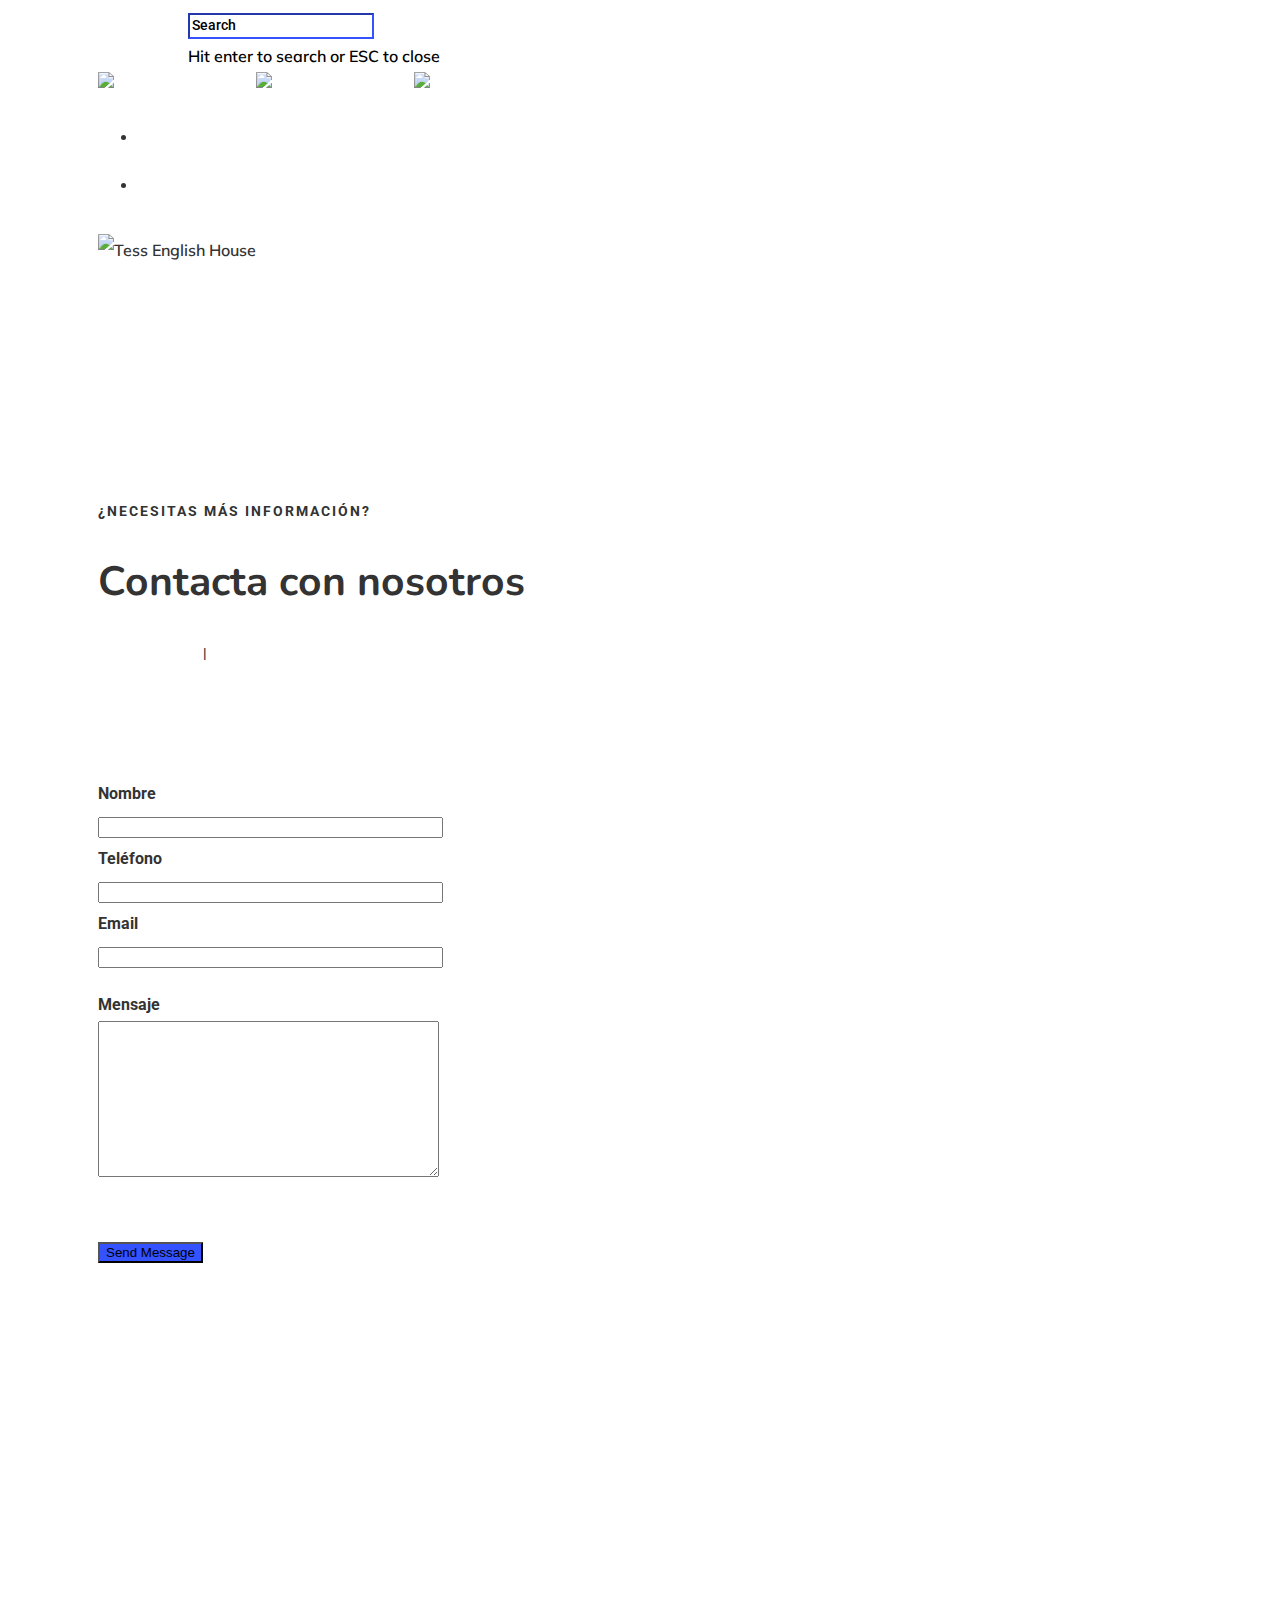
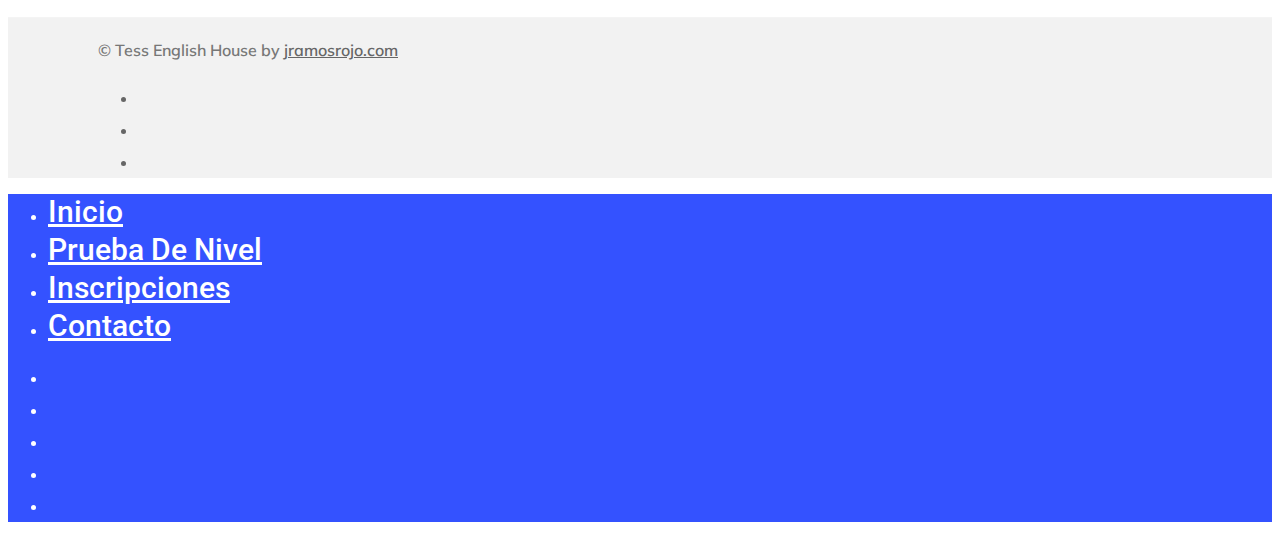
==== commit e7c24104: "Update index.html" ====
--- a/v2/contacto/index.html
+++ b/v2/contacto/index.html
@@ -110,8 +110,7 @@
 		<div class="wpb_wrapper">
 			<div role="form" class="wpcf7" id="wpcf7-f5686-p214-o1" lang="en-US" dir="ltr">
 <div class="screen-reader-response"></div>
-<form netlify class="wpcf7-form">
-<div style="display: none;">
+<form netlify method="post" class="wpcf7-form" novalidate="novalidate">
 <div class="row">
 <div class="col span_6">
   <label for="your-name">Nombre</label><br><span class="wpcf7-form-control-wrap your-name"><input type="text" name="your-name" value="" size="40" class="wpcf7-form-control wpcf7-text wpcf7-validates-as-required" aria-required="true" aria-invalid="false"></span> 
@@ -126,7 +125,6 @@
 <p><label for="your-message">Mensaje</label><br><span class="wpcf7-form-control-wrap your-message"><textarea name="your-message" cols="40" rows="10" class="wpcf7-form-control wpcf7-textarea" aria-invalid="false"></textarea></span> </p>
 <p><br><input type="submit" value="Send Message" class="wpcf7-form-control wpcf7-submit"></p>
 <div class="wpcf7-response-output wpcf7-display-none"></div></form></div>
-		</div> 
 	</div>
 	</div> 
 </div></div>
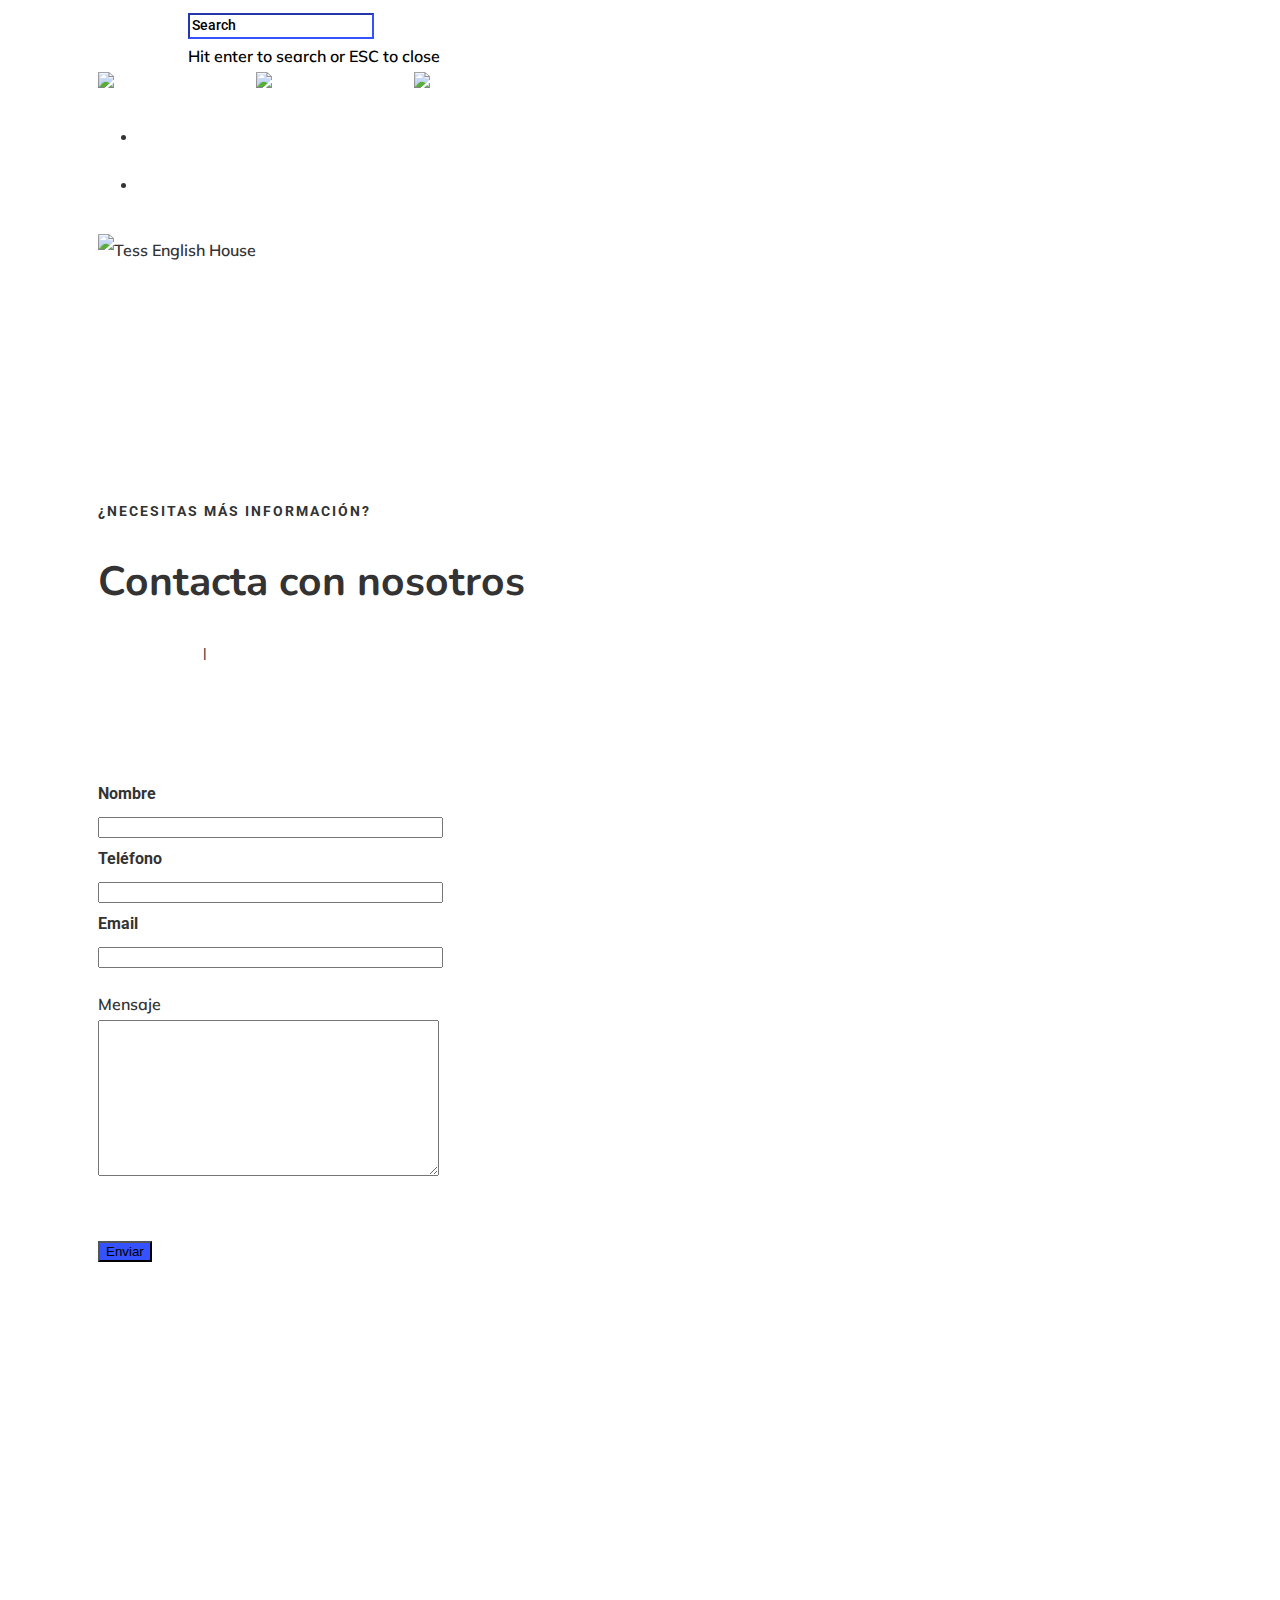
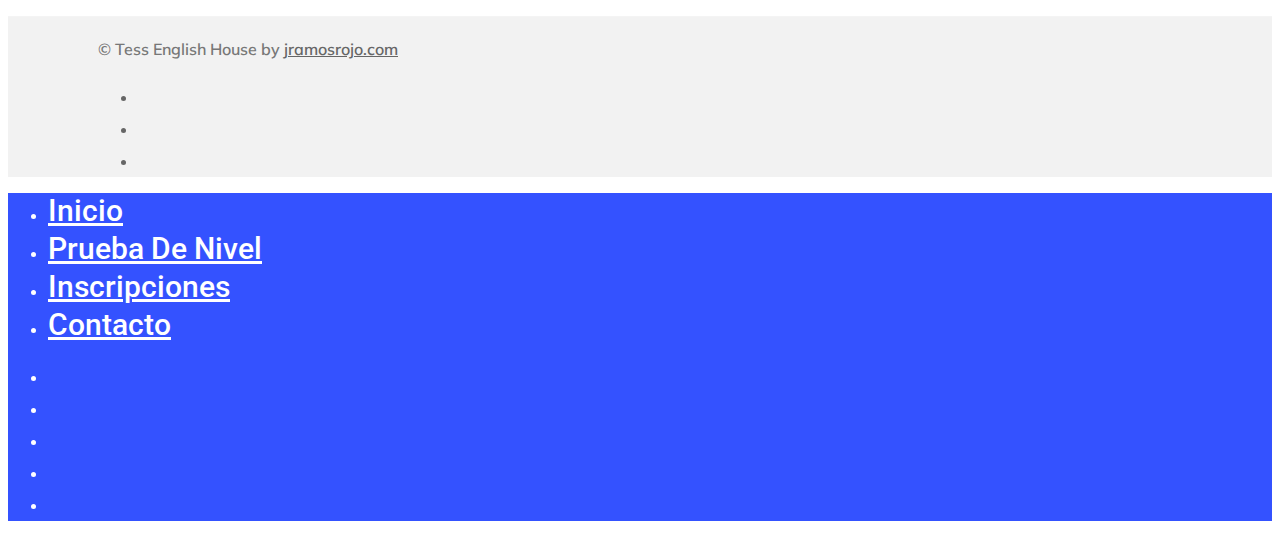
==== commit b0efd1ac: "Update index.html" ====
--- a/v2/contacto/index.html
+++ b/v2/contacto/index.html
@@ -110,21 +110,21 @@
 		<div class="wpb_wrapper">
 			<div role="form" class="wpcf7" id="wpcf7-f5686-p214-o1" lang="en-US" dir="ltr">
 <div class="screen-reader-response"></div>
-<form netlify method="post" class="wpcf7-form" novalidate="novalidate">
+<form netlify class="wpcf7-form">
 <div class="row">
 <div class="col span_6">
-  <label for="your-name">Nombre</label><br><span class="wpcf7-form-control-wrap your-name"><input type="text" name="your-name" value="" size="40" class="wpcf7-form-control wpcf7-text wpcf7-validates-as-required" aria-required="true" aria-invalid="false"></span> 
+  <label for="your-name">Nombre</label><br><span class="wpcf7-form-control-wrap your-name"><input type="text" name="your-name" value="" size="40" class="wpcf7-form-control wpcf7-text wpcf7-validates-as-required"></span> 
 </div>
 <div class="col span_6">
-  <label for="your-name">Teléfono</label><br><span class="wpcf7-form-control-wrap your-phone"><input type="text" name="your-phone" value="" size="40" class="wpcf7-form-control wpcf7-text wpcf7-validates-as-required" aria-required="true" aria-invalid="false"></span> 
+  <label for="your-name">Teléfono</label><br><span class="wpcf7-form-control-wrap your-phone"><input type="text" name="your-phone" value="" size="40" class="wpcf7-form-control wpcf7-text wpcf7-validates-as-required"></span> 
 </div>
 <div class="col span_6">
-  <label for="your-email">Email</label><br><span class="wpcf7-form-control-wrap your-email"><input type="email" name="your-email" value="" size="40" class="wpcf7-form-control wpcf7-text wpcf7-email wpcf7-validates-as-required wpcf7-validates-as-email" aria-required="true" aria-invalid="false"></span> 
-</div>
-</div>
-<p><label for="your-message">Mensaje</label><br><span class="wpcf7-form-control-wrap your-message"><textarea name="your-message" cols="40" rows="10" class="wpcf7-form-control wpcf7-textarea" aria-invalid="false"></textarea></span> </p>
-<p><br><input type="submit" value="Send Message" class="wpcf7-form-control wpcf7-submit"></p>
-<div class="wpcf7-response-output wpcf7-display-none"></div></form></div>
+  <label for="your-email">Email</label><br><span class="wpcf7-form-control-wrap your-email"><input type="email" name="your-email" value="" size="40" class="wpcf7-form-control wpcf7-text wpcf7-email wpcf7-validates-as-required wpcf7-validates-as-email"></span> 
+	</div>
+	</div>
+</div>
+<p><label for="your-message">Mensaje</label><br><span class="wpcf7-form-control-wrap your-message"><textarea name="your-message" cols="40" rows="10" class="wpcf7-form-control wpcf7-textarea"></textarea></span> </p>
+<p><br><input type="submit" value="Enviar" class="wpcf7-form-control wpcf7-submit"></p></form></div>
 	</div>
 	</div> 
 </div></div>
